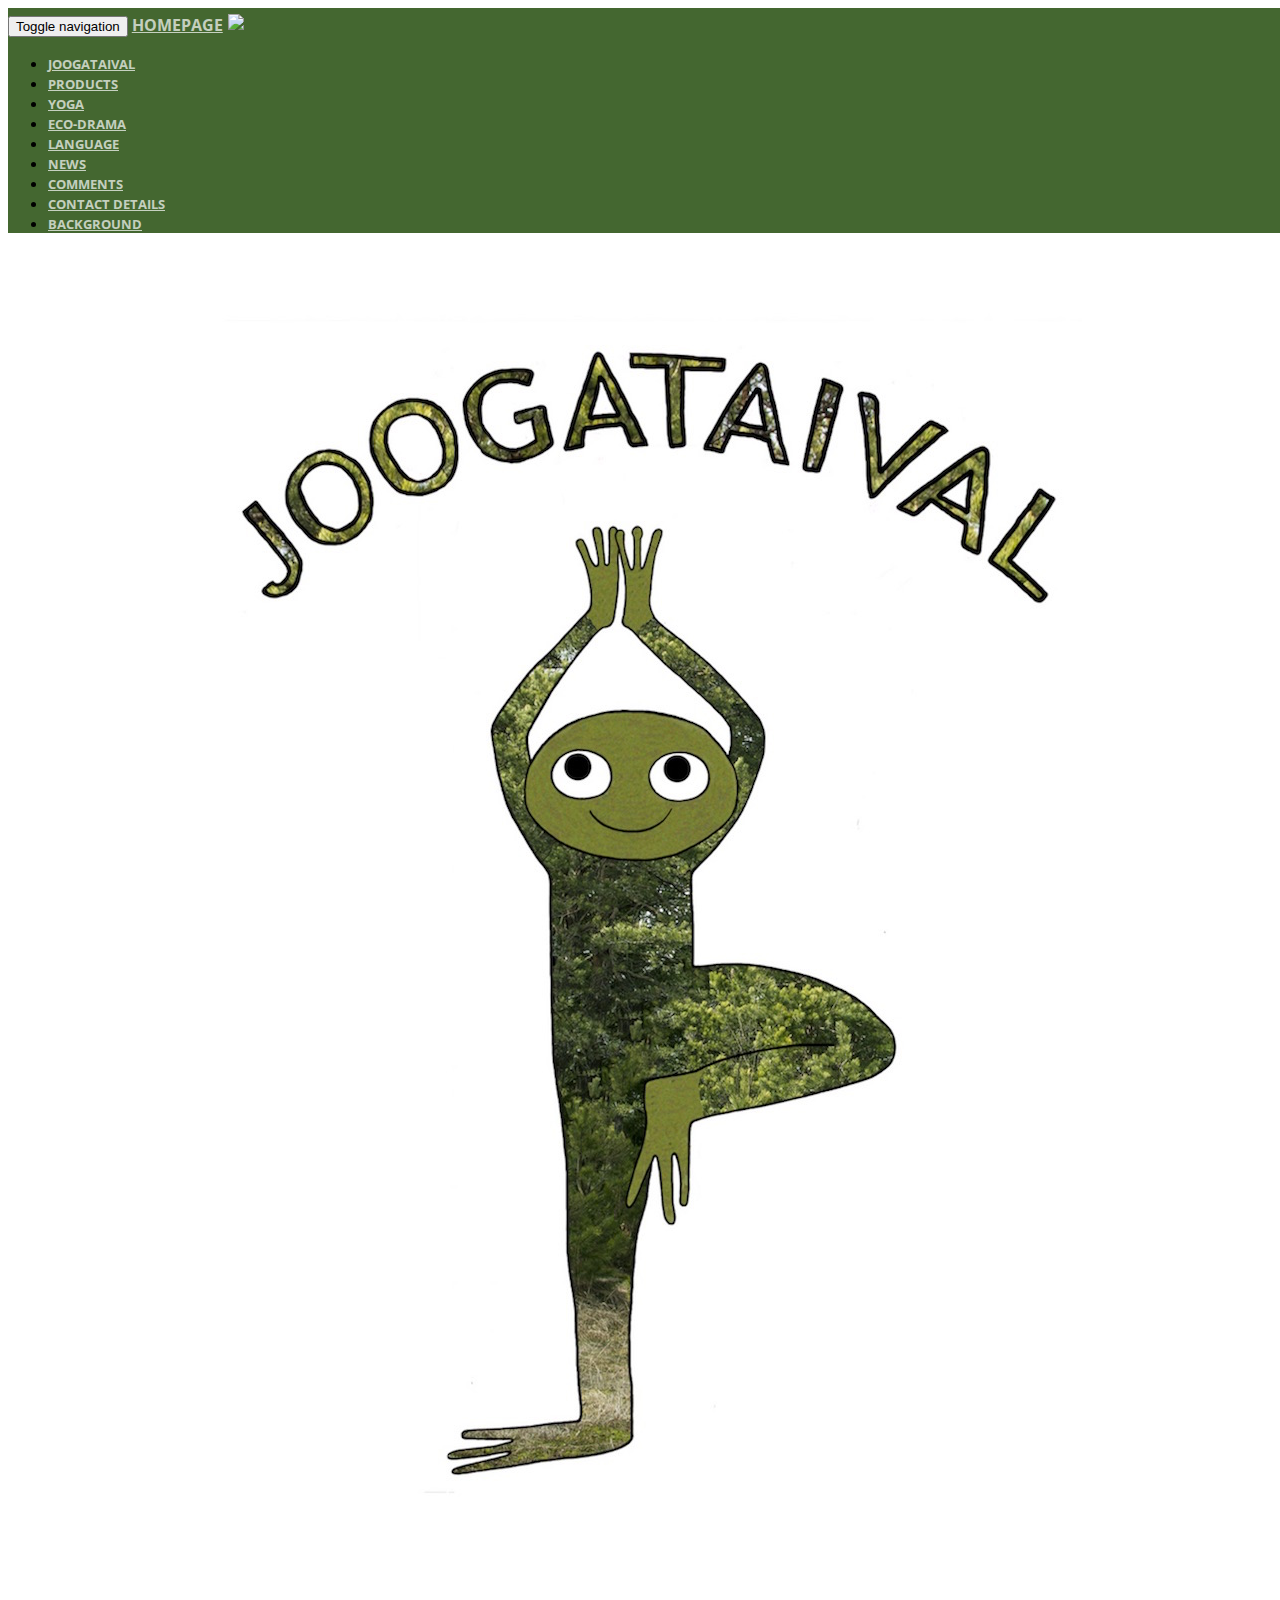
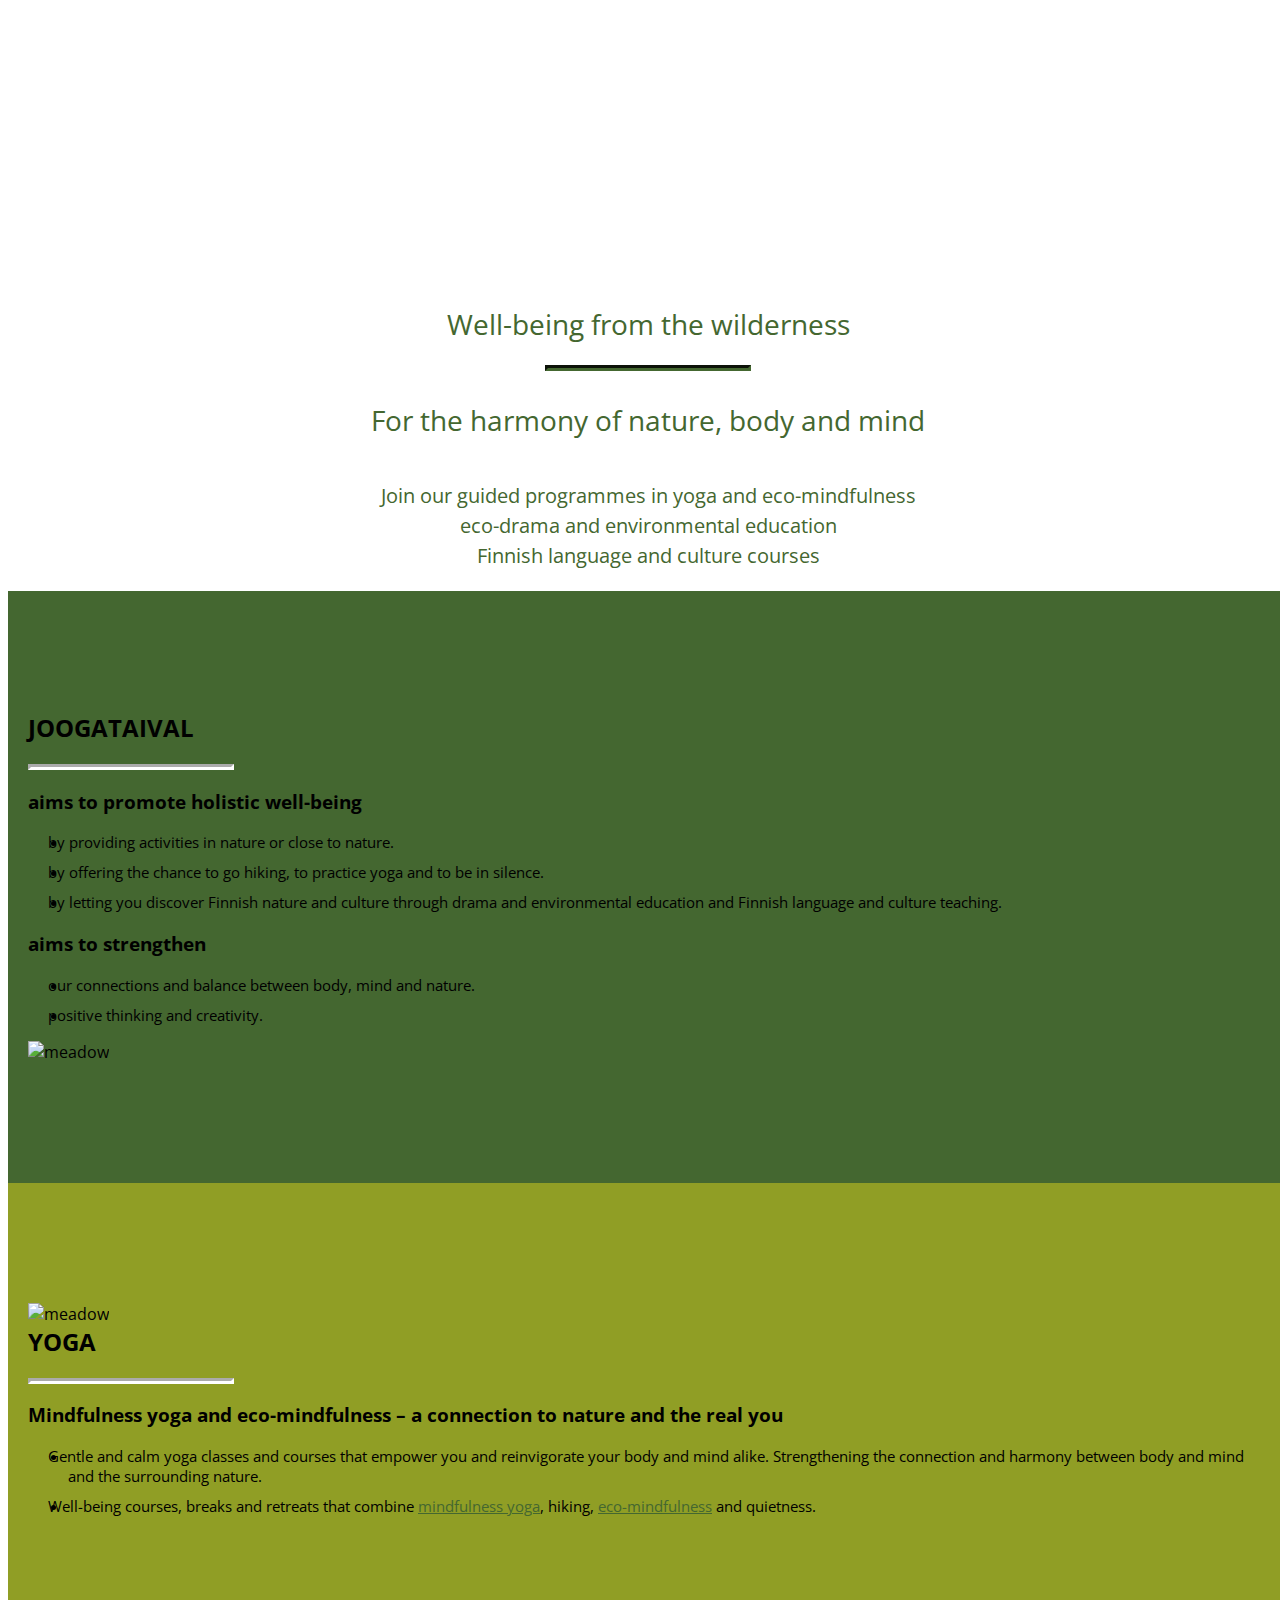
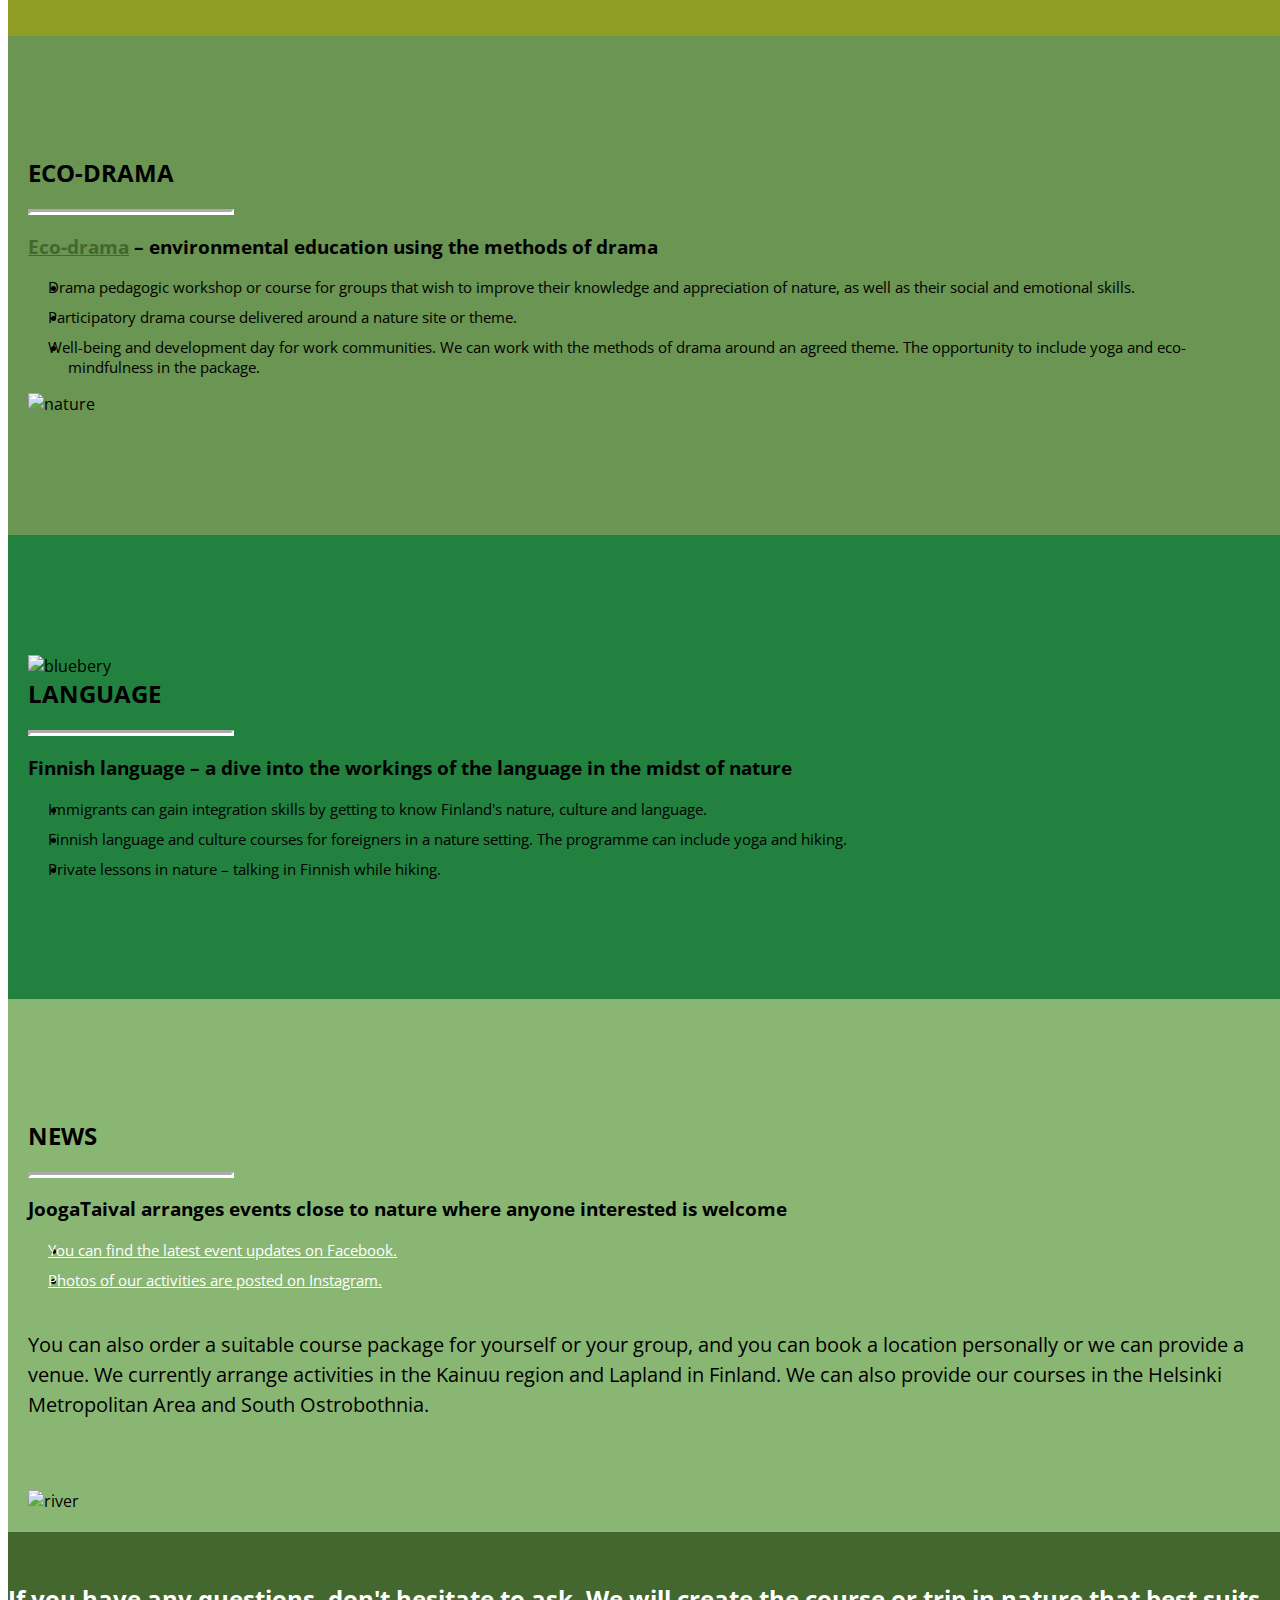
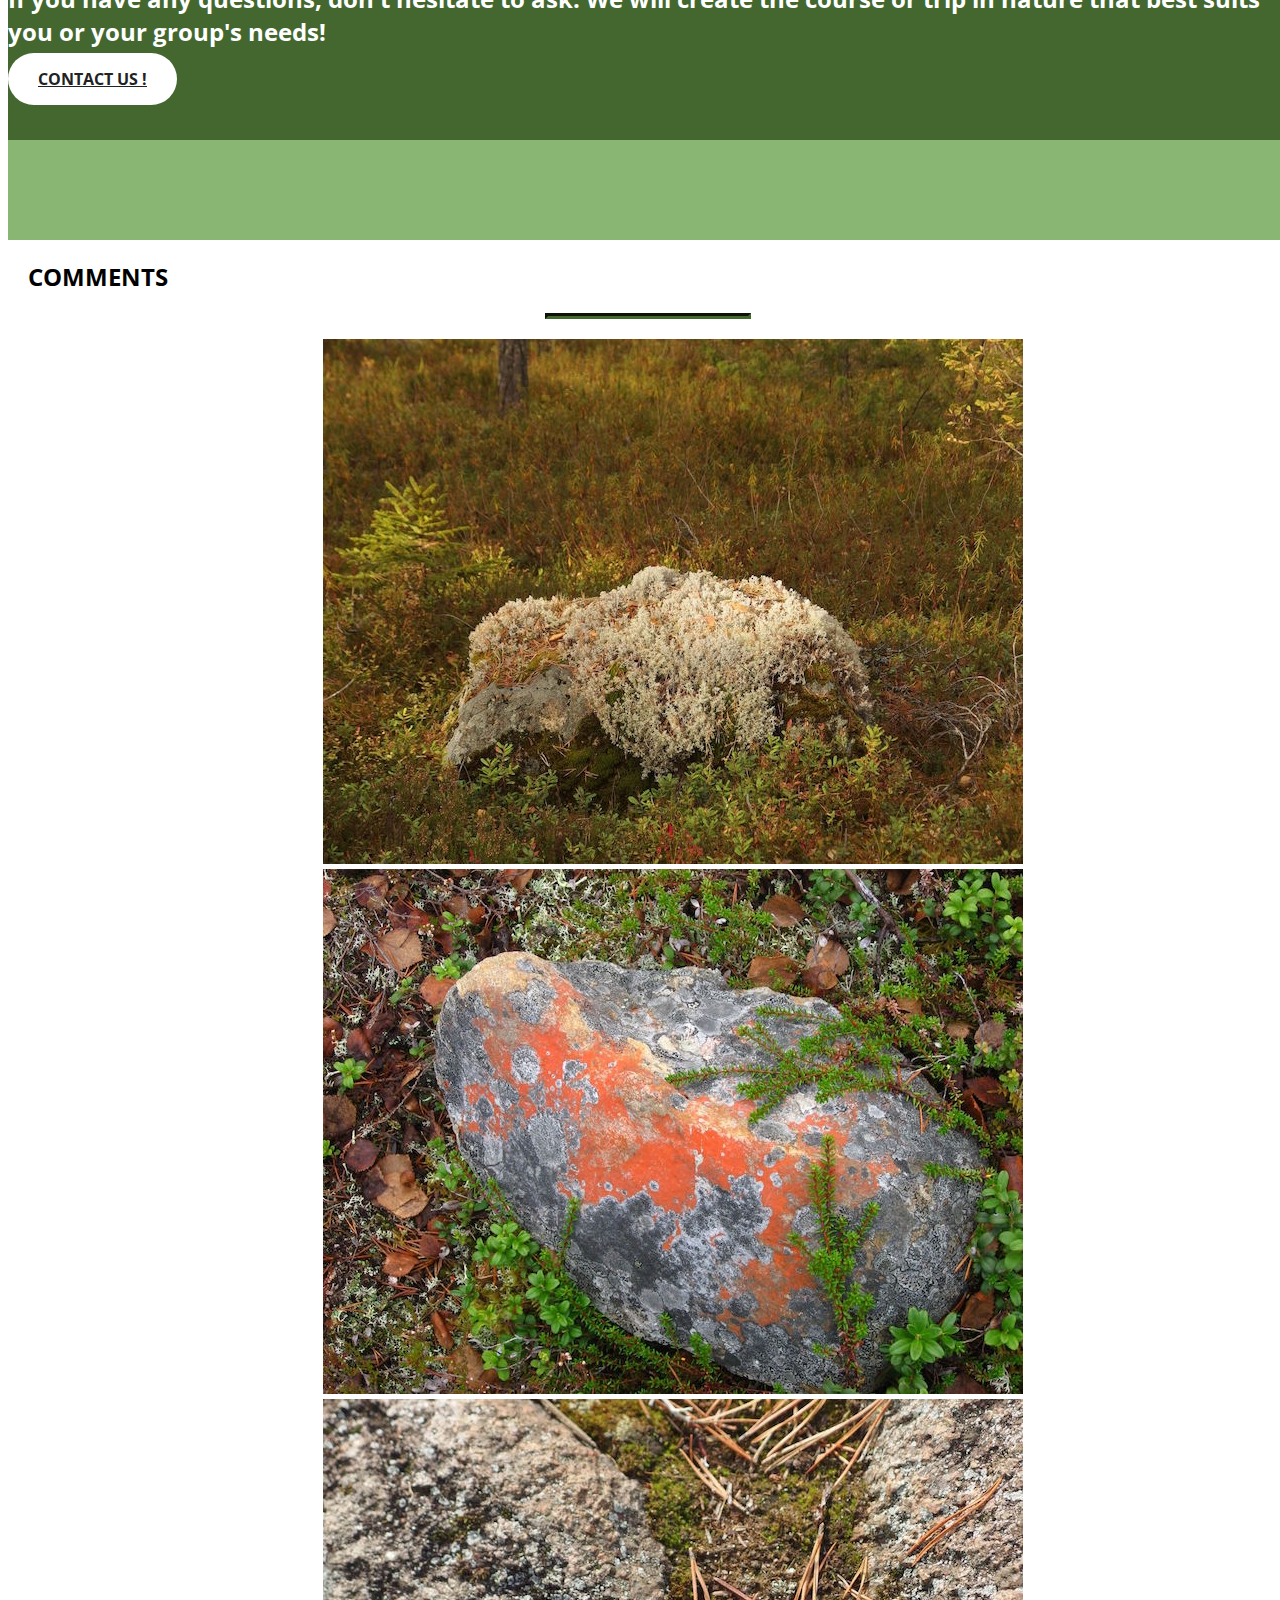
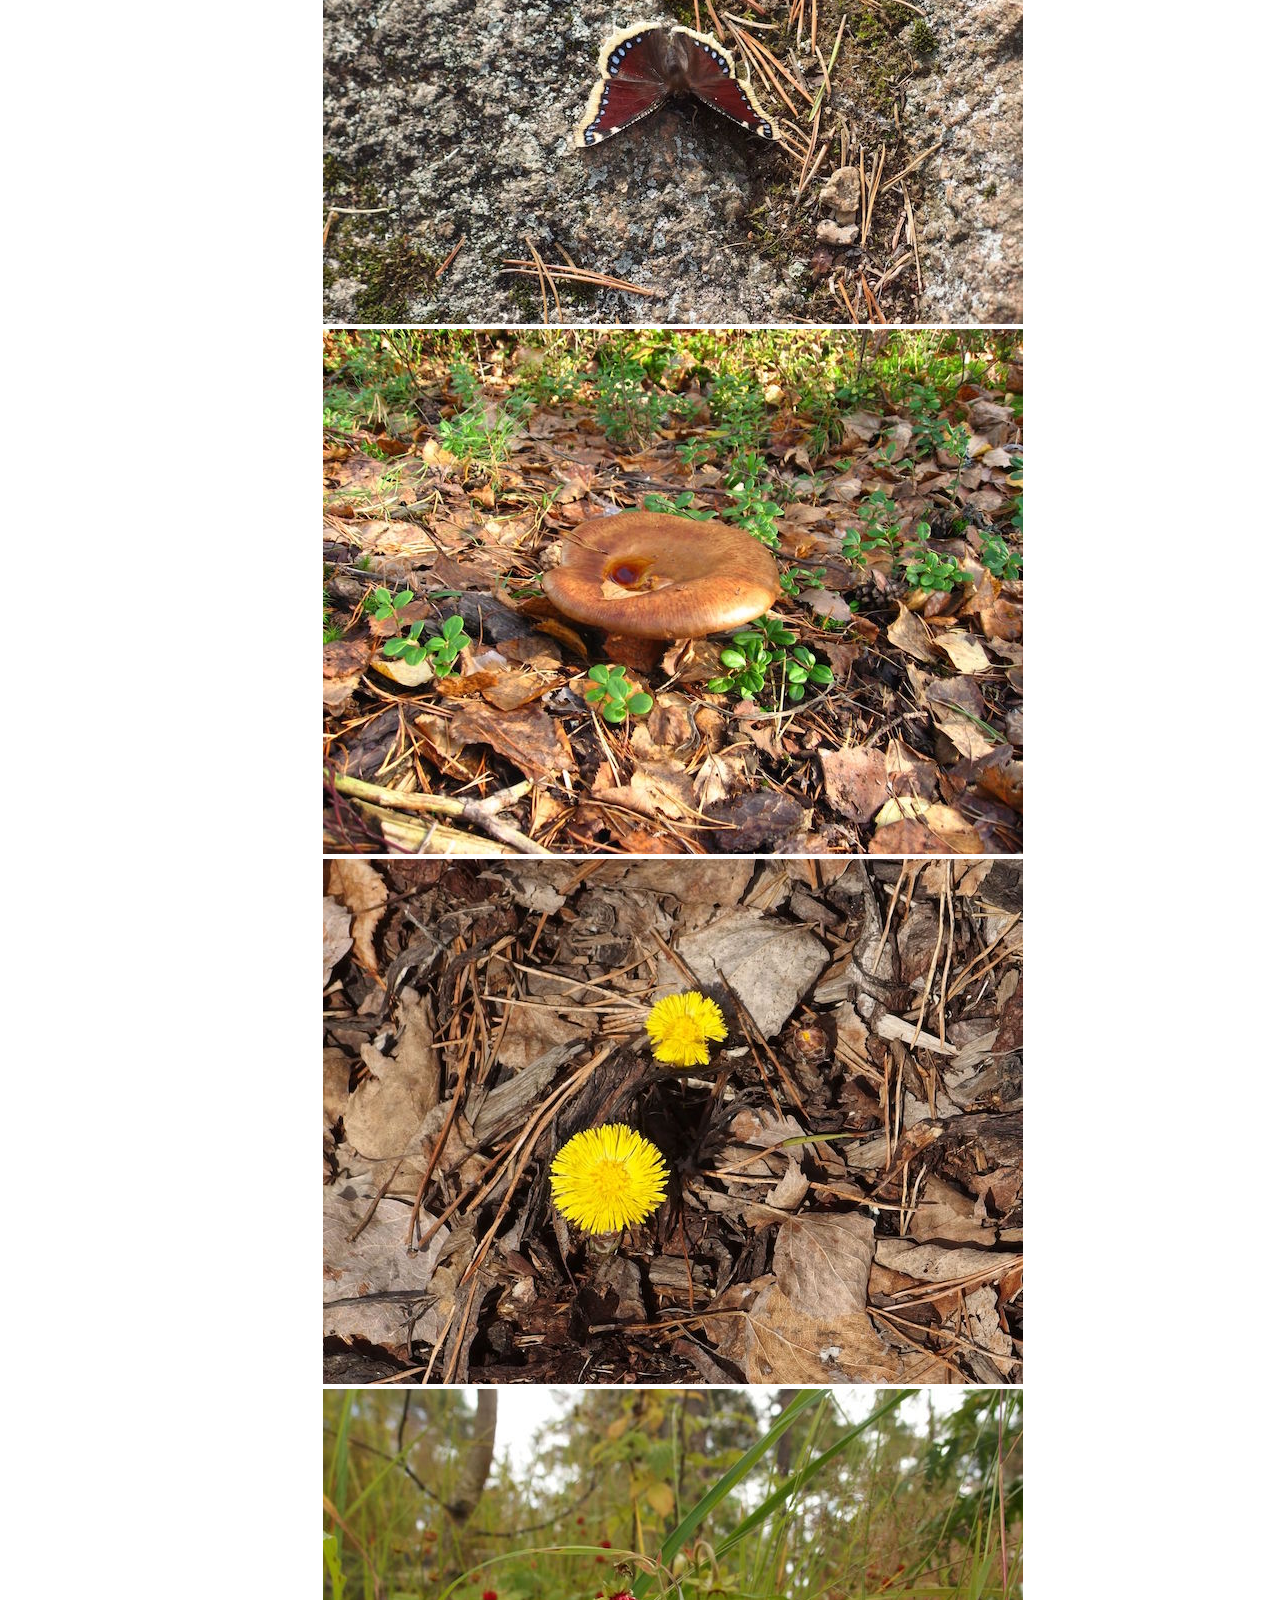
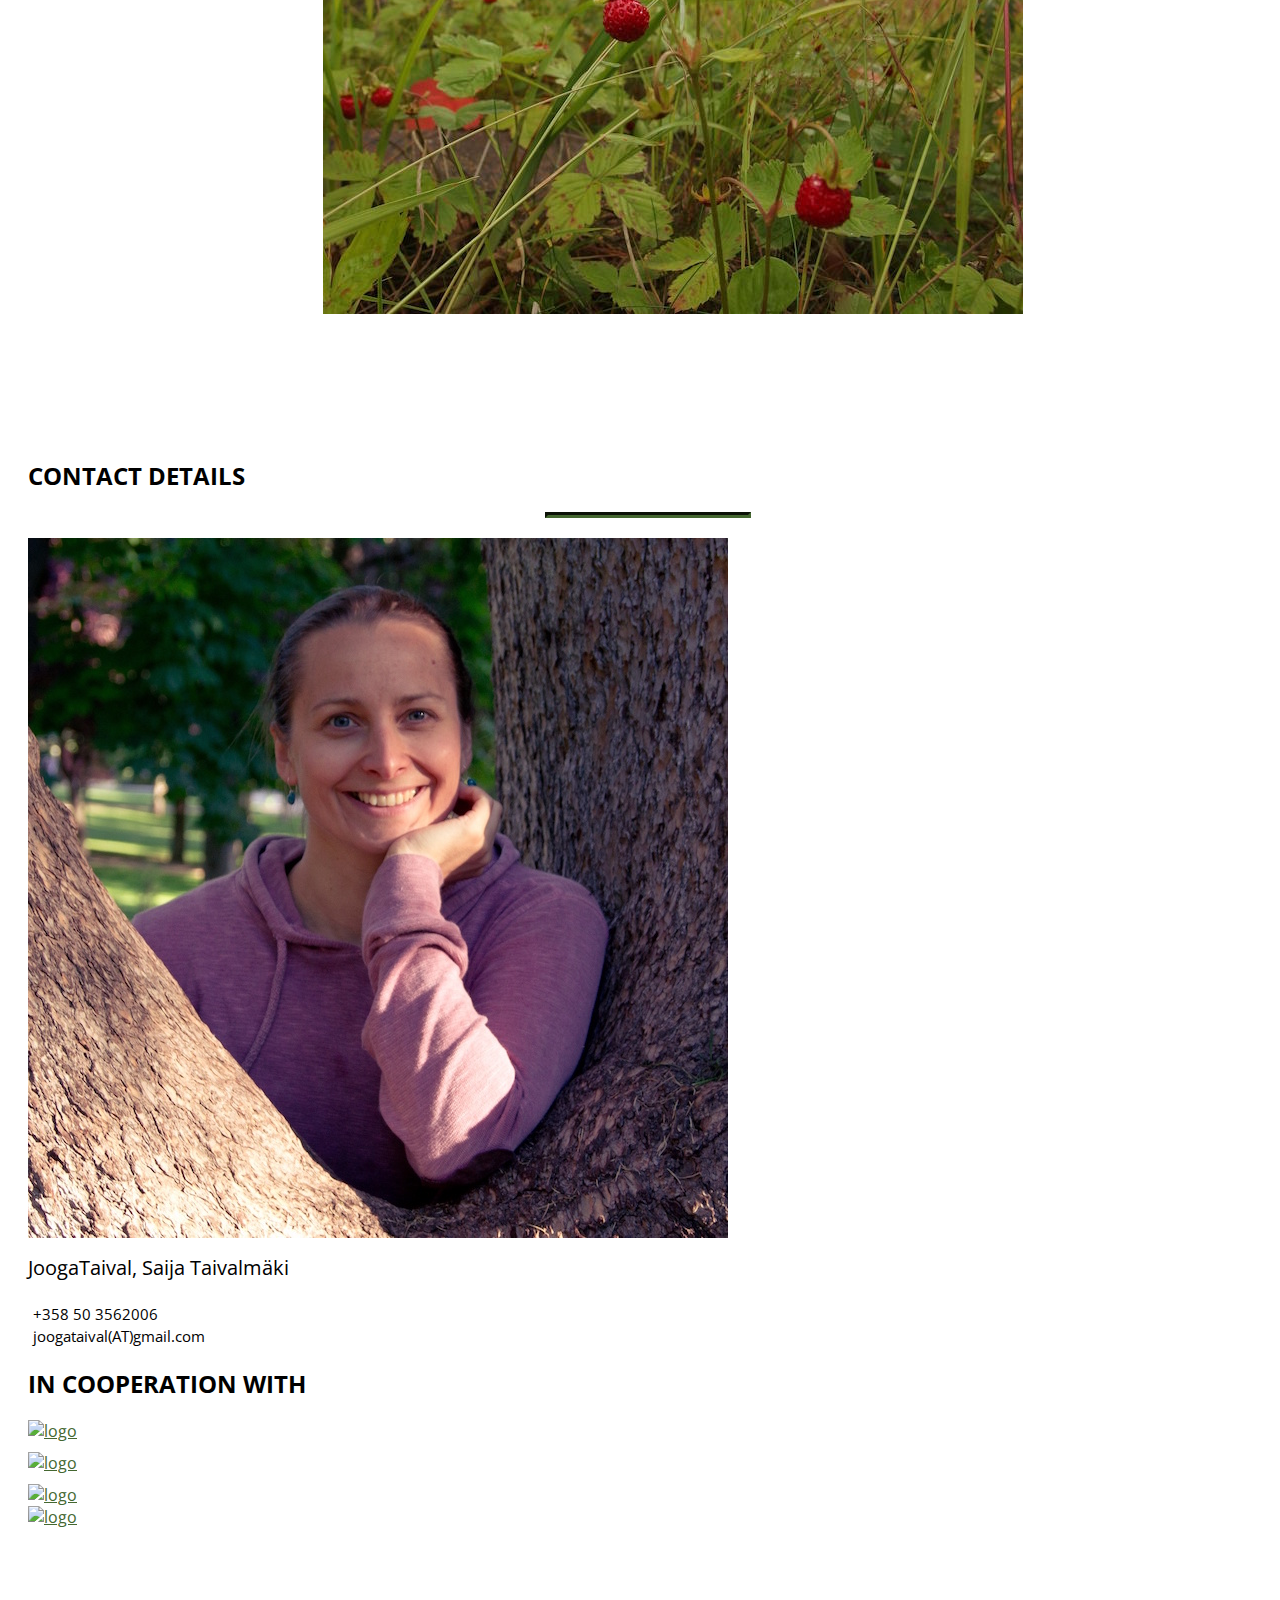
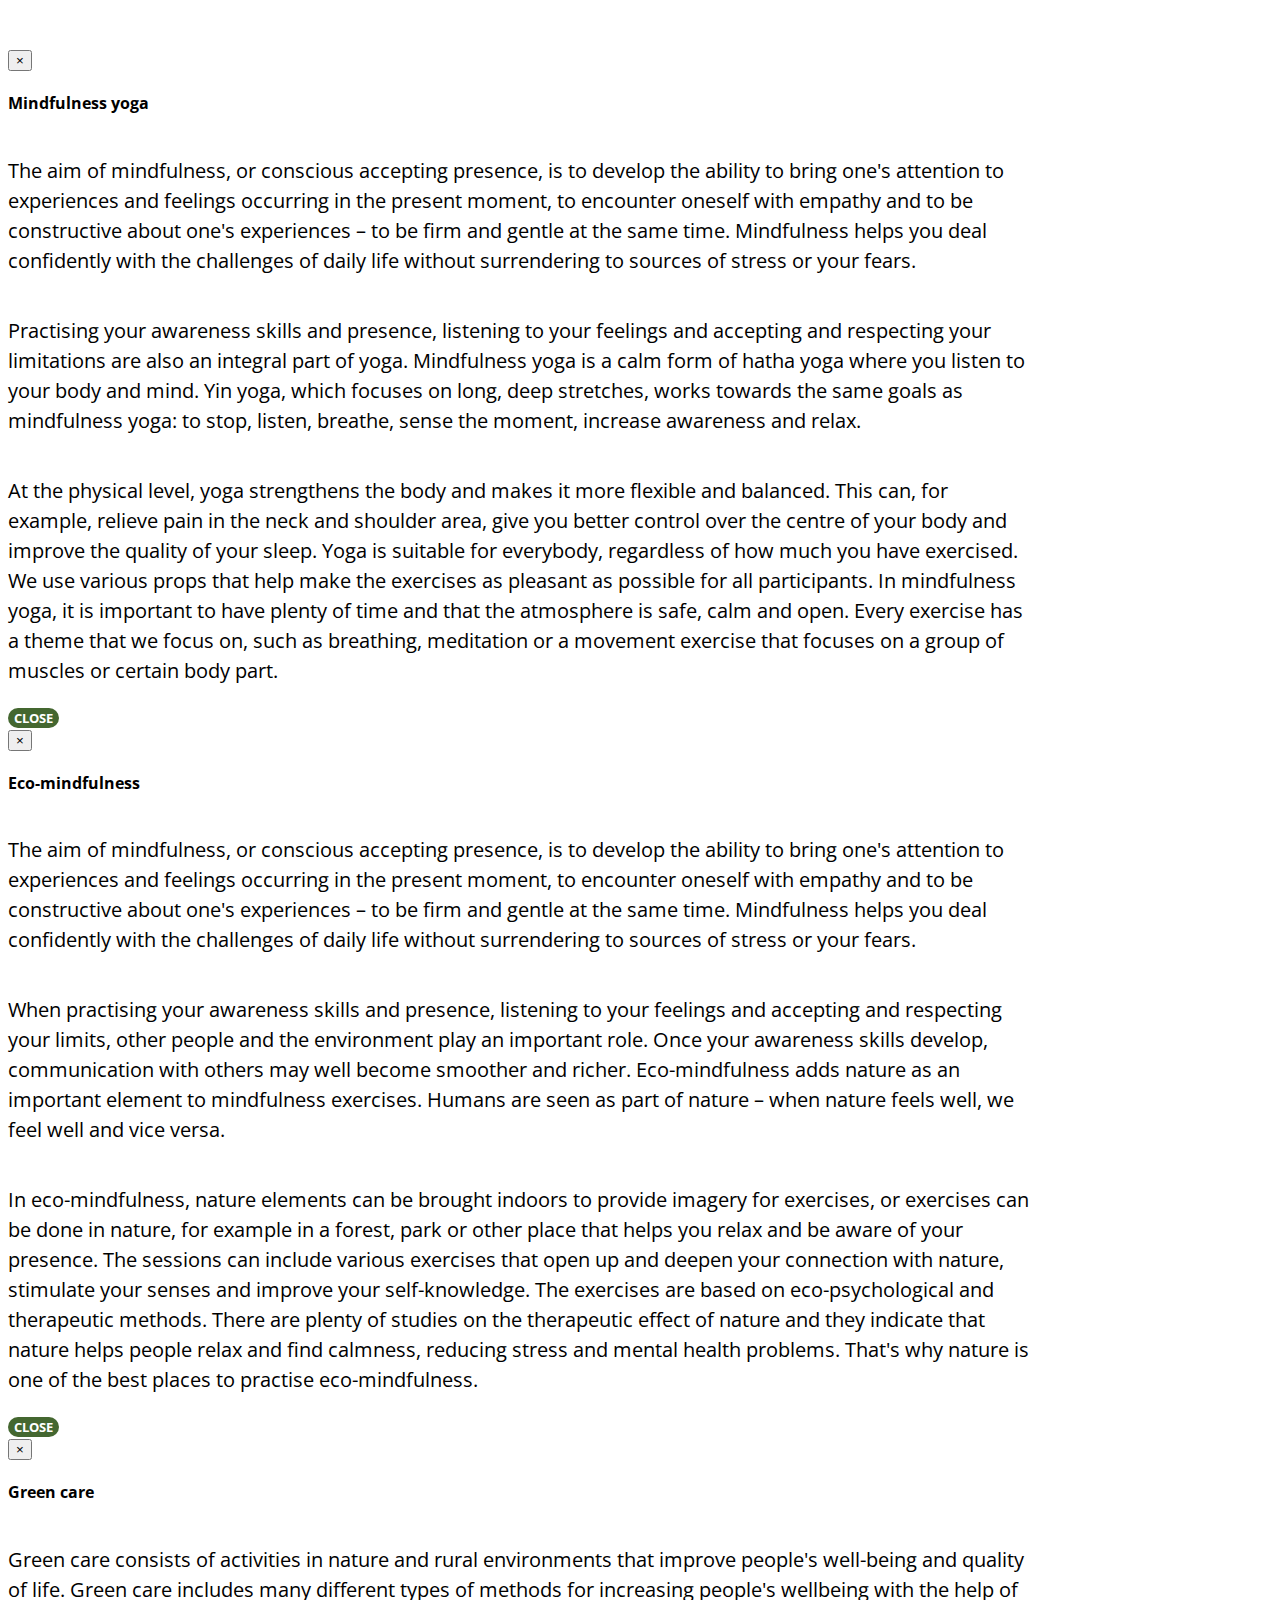
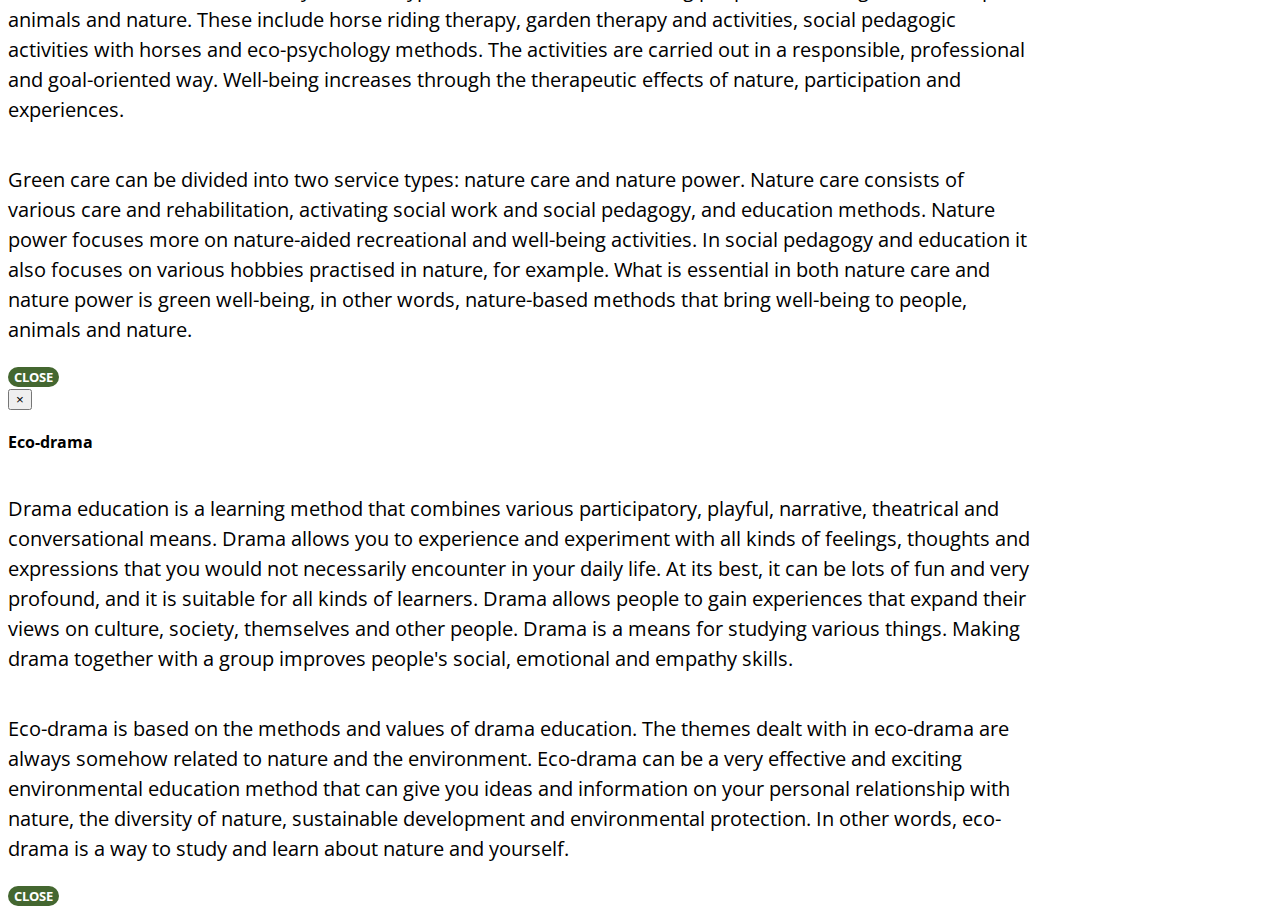
==== en/index.html @ 2c464698 "modify images add product tab" ====
<!DOCTYPE html>
<html lang="en">
<!-- omid -->
<head>

    <meta charset="utf-8">
    <meta http-equiv="X-UA-Compatible" content="IE=edge">
    <meta name="viewport" content="width=device-width, initial-scale=1">
    <meta name="description" content="">
    <meta name="author" content="">

    <title>Joogataival | ETUSIVU</title>

    <!-- Bootstrap Core CSS -->
    <link rel="stylesheet" href="css/bootstrap.min.css" type="text/css">

    <!-- Custom Fonts -->
    <link href='https://fonts.googleapis.com/css?family=Open+Sans:300italic,400italic,600italic,700italic,800italic,400,300,600,700,800' rel='stylesheet' type='text/css'>
    <link href='https://fonts.googleapis.com/css?family=Merriweather:400,300,300italic,400italic,700,700italic,900,900italic' rel='stylesheet' type='text/css'>
    <link rel="stylesheet" href="font-awesome/css/font-awesome.min.css" type="text/css">

    <!-- Plugin CSS -->
    <link rel="stylesheet" href="css/animate.min.css" type="text/css">

    <!-- Custom CSS -->
    <link rel="stylesheet" href="css/creative.css" type="text/css">

    <!-- HTML5 Shim and Respond.js IE8 support of HTML5 elements and media queries -->
    <!-- WARNING: Respond.js doesn't work if you view the page via file:// -->
    <!--[if lt IE 9]>
        <script src="https://oss.maxcdn.com/libs/html5shiv/3.7.0/html5shiv.js"></script>
        <script src="https://oss.maxcdn.com/libs/respond.js/1.4.2/respond.min.js"></script>
    <![endif]-->

</head>

<body id="page-top">

    <nav id="mainNav" class="navbar navbar-default navbar-fixed-top">
        <div class="container-fluid">
            <!-- Brand and toggle get grouped for better mobile display -->
            <div class="navbar-header">
                <button type="button" class="navbar-toggle collapsed" data-toggle="collapse" data-target="#bs-example-navbar-collapse-1">
                    <span class="sr-only">Toggle navigation</span>
                    <span class="icon-bar"></span>
                    <span class="icon-bar"></span>
                    <span class="icon-bar"></span>
                </button>
                <a class="navbar-brand page-scroll" href="#page-top"> HOMEPAGE</a>
                <a class="navbar-brand page-scroll" href="/"> <img src="img/finflag.svg" class=" flag"></a>
            </div>

            <!-- Collect the nav links, forms, and other content for toggling -->
            <div class="collapse navbar-collapse" id="bs-example-navbar-collapse-1">
                <ul class="nav navbar-nav navbar-right">
                    <li>
                        <a class="page-scroll" href="#joogataival">JOOGATAIVAL</a>
                    </li>
                    <li>
                        <a class="page-scroll" href="http://www.wildtaiga.fi/en/yritys/joogataival/" target="blank">PRODUCTS</a>
                    </li>
                    <li>
                        <a class="page-scroll" href="#jooga">YOGA</a>
                    </li>
                    <li>
                        <a class="page-scroll" href="#draama">ECO-DRAMA </a>
                    </li>
                    <li>
                        <a class="page-scroll" href="#kieli">LANGUAGE </a>
                    </li>
                    
                    <li>
                        <a class="page-scroll" href="#tapahtumat">NEWS</a>
                    </li>
                    <li>
                        <a class="page-scroll" href="#kommentit">COMMENTS</a>
                    </li>
                    <li>
                        <a class="page-scroll" href="#contact">CONTACT DETAILS</a>
                    </li>
                    <li>
                        <a class="page-scroll" href="info.html#service"> BACKGROUND</a>
                    </li>
                </ul>
            </div>
            <!-- /.navbar-collapse -->
        </div>
        <!-- /.container-fluid -->
    </nav>

    <header>
        <div class="header-content-inner row">
            <div class="col-lg-4 col-lg-offset-1 col-md-6 col-sm-12 text-left "><img src="img/logo.jpg" alt="logo" class="img-responsive  " id="logo"> </div>
           <div class="col-log-5 col-md-6 col-sm-12 text-center">
               <p id="intro" >Well-being from the wilderness</p>
                    <hr  align="center">
               <p id="intro-second" >For the harmony of nature, body and mind</p>
               <p id="second-part-poem"> Join our guided programmes in yoga and eco-mindfulness<br/>eco-drama and environmental education<br/>Finnish language and culture courses</p>
           </div>    
        </div>
    </header>
    <section class="bg-primary" id="joogataival" >
        <div class="container">
            <div class="row">
                <div class="col-lg-7  text-left">
                    <h2 class="section-heading text-left">JOOGATAIVAL</h2>
                    <hr class="light " align="left">
                    <h3 class="text-left">aims to promote holistic well-being</h3>
                    <ul class="section-list fa-ul">
                        <li id="row-space"><span class="glyphicon glyphicon-leaf  " aria-hidden="true" id="leaf" ></span>  by providing activities in nature or close to nature.</li>
                        <li id="row-space"> <span class="glyphicon glyphicon-leaf " aria-hidden="true" id="leaf"></span>  by offering the chance to go hiking, to practice yoga and to be in silence.</li>
                        <li id="row-space"> <span class="glyphicon glyphicon-leaf " aria-hidden="true" id="leaf"></span>  by letting you discover Finnish nature and culture through drama and environmental education and Finnish language and culture teaching.</li>
                     </ul>
                     <h3 class="text-left">aims to strengthen</h3>
                     <ul class="section-list fa-ul">   
                        <li id="row-space"> <span class="glyphicon glyphicon-leaf " aria-hidden="true" id="leaf"></span>  our connections and balance between body, mind and nature.</li>
                        <li id="row-space"> <span class="glyphicon glyphicon-leaf " aria-hidden="true" id="leaf"></span>  positive thinking and creativity.</li>
                     </ul> 
                </div>
                <div class="col-lg-5">
                    <img src="img/joogataival.jpg" alt="meadow" class="img-responsive  section-img "> 
                </div>
                      
                
            </div>                                                
        </div>                     
    </section> 
    <section class="bg-primary" id="jooga" >
        <div class="container">
            <div class="row">
                <div class="col-lg-5">
                    <img src="img/jooga.jpg" alt="meadow" class="img-responsive  section-img ">
                </div>             
                <div class="col-lg-7 text-left">
                    <h2 class="section-heading text-left">YOGA</h2>
                    <hr class="light" align="left">
                    <h3 class="text-left">Mindfulness yoga and eco-mindfulness – a connection to nature and the real you</h3>
                    <ul class="section-list fa-ul">
                        <li id="row-space"><span class="glyphicon glyphicon-leaf  " aria-hidden="true" id="leaf"></span>  Gentle and calm yoga classes and courses that empower you and reinvigorate your body and mind alike. Strengthening the connection and harmony between body and mind and the surrounding nature.</li id="row-space">
                        <li id="row-space"> <span class="glyphicon glyphicon-leaf " aria-hidden="true" id="leaf"></span>  Well-being courses, breaks and retreats that combine <a href="#mindfulness-jooga" data-toggle="modal" data-target="#mindfulness-jooga">mindfulness yoga</a>, hiking, <a href="#luonto" data-toggle="modal" data-target="#luonto">eco-mindfulness</a> and quietness.</li>
                     </ul>
                </div>                                           
            </div>                                                
        </div>                     
    </section>         
    <section class="bg-primary" id="draama">
        <div class="container" >
            <div class="row">
                <div class="col-lg-7  text-left">
                    <h2 class="section-heading text-left">ECO-DRAMA</h2>
                    <hr class="light" align="left">
                    <h3 class="text-left"><a href="#kasvatus" data-toggle="modal" data-target="#kasvatus">Eco-drama</a> – environmental education using the methods of drama</h3>
                    <ul class="section-list fa-ul">
                        <li id="row-space"><span class="glyphicon glyphicon-leaf " aria-hidden="true" id="leaf"></span>  Drama pedagogic workshop or course for groups that wish to improve their knowledge and appreciation of nature, as well as their social and emotional skills. </li>
                        <li id="row-space"><span class="glyphicon glyphicon-leaf " aria-hidden="true" id="leaf"></span>  Participatory drama course delivered around a nature site or theme.</li>
                        <li id="row-space"><span class="glyphicon glyphicon-leaf " aria-hidden="true" id="leaf"></span>  Well-being and development day for work communities. We can work with the methods of drama around an agreed theme. The opportunity to include yoga and eco-mindfulness in the package.</li>
                    </ul>
                </div>        
                <div class="col-lg-5">    
                    <img src="img/draama.jpg" alt="nature" class="img-responsive  section-img ">  
               </div>            
            </div>
        </div>
    </section>
    <section class="bg-primary" id="kieli">
        <div class="container" >
            <div class="row">
            <div class="col-lg-5 ">
                <img src="img/kieli.jpg" alt="bluebery" class="img-responsive section-img ">  
            </div>            
                <div class="col-lg-7  text-left">
                    <h2 class="section-heading text-left">LANGUAGE</h2>
                    <hr class="light" align="left">
                    <h3 class="text-left">Finnish language – a dive into the workings of the language in the midst of nature   </h3>
                    <ul class="section-list fa-ul">
                        <li id="row-space"><span class="glyphicon glyphicon-leaf " aria-hidden="true" id="leaf"></span>  Immigrants can gain integration skills by getting to know Finland's nature, culture and language.</li>
                        <li id="row-space"><span class="glyphicon glyphicon-leaf " aria-hidden="true" id="leaf"></span>  Finnish language and culture courses for foreigners in a nature setting. The programme can include yoga and hiking.</li>
                        <li id="row-space"><span class="glyphicon glyphicon-leaf " aria-hidden="true" id="leaf"></span>  Private lessons in nature – talking in Finnish while hiking.</li>
                    </ul>                   
                </div>
            </div>
        </div>
    </section>

    <section class="bg-primary" id="tapahtumat">
        <div class="container">         
             <div class="row">   
                <div class="col-lg-7 text-left">
                        <h2 class="section-heading text-left" >NEWS</h2>
                        <hr class="light" align="left">
                        <h3 class="text-left">JoogaTaival arranges events close to nature where anyone interested is welcome</h3>
                        <ul class="section-list fa-ul">
                            <li id="row-space"><span class="glyphicon glyphicon-leaf " aria-hidden="true" id="leaf"></span> <a id="facebook"  aria-hidden="true"  href="https://www.facebook.com/JoogaTaival-Mindfulness-jooga-727860080692699/?fref=ts" target="blank">You can find the latest event updates on Facebook. <i class="fa fa-facebook-official fa-2x"  aria-hidden="true"></i></a></li>
                            <li id="row-space"><span class="glyphicon glyphicon-leaf " aria-hidden="true" id="leaf"></span><a href="https://www.instagram.com/joogataival/?hl=en" id="insta" target="blank"> Photos of our activities are posted on Instagram. <i class="fa fa-instagram fa-2x"  aria-hidden="true" ></i></a></li>
                        </ul>
                        <p class="text-left">You can also order a suitable course package for yourself or your group, and you can book a location personally or we can provide a venue. We currently arrange activities in the Kainuu region and Lapland in Finland. We can also provide our courses in the Helsinki Metropolitan Area and South Ostrobothnia.</p>
                         
                </div> 
                <div class="col-lg-5">
                    <img src="img/ajankohtaista.jpg" alt="river" class="img-responsive  " id="ajankohtaista" > 
                </div>
                                        
            </div>
    <aside class="bg-dark">
        <div class="container text-center">
            <div class="call-to-action">
                <h2>If you have any questions, don't hesitate to ask. We will create the course or trip in nature that best suits you or your group's needs!</h2>
                <a href="#contact" class="btn btn-default btn-xl wow tada">CONTACT US !</a>
            </div>
        </div>
    </aside>
        </div>
    </section>

    <section class="no-padding" id="portfolio">
        <div class="row" id="kommentit">
                <div class="col-lg-12 text-center">
                    <h2 class="section-heading">COMMENTS</h2>
                    <hr class="primary">
                </div>
            </div>
        <div class="container-fluid">
            <div class="row no-gutter">
                <div class="col-lg-4 col-sm-6">
                    <a href="#" class="portfolio-box">
                        <img src="img/portfolio/marianne.jpg" class="img-responsive" alt="">
                        <div class="portfolio-box-caption">
                            <div class="portfolio-box-caption-content">
                                <div class="project-category text-faded">
                                  MARIANNE :  
                                    
                                </div>
                                <div class="project-name">
                                    <i class="fa fa-quote-left fa-lg "></i> 
                                    Hiking and yoga go well hand in hand. Your mind relaxes and your body gets the versatile exercise it needs. A wonderful break!
                                    <i class="fa fa-quote-right fa-lg "></i>
                                </div>
                            </div>
                        </div>
                    </a>
                </div>
                <div class="col-lg-4 col-sm-6">
                    <a href="#" class="portfolio-box">
                        <img src="img/portfolio/joni.jpg" class="img-responsive" alt="">
                        <div class="portfolio-box-caption">
                            <div class="portfolio-box-caption-content">
                                <div class="project-category text-faded">
                                    JONI :  
                                </div>
                                <div class="project-name">
                                <i class="fa fa-quote-left fa-lg "></i> 
                                    Saija's presence and sunny personality combined with the good feeling brought by yoga will definitely make me come to class again.
                                <i class="fa fa-quote-right fa-lg "></i>
                                </div>
                            </div>
                        </div>
                    </a>
                </div>
                <div class="col-lg-4 col-sm-6">
                    <a href="#" class="portfolio-box">
                        <img src="img/portfolio/tuija.jpg" class="img-responsive" alt="">
                        <div class="portfolio-box-caption">
                            <div class="portfolio-box-caption-content">
                                <div class="project-category text-faded">
                                    TUIJA :
                                </div>
                                <div class="project-name">
                                <i class="fa fa-quote-left fa-lg "></i>
                                    I can full-heartedly say that the course was absolutely great – I learned a lot and relaxed. This was my first experience with yoga and I'm sold!
                                <i class="fa fa-quote-right fa-lg "></i>
                                </div>
                            </div>
                        </div>
                    </a>
                </div>
                
                <div class="col-lg-4 col-sm-6">
                    <a href="#" class="portfolio-box">
                        <img src="img/portfolio/omid.jpg" class="img-responsive" alt="">
                        <div class="portfolio-box-caption">
                            <div class="portfolio-box-caption-content">
                                <div class="project-category text-faded">
                                    OMID :
                                </div>
                                <div class="project-name">
                                <i class="fa fa-quote-left fa-lg "></i>
                                    Yoga and hiking holiday in Hossa was a great experience. Helped me a lot in controlling my work life stress, showed me beauty of Finland. Highly recommended.
                                <i class="fa fa-quote-right fa-lg "></i>
                                </div>
                            </div>
                        </div>
                    </a>
                </div>
                <div class="col-lg-4 col-sm-6">
                    <a href="#" class="portfolio-box">
                        <img src="img/portfolio/maija.jpg" class="img-responsive" alt="">
                        <div class="portfolio-box-caption">
                            <div class="portfolio-box-caption-content">
                                <div class="project-category text-faded">
                                    MAIJA :
                                </div>
                                <div class="project-name">
                                <i class="fa fa-quote-left fa-lg "></i>
                                    I had a diverse yoga and hiking holiday that was meticulously planned. All the small details, like yoga equipment, tea selections and masks were taken care of. Warmly recommend it.
                                <i class="fa fa-quote-right fa-lg "></i>
                                </div>
                            </div>
                        </div>
                    </a>
                </div>
                <div class="col-lg-4 col-sm-6">
                    <a href="#" class="portfolio-box">
                        <img src="img/portfolio/ilona.jpg" class="img-responsive" alt="">
                        <div class="portfolio-box-caption">
                            <div class="portfolio-box-caption-content">
                                <div class="project-category text-faded">
                                   ILONA :
                                </div>
                                <div class="project-name">
                                   <i class="fa fa-quote-left fa-lg "></i>                                    
                                        After the yoga exercises, I had a relaxed body and mind – and an especially nice nap as an added bonus!
                                <i class="fa fa-quote-right fa-lg "></i>
                                </div>
                            </div>
                        </div>
                    </a>
                </div>
                
        </div>
    </section>

    

    <section id="contact">
        <div class="container">
        <div class="row">
            <div class="col-lg-12   text-center">
                    <h2 class="section-heading">CONTACT DETAILS</h2>
                    <hr class="primary">
                </div>
        </div>
            <div class="row">
            <div class="col-lg-3  col-sm-4 col-lg-offset-1      "> 
                    <img src="img/saija.jpg" alt="river" class="img-responsive  img-circle " id="profile">   
                </div >
               
                <div class="col-lg-7 col-sm-6   col-lg-offset-    text-left" id="saija">
                    <p id="miksi-taival">JoogaTaival, Saija Taivalmäki</p>
                </div>
                
                <div class="col-lg-3 col-sm-4 text-left">
                    <i class="fa fa-phone fa-3x wow bounceIn" aria-hidden="true" data-wow-delay=".1s"></i>
                    <span class="call">+358 50 3562006</span>
                </div>
                <div class="col-lg-3 col-sm-4 text-left">
                    <i class="fa fa-envelope-o fa-3x wow bounceIn" aria-hidden="true" data-wow-delay=".1s"></i>
                    <span class="call">joogataival(AT)gmail.com</span>

                </div>
                <div class="col-lg-3 col-sm-4  text-left">
                     <a   aria-hidden="true"  href="https://www.facebook.com/JoogaTaival-Mindfulness-jooga-727860080692699/?fref=ts" target="blank"><i class="fa fa-facebook-official fa-3x wow bounceIn" id="facebook-icon" aria-hidden="true" data-wow-delay=".1s"></i></a>
                </div>
                <div class="col-lg-3 col-sm-4     text-left">
                    <a href="https://www.instagram.com/joogataival/?hl=en" target="blank" ><i class="fa fa-instagram fa-3x wow bounceIn" id="insta-icon" aria-hidden="true" data-wow-delay=".1s"></i></a>
                </div>
               
            </div>
             
                
            
        </div>
        <div class="row">
            <div class="col-lg-6 col-lg-offset-5 ">
                <h2>IN COOPERATION WITH</h2>
            </div>
        </div>
        <div class="row" > 
            <div class="col-lg-1 col-lg-offset-1 col-sm-6 " id="wild"><a href="http://www.independentyoganetwork.org/" target="blank"><img src="img/indi.jpg" alt="logo" ></a>
            </div>
            <div class="col-lg-2 col-lg-offset-1 col-sm-6 " id="wild">
                <a href="http://www.gcfinland.fi/" target="blank"><img src="img/greencare-logo.png" alt="logo"></a>
            </div>   
            <div class="col-lg-2 col-lg-offset-1  col-sm-6 " id="wild">
                <a href="http://www.wildtaiga.fi/" target="blank"><img src="img/logo-WT.png" alt="logo"></a>
            </div>
            <div class="col-lg-2 col-lg-offset-1 col-sm-6 "> <a href="http://www.bodhiyoga.es/" target="blank"><img src="img/logoBodhi.png" alt="logo" ></a>
            </div>
        </div>
    </section>


    <!-- Modal -->
<div class="modal fade" id="mindfulness-jooga" tabindex="-1" role="dialog" aria-labelledby="myModalLabel">
  <div class="modal-dialog" role="document">
    <div class="modal-content">
      <div class="modal-header">
        <button type="button" class="close" data-dismiss="modal" aria-label="Close"><span aria-hidden="true">&times;</span></button>
        <h4 class="modal-title" id="myModalLabel">Mindfulness yoga</h4>
      </div>
      <div class="modal-body">
        <p>The aim of mindfulness, or conscious accepting presence, is to develop the ability to bring one's attention to experiences and feelings occurring in the present moment, to encounter oneself with empathy and to be constructive about one's experiences – to be firm and gentle at the same time. Mindfulness helps you deal confidently with the challenges of daily life without surrendering to sources of stress or your fears.</p>  <p>Practising your awareness skills and presence, listening to your feelings and accepting and respecting your limitations are also an integral part of yoga. Mindfulness yoga is a calm form of hatha yoga where you listen to your body and mind. Yin yoga, which focuses on long, deep stretches, works towards the same goals as mindfulness yoga: to stop, listen, breathe, sense the moment, increase awareness and relax. </p> 
        <p>At the physical level, yoga strengthens the body and makes it more flexible and balanced. This can, for example, relieve pain in the neck and shoulder area, give you better control over the centre of your body and improve the quality of your sleep. Yoga is suitable for everybody, regardless of how much you have exercised. We use various props that help make the exercises as pleasant as possible for all participants. In mindfulness yoga, it is important to have plenty of time and that the atmosphere is safe, calm and open. Every exercise has a theme that we focus on, such as breathing, meditation or a movement exercise that focuses on a group of muscles or certain body part.</p>

      </div>
      <div class="modal-footer">
        <button type="button" class="btn btn-primary" data-dismiss="modal">Close</button>
        
      </div>
    </div>
  </div>
</div>

<div class="modal fade" id="luonto" tabindex="-1" role="dialog" aria-labelledby="myModalLabel">
  <div class="modal-dialog" role="document">
    <div class="modal-content">
      <div class="modal-header">
        <button type="button" class="close" data-dismiss="modal" aria-label="Close"><span aria-hidden="true">&times;</span></button>
        <h4 class="modal-title" id="myModalLabel">Eco-mindfulness</h4>
      </div>
      <div class="modal-body">
        <p>The aim of mindfulness, or conscious accepting presence, is to develop the ability to bring one's attention to experiences and feelings occurring in the present moment, to encounter oneself with empathy and to be constructive about one's experiences – to be firm and gentle at the same time. Mindfulness helps you deal confidently with the challenges of daily life without surrendering to sources of stress or your fears. </p> <p>When practising your awareness skills and presence, listening to your feelings and accepting and respecting your limits, other people and the environment play an important role. Once your awareness skills develop, communication with others may well become smoother and richer. Eco-mindfulness adds nature as an important element to mindfulness exercises. Humans are seen as part of nature – when nature feels well, we feel well and vice versa.</p><p>In eco-mindfulness, nature elements can be brought indoors to provide imagery for exercises, or exercises can be done in nature, for example in a forest, park or other place that helps you relax and be aware of your presence. The sessions can include various exercises that open up and deepen your connection with nature, stimulate your senses and improve your self-knowledge. The exercises are based on eco-psychological and therapeutic methods. There are plenty of studies on the therapeutic effect of nature and they indicate that nature helps people relax and find calmness, reducing stress and mental health problems. That's why nature is one of the best places to practise eco-mindfulness.</p>

      </div>
      <div class="modal-footer">
        <button type="button" class="btn btn-primary" data-dismiss="modal">Close</button>
        
      </div>
    </div>
  </div>
</div>


<div class="modal fade" id="green-care" tabindex="-1" role="dialog" aria-labelledby="myModalLabel">
  <div class="modal-dialog" role="document">
    <div class="modal-content">
      <div class="modal-header">
        <button type="button" class="close" data-dismiss="modal" aria-label="Close"><span aria-hidden="true">&times;</span></button>
        <h4 class="modal-title" id="myModalLabel">Green care</h4>
      </div>
      <div class="modal-body">
        <p>Green care consists of activities in nature and rural environments that improve people's well-being and quality of life. Green care includes many different types of methods for increasing people's wellbeing with the help of animals and nature. These include horse riding therapy, garden therapy and activities, social pedagogic activities with horses and eco-psychology methods. The activities are carried out in a responsible, professional and goal-oriented way. Well-being increases through the therapeutic effects of nature, participation and experiences.</p><p>Green care can be divided into two service types: nature care and nature power. Nature care consists of various care and rehabilitation, activating social work and social pedagogy, and education methods. Nature power focuses more on nature-aided recreational and well-being activities. In social pedagogy and education it also focuses on various hobbies practised in nature, for example. What is essential in both nature care and nature power is green well-being, in other words, nature-based methods that bring well-being to people, animals and nature.</p>


      </div>
      <div class="modal-footer">
        <button type="button" class="btn btn-primary" data-dismiss="modal">Close</button>
        
      </div>
    </div>
  </div>
</div>


<div class="modal fade" id="kasvatus" tabindex="-1" role="dialog" aria-labelledby="myModalLabel">
  <div class="modal-dialog" role="document">
    <div class="modal-content">
      <div class="modal-header">
        <button type="button" class="close" data-dismiss="modal" aria-label="Close"><span aria-hidden="true">&times;</span></button>
        <h4 class="modal-title" id="myModalLabel">Eco-drama</h4>
      </div>
      <div class="modal-body">
        <p>Drama education is a learning method that combines various participatory, playful, narrative, theatrical and conversational means. Drama allows you to experience and experiment with all kinds of feelings, thoughts and expressions that you would not necessarily encounter in your daily life. At its best, it can be lots of fun and very profound, and it is suitable for all kinds of learners. Drama allows people to gain experiences that expand their views on culture, society, themselves and other people. Drama is a means for studying various things. Making drama together with a group improves people's social, emotional and empathy skills.</p> <p>Eco-drama is based on the methods and values of drama education. The themes dealt with in eco-drama are always somehow related to nature and the environment. Eco-drama can be a very effective and exciting environmental education method that can give you ideas and information on your personal relationship with nature, the diversity of nature, sustainable development and environmental protection. In other words, eco-drama is a way to study and learn about nature and yourself.</p>

      </div>
      <div class="modal-footer">
        <button type="button" class="btn btn-primary" data-dismiss="modal">Close</button>
        
      </div>
    </div>
  </div>
</div>

    
<!-- Modal -->

    <!-- jQuery -->
    <script src="js/jquery.js"></script>

    <!-- Bootstrap Core JavaScript -->
    <script src="js/bootstrap.min.js"></script>

    <!-- Plugin JavaScript -->
    <script src="js/jquery.easing.min.js"></script>
    <script src="js/jquery.fittext.js"></script>
    <script src="js/wow.min.js"></script>

    <!-- Custom Theme JavaScript -->
    <script src="js/creative.js"></script>

</body>

</html>
---- en/css/creative.css ----
/*!
 * Creative v1.0.3 (http://startbootstrap.com/template-overviews/creative)
 * Copyright 2013-2016 Start Bootstrap
 * Licensed under MIT (https://github.com/BlackrockDigital/startbootstrap/blob/gh-pages/LICENSE)
 */
/* main color #446730*/
html,
body {
  height: 100%;
  width: 100%;
}
body {
  font-family: 'Open Sans', 'Helvetica Neue', Arial, sans-serif;
}
hr {
  border-color: #446730;
  border-width: 3px;
  max-width: 200px;
}
hr.light {
  border-color: white;
}
a {
  -webkit-transition: all 0.35s;
  -moz-transition: all 0.35s;
  transition: all 0.35s;
  color: #446730;
}
a:hover,
a:focus {
  color: #446730;
}
h1,
h2,
h3,
h4,
h5,
h6 {
  font-family: 'Open Sans', 'Helvetica Neue', Arial, sans-serif;
}
p {
  font-size: 20px;
  line-height: 1.5;
  margin-bottom: 20px;
  padding-top: 20px;
  
}
.section-list{
  text-align: left;
}
#intro{
  color:#446730;
  font-size: 28px;
  margin-top: 30%;
}
@media (max-width: 600px) {
  #intro {
    margin-top: 0;
    font-size: 25px;
  }
  }
.bg-primary {
  background-color: #446730;
}
.bg-dark {
  background-color: #446730;
  color: white;

}
.text-faded {
  color: rgba(255, 255, 255, 0.7);
}
section {
  padding: 100px 0;
}
aside {
  padding: 50px 0;
}
.no-padding {
  padding: 0;
}
.navbar-default {
  background-color: white;
  border-color: rgba(34, 34, 34, 0.05);
  font-family: 'Open Sans', 'Helvetica Neue', Arial, sans-serif;
  -webkit-transition: all 0.35s;
  -moz-transition: all 0.35s;
  transition: all 0.35s;
}
.navbar-default .navbar-header .navbar-brand {
  color: #446730;
  font-family: 'Open Sans', 'Helvetica Neue', Arial, sans-serif;
  font-weight: 700;
  text-transform: uppercase;
}
.navbar-default .navbar-header .navbar-brand:hover,
.navbar-default .navbar-header .navbar-brand:focus {
  color: #446730;
}
.navbar-default .nav > li > a,
.navbar-default .nav > li > a:focus {
  text-transform: uppercase;
  font-weight: 700;
  font-size: 13px;
  color: #222222;
}
.navbar-default .nav > li > a:hover,
.navbar-default .nav > li > a:focus:hover {
  color: #446730;
}
.navbar-default .nav > li.active > a,
.navbar-default .nav > li.active > a:focus {
  color: #446730 !important;
  background-color: transparent;
}
.navbar-default .nav > li.active > a:hover,
.navbar-default .nav > li.active > a:focus:hover {
  background-color: transparent;
}
@media (min-width: 768px) {
  .navbar-default {
    background-color: #446730;
    border-color: rgba(255, 255, 255, 0.3);
  }
  .navbar-default .navbar-header .navbar-brand {
    color: rgba(255, 255, 255, 0.7);
  }
  .navbar-default .navbar-header .navbar-brand:hover,
  .navbar-default .navbar-header .navbar-brand:focus {
    color: white;
  }
  .navbar-default .nav > li > a,
  .navbar-default .nav > li > a:focus {
    color: rgba(255, 255, 255, 0.7);
  }
  .navbar-default .nav > li > a:hover,
  .navbar-default .nav > li > a:focus:hover {
    color: white;
  }
  .navbar-default.affix {
    background-color: white;
    border-color: rgba(34, 34, 34, 0.05);
  }
  .navbar-default.affix .navbar-header .navbar-brand {
    color: #446730;
    font-size: 14px;
  }
  .navbar-default.affix .navbar-header .navbar-brand:hover,
  .navbar-default.affix .navbar-header .navbar-brand:focus {
    color: #446730;
  }
  .navbar-default.affix .nav > li > a,
  .navbar-default.affix .nav > li > a:focus {
    color: #222222;
  }
  .navbar-default.affix .nav > li > a:hover,
  .navbar-default.affix .nav > li > a:focus:hover {
    color: #446730;
  }
}
header {
  position: relative;
  width: 100%;
  min-height: auto;
  -webkit-background-size: cover;
  -moz-background-size: cover;
  background-size: cover;
  -o-background-size: cover;
  background-position: center;
  background-color:transparent;
  text-align: center;
  color: white;
}
header .header-content {
  position: relative;
  text-align: center;
  padding: 100px 15px 100px;
  width: 100%;
}
header .header-content .header-content-inner h1 {
  font-weight: 700;
  text-transform: uppercase;
  margin-top: 0;
  margin-bottom: 0;
}
header .header-content .header-content-inner hr {
  margin: 30px auto;
}
header .header-content .header-content-inner p {
  font-weight: 300;
  color: rgba(255, 255, 255, 0.7);
  font-size: 16px;
  margin-bottom: 50px;
}
@media (min-width: 768px) {
  header {
    min-height: 100%;
  }
  header .header-content {
    position: absolute;
    top: 50%;
    -webkit-transform: translateY(-50%);
    -ms-transform: translateY(-50%);
    transform: translateY(-50%);
    padding: 0 50px;
  }
  header .header-content .header-content-inner {
    max-width: 1000px;
    margin-left: auto;
    margin-right: auto;
  }
  header .header-content .header-content-inner p {
    font-size: 18px;
    max-width: 80%;
    margin-left: auto;
    margin-right: auto;
  }
}
.section-heading {
  margin-top: 0;
}
.service-box {
  max-width: 400px;
  margin: 50px auto 0;
}
@media (min-width: 992px) {
  .service-box {
    margin: 20px auto 0;
  }
}
.service-box p {
  margin-bottom: 0;
}
.portfolio-box {
  position: relative;
  display: block;
  max-width: 650px;
  margin: 0 auto;
}
.portfolio-box .portfolio-box-caption {
  color: white;
  opacity: 0;
  display: block;
  background: rgba(68, 103, 48, 0.9);
  position: absolute;
  bottom: 0;
  text-align: center;
  width: 100%;
  height: 100%;
  -webkit-transition: all 0.35s;
  -moz-transition: all 0.35s;
  transition: all 0.35s;
}
.portfolio-box .portfolio-box-caption .portfolio-box-caption-content {
  width: 100%;
  text-align: center;
  position: absolute;
  top: 50%;
  transform: translateY(-50%);
}
.portfolio-box .portfolio-box-caption .portfolio-box-caption-content .project-category,
.portfolio-box .portfolio-box-caption .portfolio-box-caption-content .project-name {
  font-family: 'Open Sans', 'Helvetica Neue', Arial, sans-serif;
  padding: 0 15px;

}
.portfolio-box .portfolio-box-caption .portfolio-box-caption-content .project-category {
  text-transform: uppercase;
  font-weight: 600;
  font-size: 14px;
}
.portfolio-box .portfolio-box-caption .portfolio-box-caption-content .project-name {
  font-size: 1em;
}
.portfolio-box:hover .portfolio-box-caption {
  opacity: 1;
}
@media (min-width: 768px) {
  .portfolio-box .portfolio-box-caption .portfolio-box-caption-content .project-category {
    font-size: 16px;
  }
  .portfolio-box .portfolio-box-caption .portfolio-box-caption-content .project-name {
    font-size: 1.2em;
  }
}
.call-to-action h2 {
  margin: 0 auto 20px;
}
.text-primary {
  color: #446730;
}
.no-gutter > [class*='col-'] {
  padding-right: 0;
  padding-left: 0;
}
.btn-default {
  color: #222222;
  background-color: #ffffff;
  border-color: #ffffff;
  -webkit-transition: all 0.35s;
  -moz-transition: all 0.35s;
  transition: all 0.35s;
}
.btn-default:hover,
.btn-default:focus,
.btn-default.focus,
.btn-default:active,
.btn-default.active,
.open > .dropdown-toggle.btn-default {
  color: #222222;
  background-color: #f2f2f2;
  border-color: #ededed;
}
.btn-default:active,
.btn-default.active,
.open > .dropdown-toggle.btn-default {
  background-image: none;
}
.btn-default.disabled,
.btn-default[disabled],
fieldset[disabled] .btn-default,
.btn-default.disabled:hover,
.btn-default[disabled]:hover,
fieldset[disabled] .btn-default:hover,
.btn-default.disabled:focus,
.btn-default[disabled]:focus,
fieldset[disabled] .btn-default:focus,
.btn-default.disabled.focus,
.btn-default[disabled].focus,
fieldset[disabled] .btn-default.focus,
.btn-default.disabled:active,
.btn-default[disabled]:active,
fieldset[disabled] .btn-default:active,
.btn-default.disabled.active,
.btn-default[disabled].active,
fieldset[disabled] .btn-default.active {
  background-color: #ffffff;
  border-color: #ffffff;
}
.btn-default .badge {
  color: #ffffff;
  background-color: #222222;
}
.btn-primary {
  color: #ffffff;
  background-color: #446730;
  border-color: #446730;
  -webkit-transition: all 0.35s;
  -moz-transition: all 0.35s;
  transition: all 0.35s;
}
.btn-primary:hover,
.btn-primary:focus,
.btn-primary.focus,
.btn-primary:active,
.btn-primary.active,
.open > .dropdown-toggle.btn-primary {
  color: #ffffff;
  background-color: #ee4b28;
  border-color: #ed431f;
}
.btn-primary:active,
.btn-primary.active,
.open > .dropdown-toggle.btn-primary {
  background-image: none;
}
.btn-primary.disabled,
.btn-primary[disabled],
fieldset[disabled] .btn-primary,
.btn-primary.disabled:hover,
.btn-primary[disabled]:hover,
fieldset[disabled] .btn-primary:hover,
.btn-primary.disabled:focus,
.btn-primary[disabled]:focus,
fieldset[disabled] .btn-primary:focus,
.btn-primary.disabled.focus,
.btn-primary[disabled].focus,
fieldset[disabled] .btn-primary.focus,
.btn-primary.disabled:active,
.btn-primary[disabled]:active,
fieldset[disabled] .btn-primary:active,
.btn-primary.disabled.active,
.btn-primary[disabled].active,
fieldset[disabled] .btn-primary.active {
  background-color: #446730;
  border-color: #446730;
}
.btn-primary .badge {
  color: #446730;
  background-color: #ffffff;
}
.btn {
  font-family: 'Open Sans', 'Helvetica Neue', Arial, sans-serif;
  border: none;
  border-radius: 300px;
  font-weight: 700;
  text-transform: uppercase;
}
.btn-xl {
  padding: 15px 30px;
}
::-moz-selection {
  color: white;
  text-shadow: none;
  background: #222222;
}
::selection {
  color: white;
  text-shadow: none;
  background: #222222;
}
img::selection {
  color: white;
  background: transparent;
}
img::-moz-selection {
  color: white;
  background: transparent;
}
body {
  webkit-tap-highlight-color: #222222;
}
.section-img{
 

}
.container{
  padding: 0px;
}
.row{
  //margin: 0px;
}
#draama{
  background-color: #6A9552;
}
#kieli{
  background-color: #23813F;
}
#miksi-taival{
  margin-top: 90px;
}
#tapahtumat{
  background-color: #8AB674;
}

#facebook{
  color: white;
}
#leaf{
  padding-right: 10px;
  margin-left: -30px;
}
#joogataival{
  background-color: #446730;
}
#jooga{
  background-color: #909E25;
}
li{
  font-size: 15px;
}
#facebook-icon{
  background-color: white;
  color: black;
  padding-top: 10px;
}
#insta{
  color: white;
}
#insta-icon{
  color: black;
  background-color: white;
  padding-top: 10px;
}
#bodhi{
  margin-top: ;

}
#saija{
  margin-top: -100px; 
  margin-left:0px;
}
.call{
  font-size: 15px;
  padding-left: 5px;
}
#profile{
  

}
#row-space{
  margin-bottom: 10px;
}
.header-content-inner{
  margin-top: 15vh;
}

#taustaa2{
  margin-top: 50px;
}


#leaf-taustaa{
  padding-right: 10px;
  margin-left: -30px;
  color: #446730;
}
#first-question{
  background-color: #446730;
}
#second-question{
  background-color: #909E25;
}
#third-question{
  background-color: #6A9552;
}
#fourth-question{
  background-color: #23813F;
}
.question{
  color: white;
  padding: 10%;
  font-size: 30px;
}
@media (max-width: 768px) {
.question{
  color: white;
  padding: 10%;
  font-size: 20px;
}
}

.mouse{
  cursor: pointer;
}
.modal .modal-dialog { 
  width: 80%; 
}

#logo{
  margin-top:60px;
}
@media(max-width:700px){
  #logo{
  margin-top:20px;
}
}
#ajankohtaista{
  margin-top: 50px;
}
#wild{
  margin-top: 10px;

}
.flag{
  width: 20px;
  margin-top: 5px;  
  border:1px solid #446730;
}
.row{
  margin: 20px;
}
.questionbox{
  margin: 40px;
}
#second-part-poem{
  font-size: 20px;
  color:#446730;
  margin-top: 0px;
}
#intro-second{
  font-size: 28px;
  color:#446730;
  padding-top: 0px;

}
@media (max-width: 600px) {
  #intro-second {
    font-size: 25px;
  }
  }
}
}

}
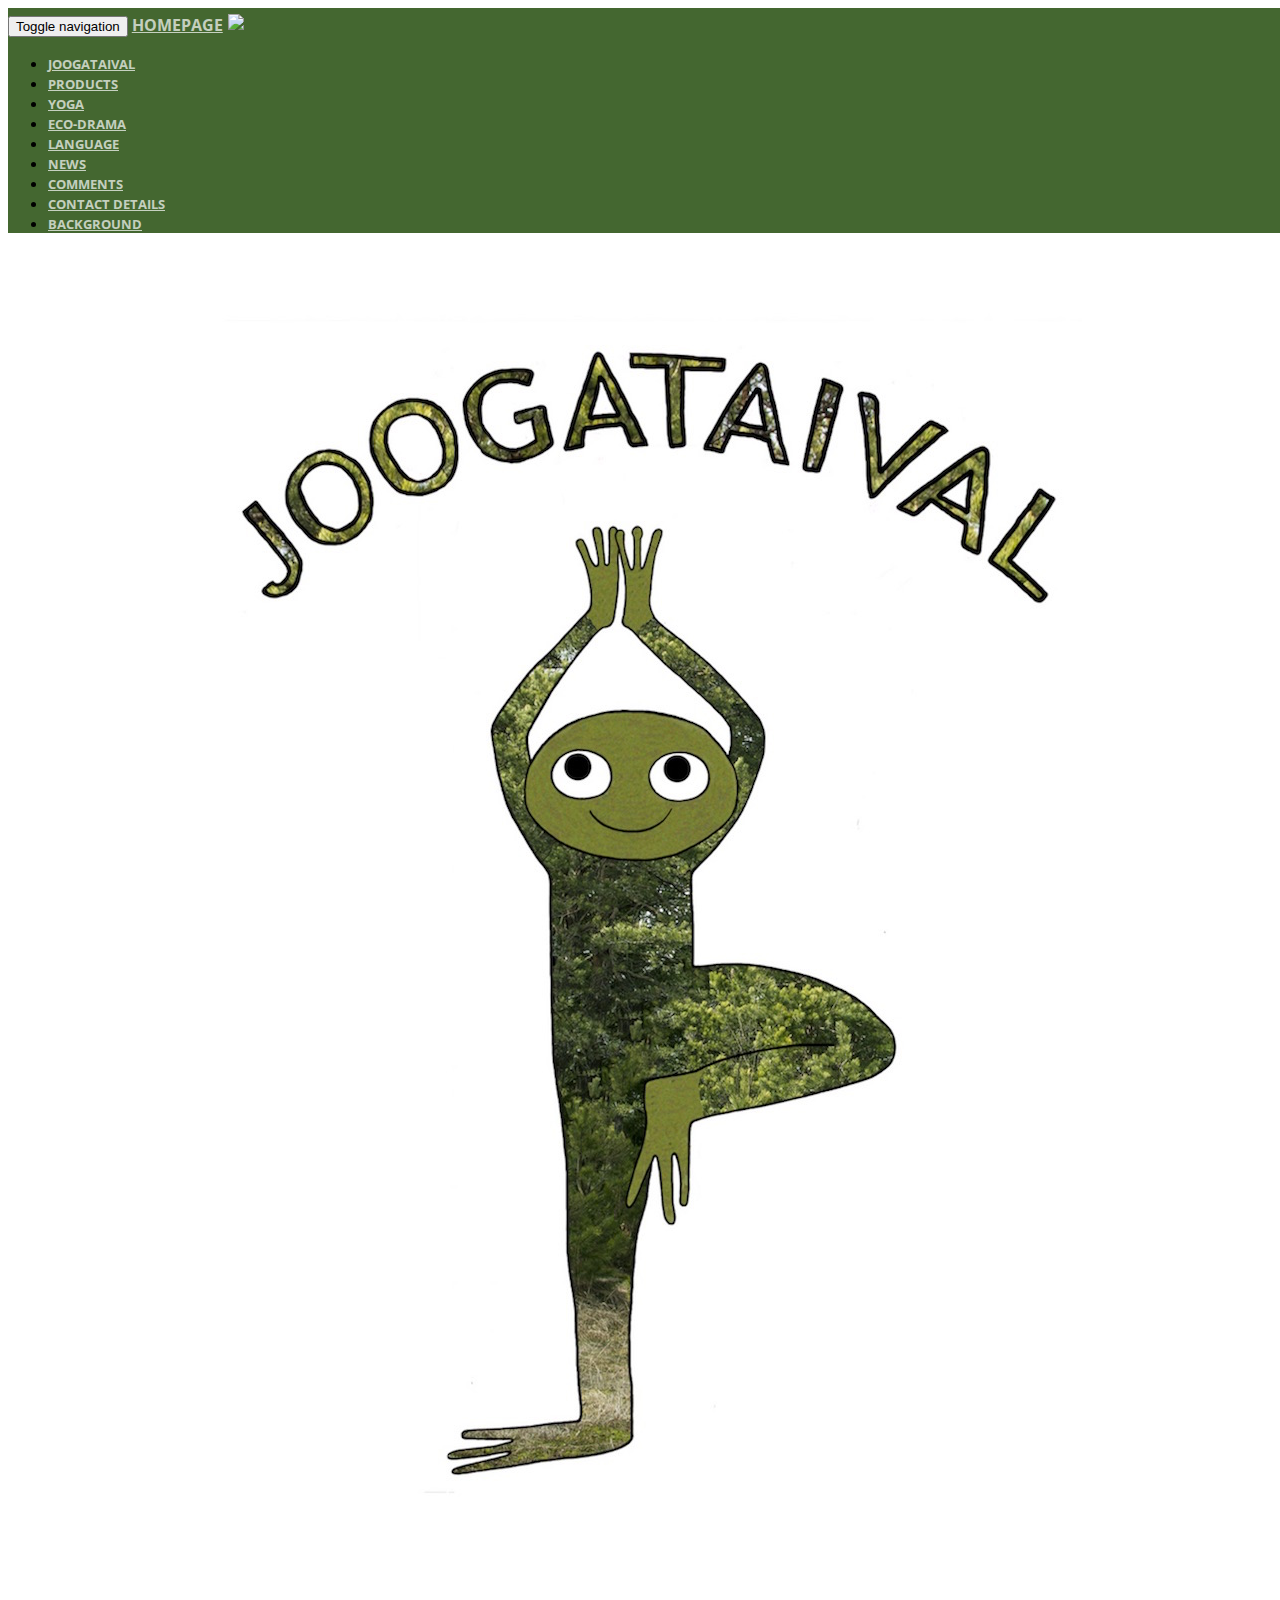
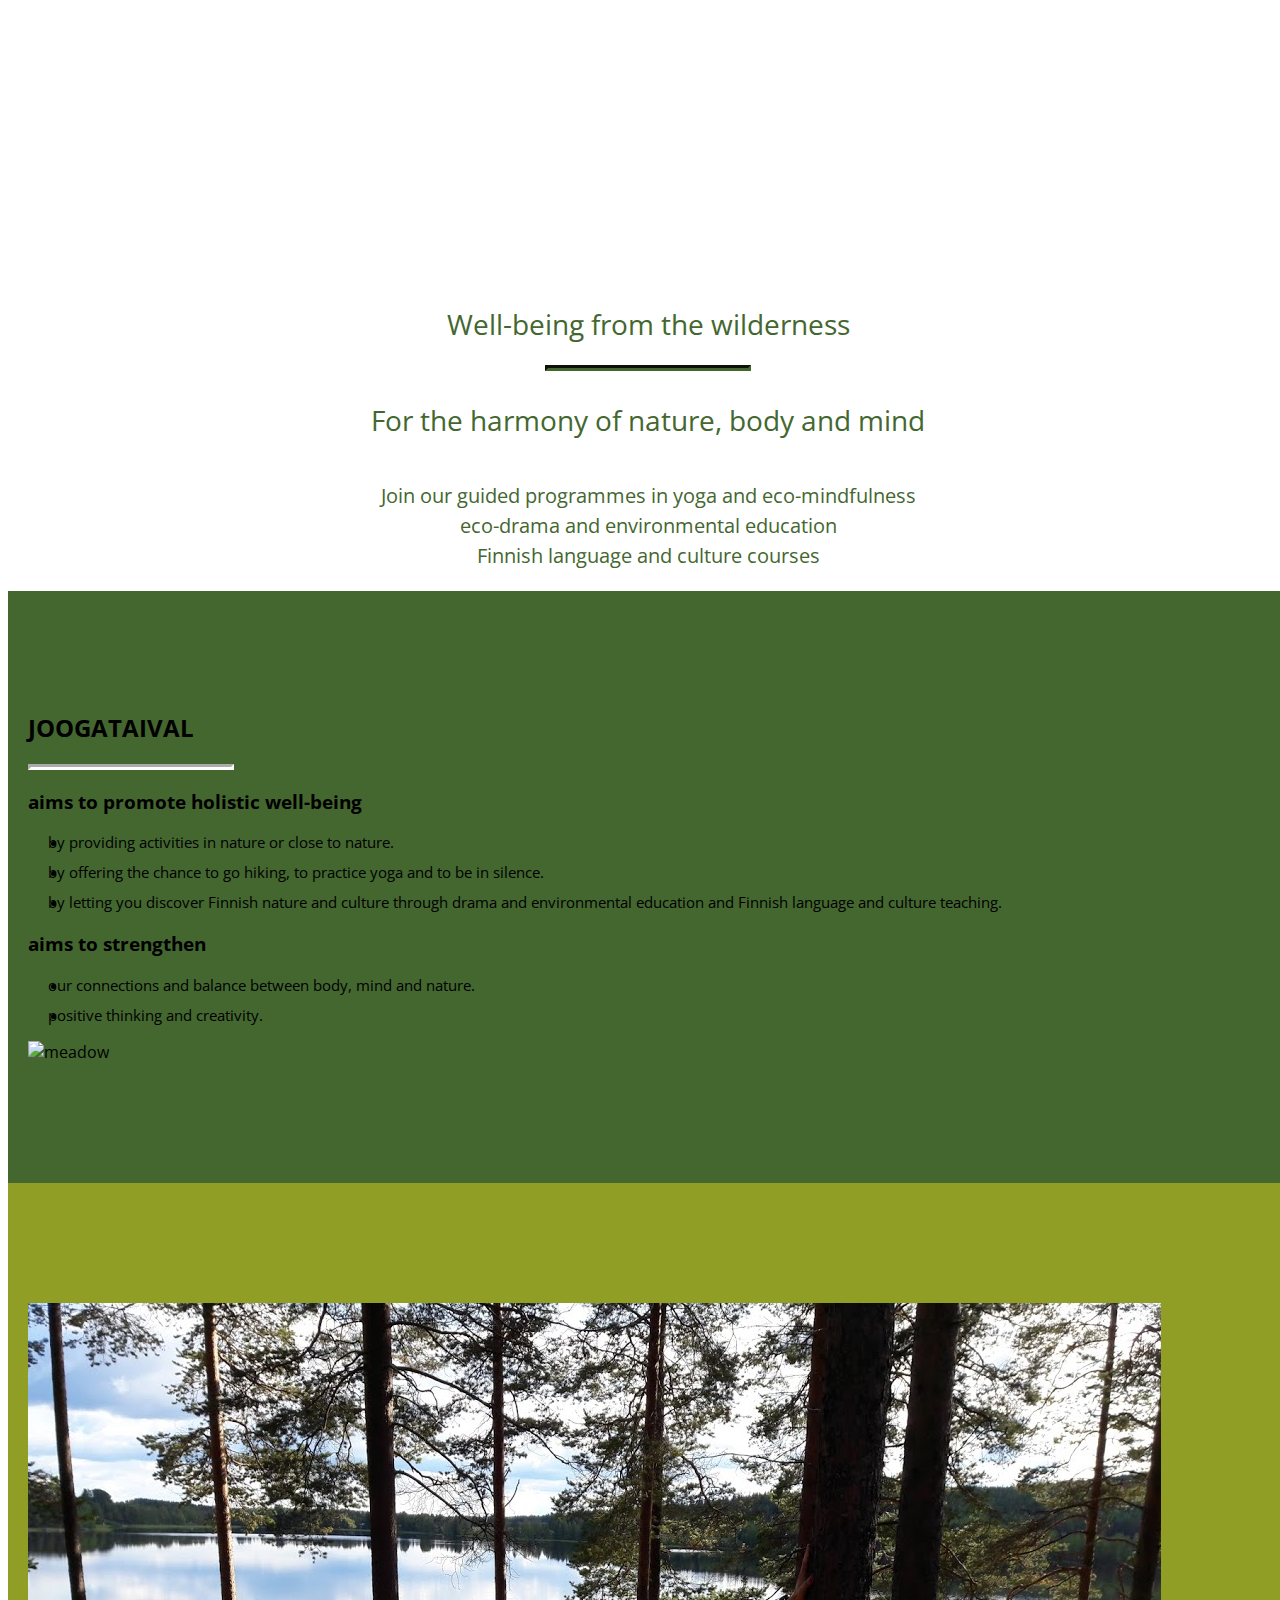
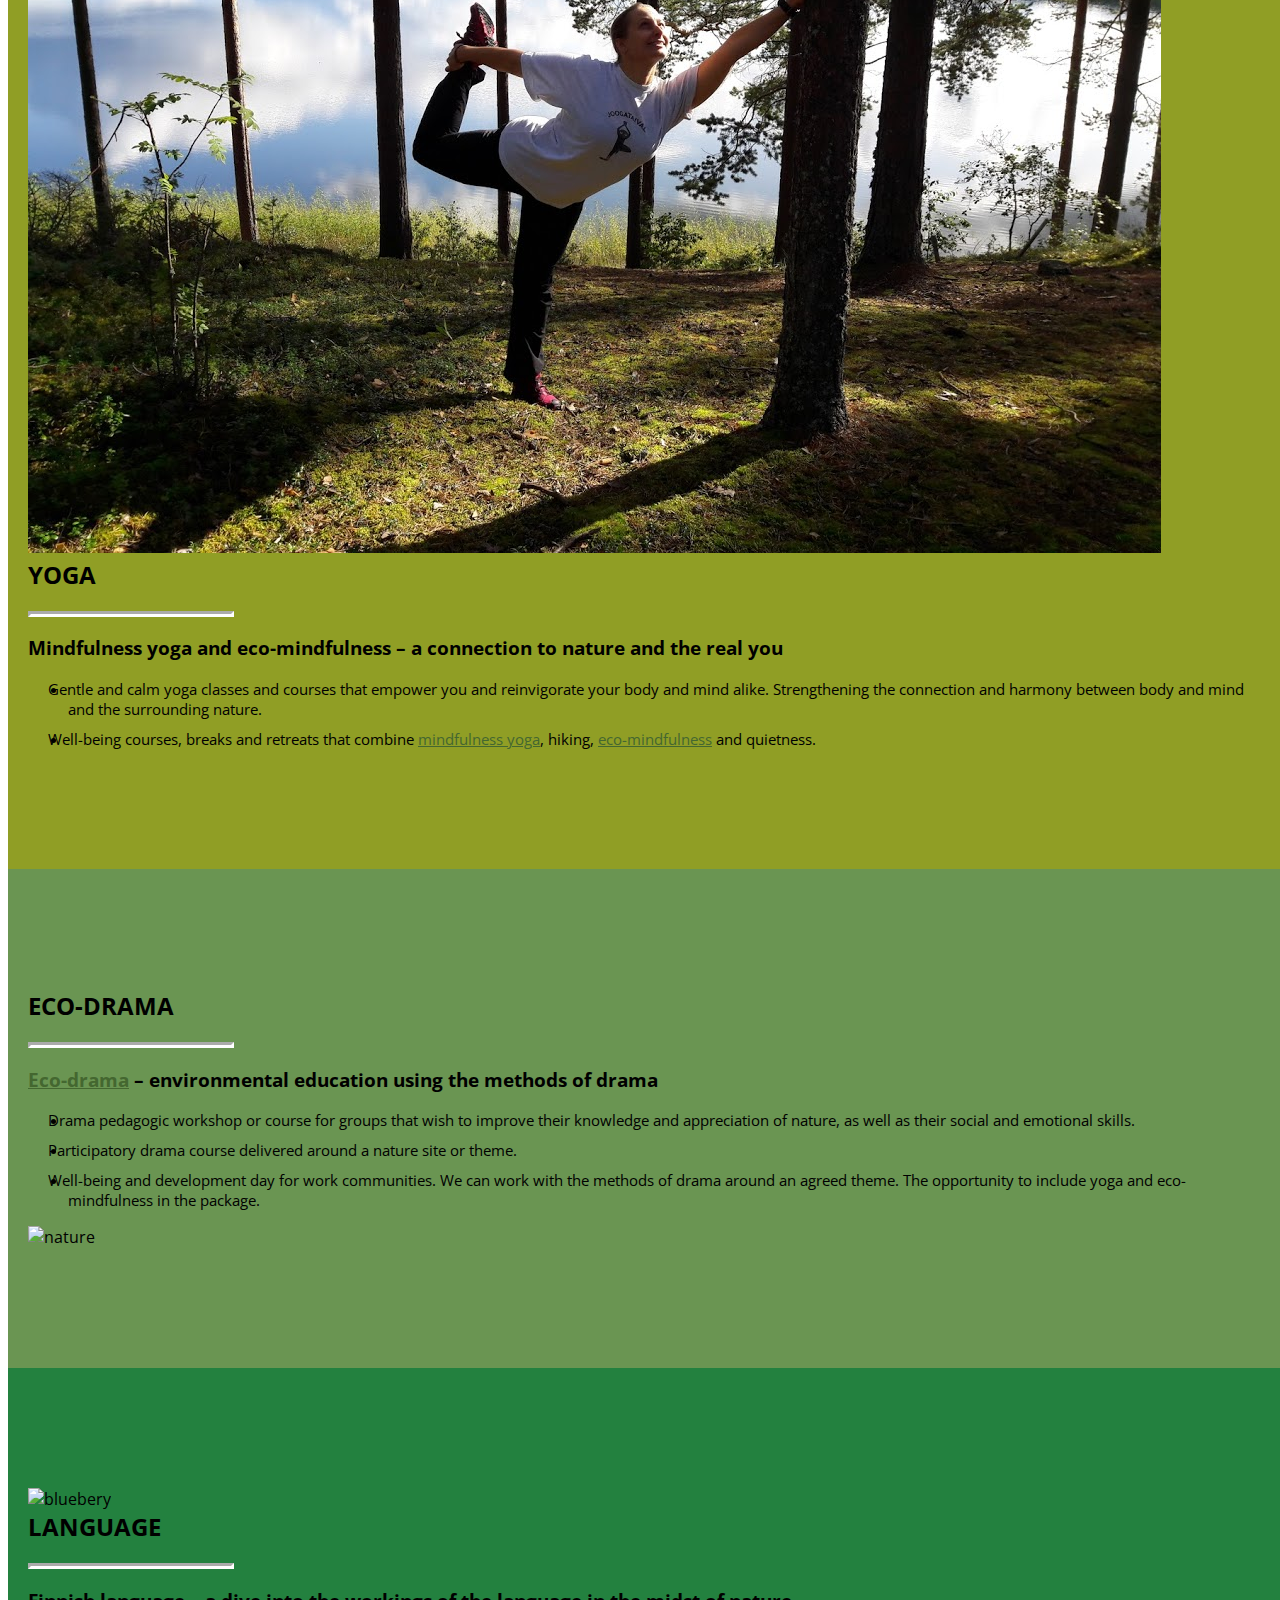
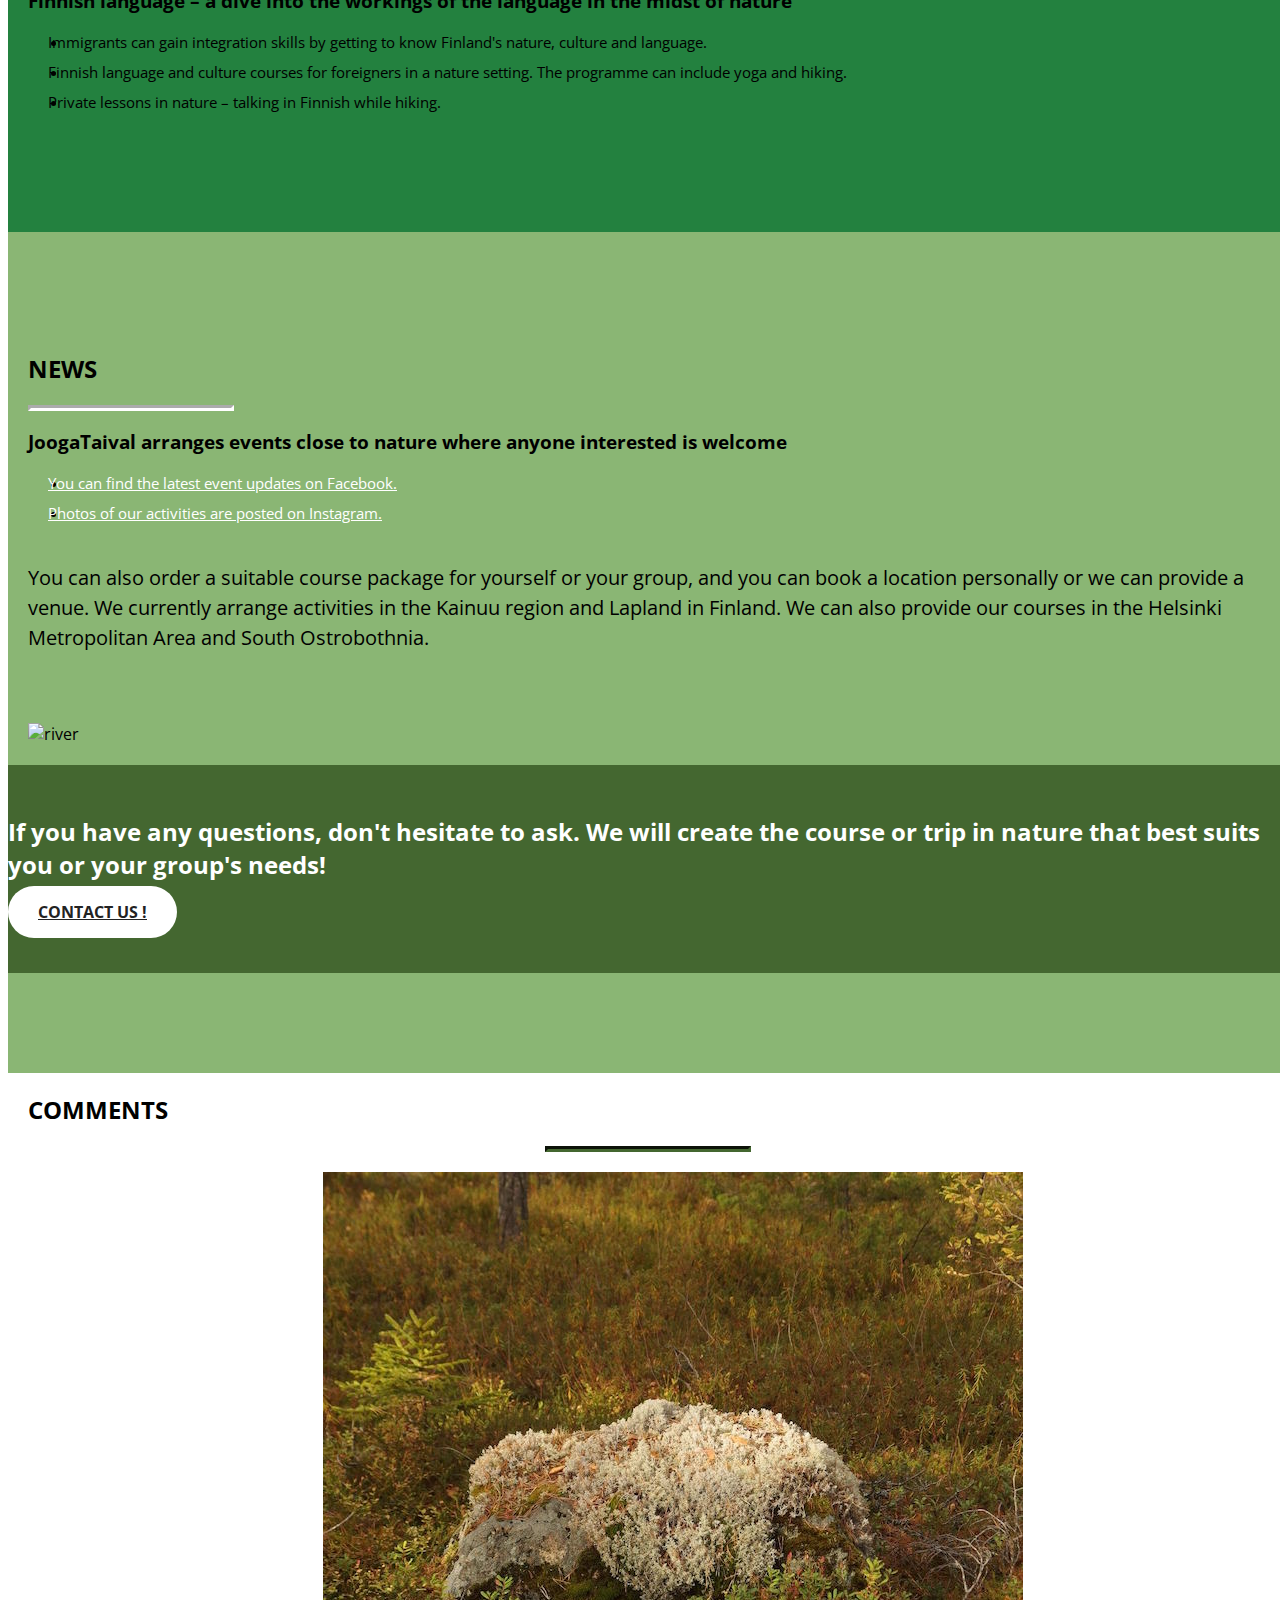
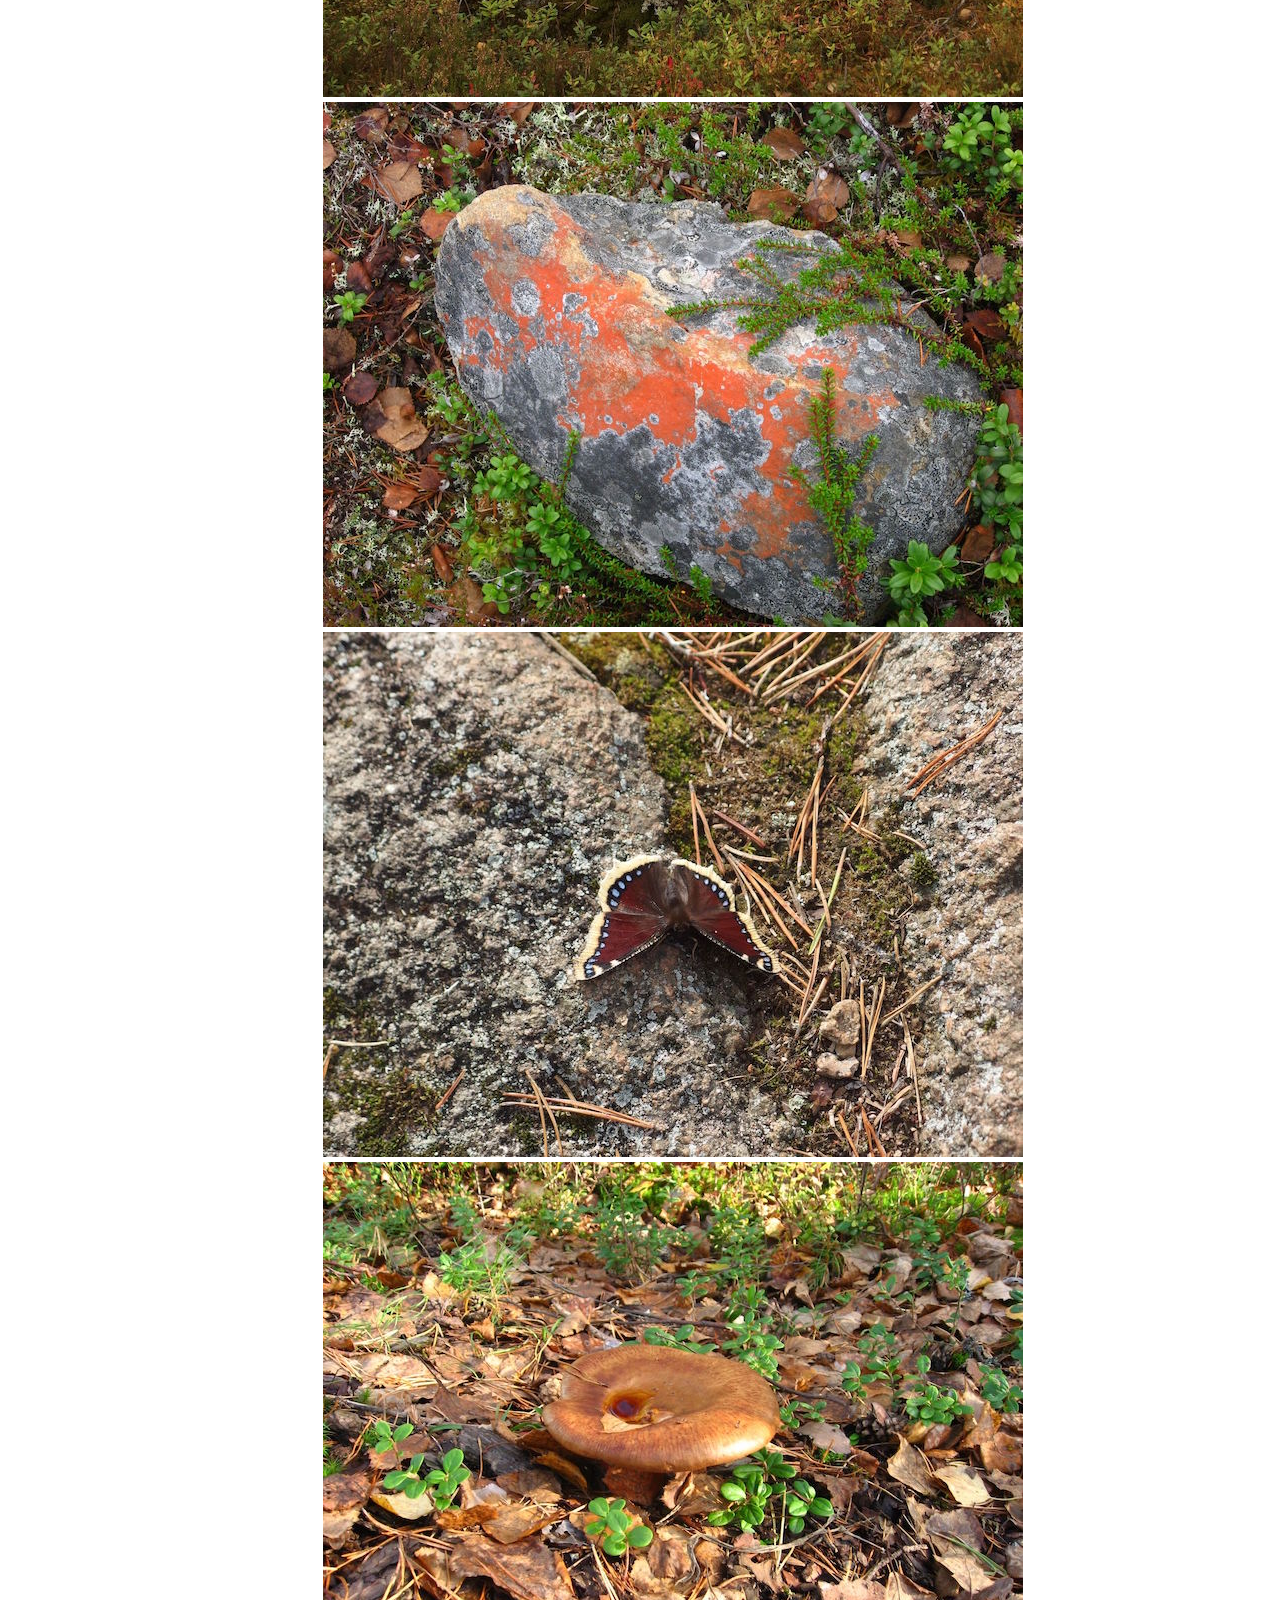
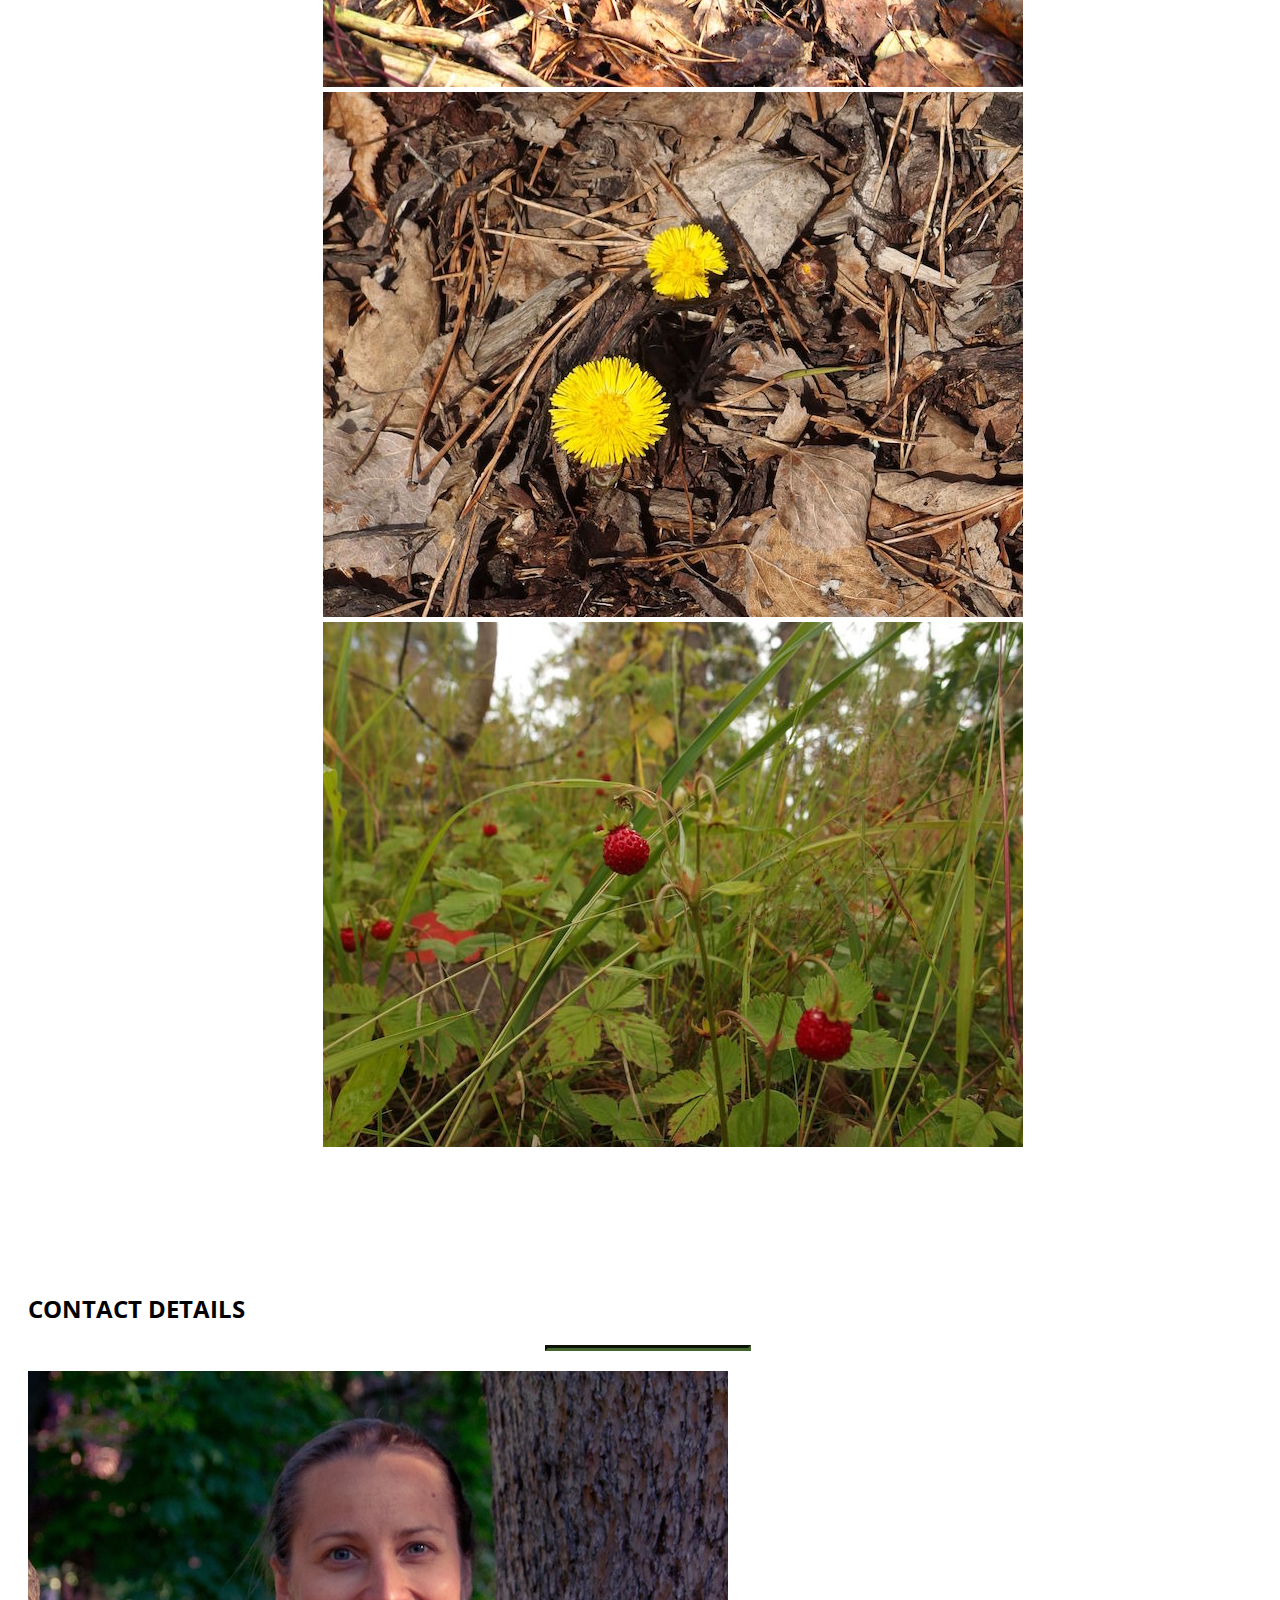
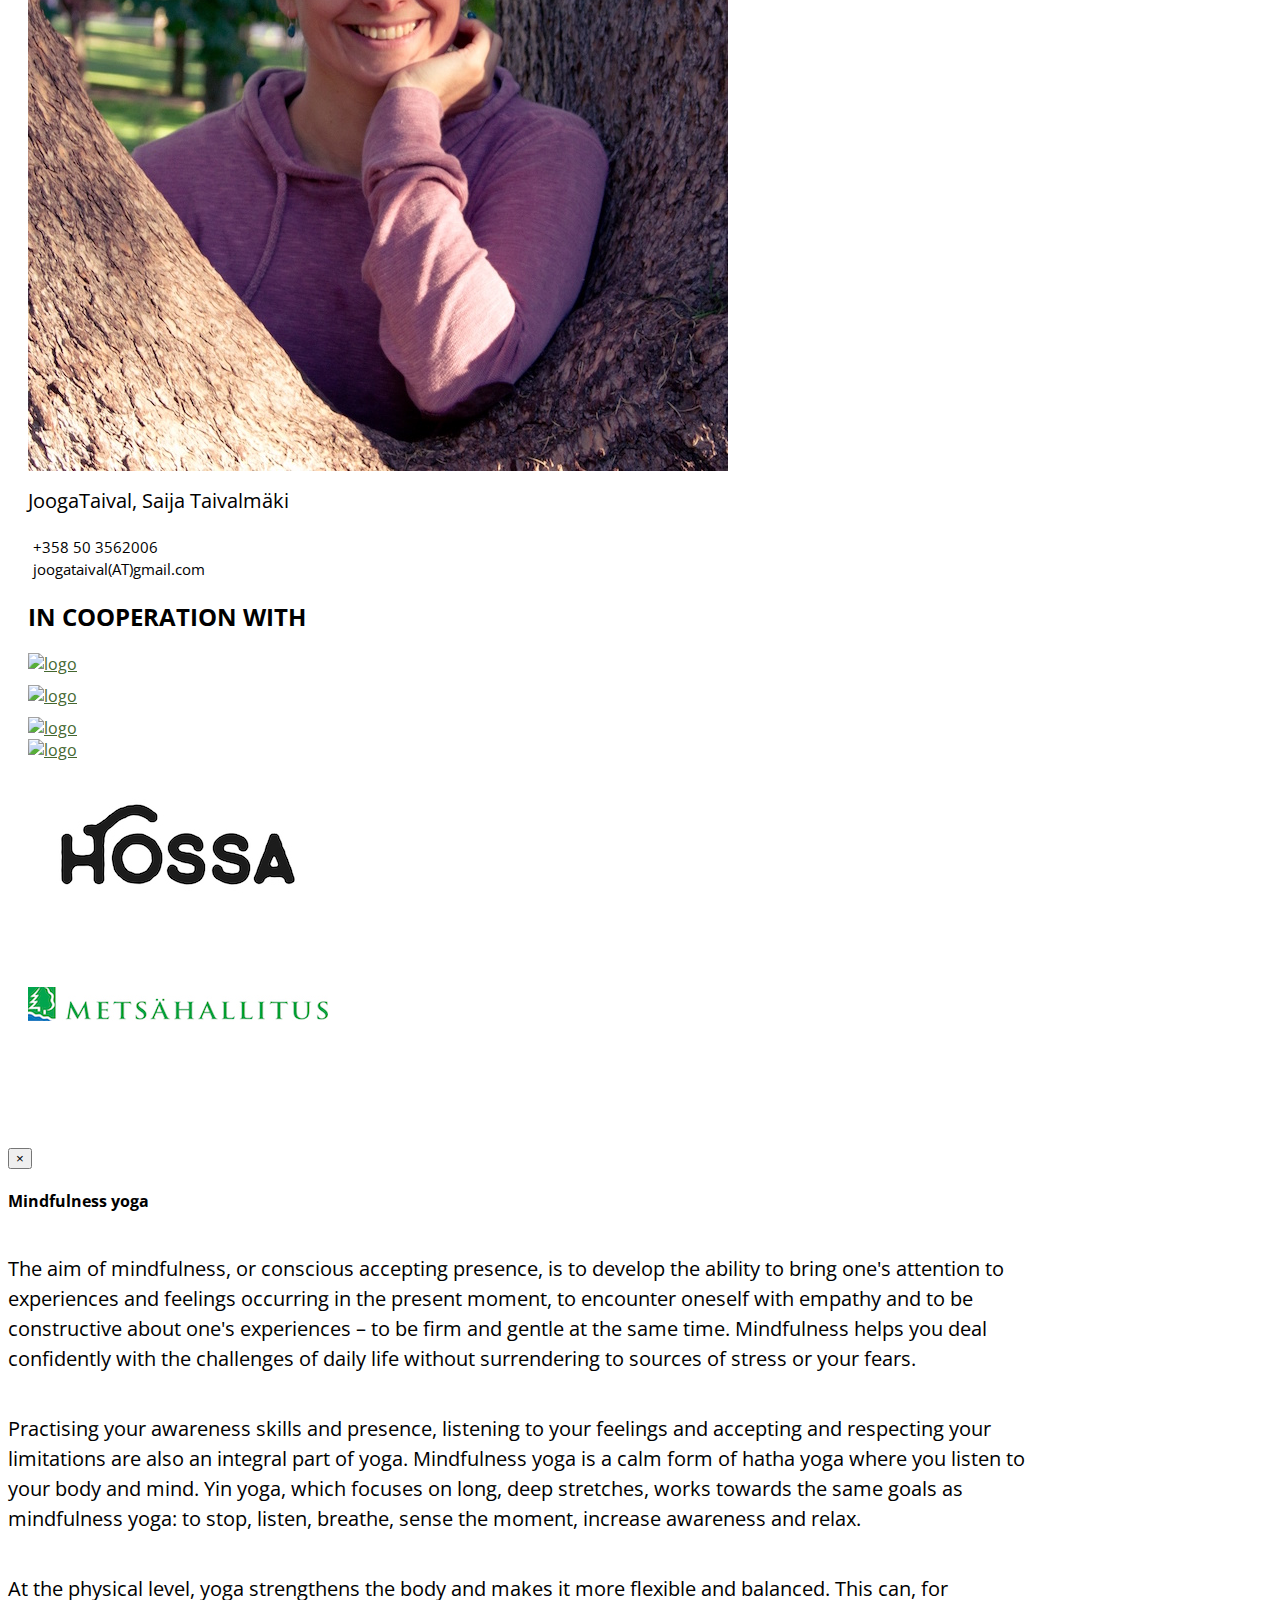
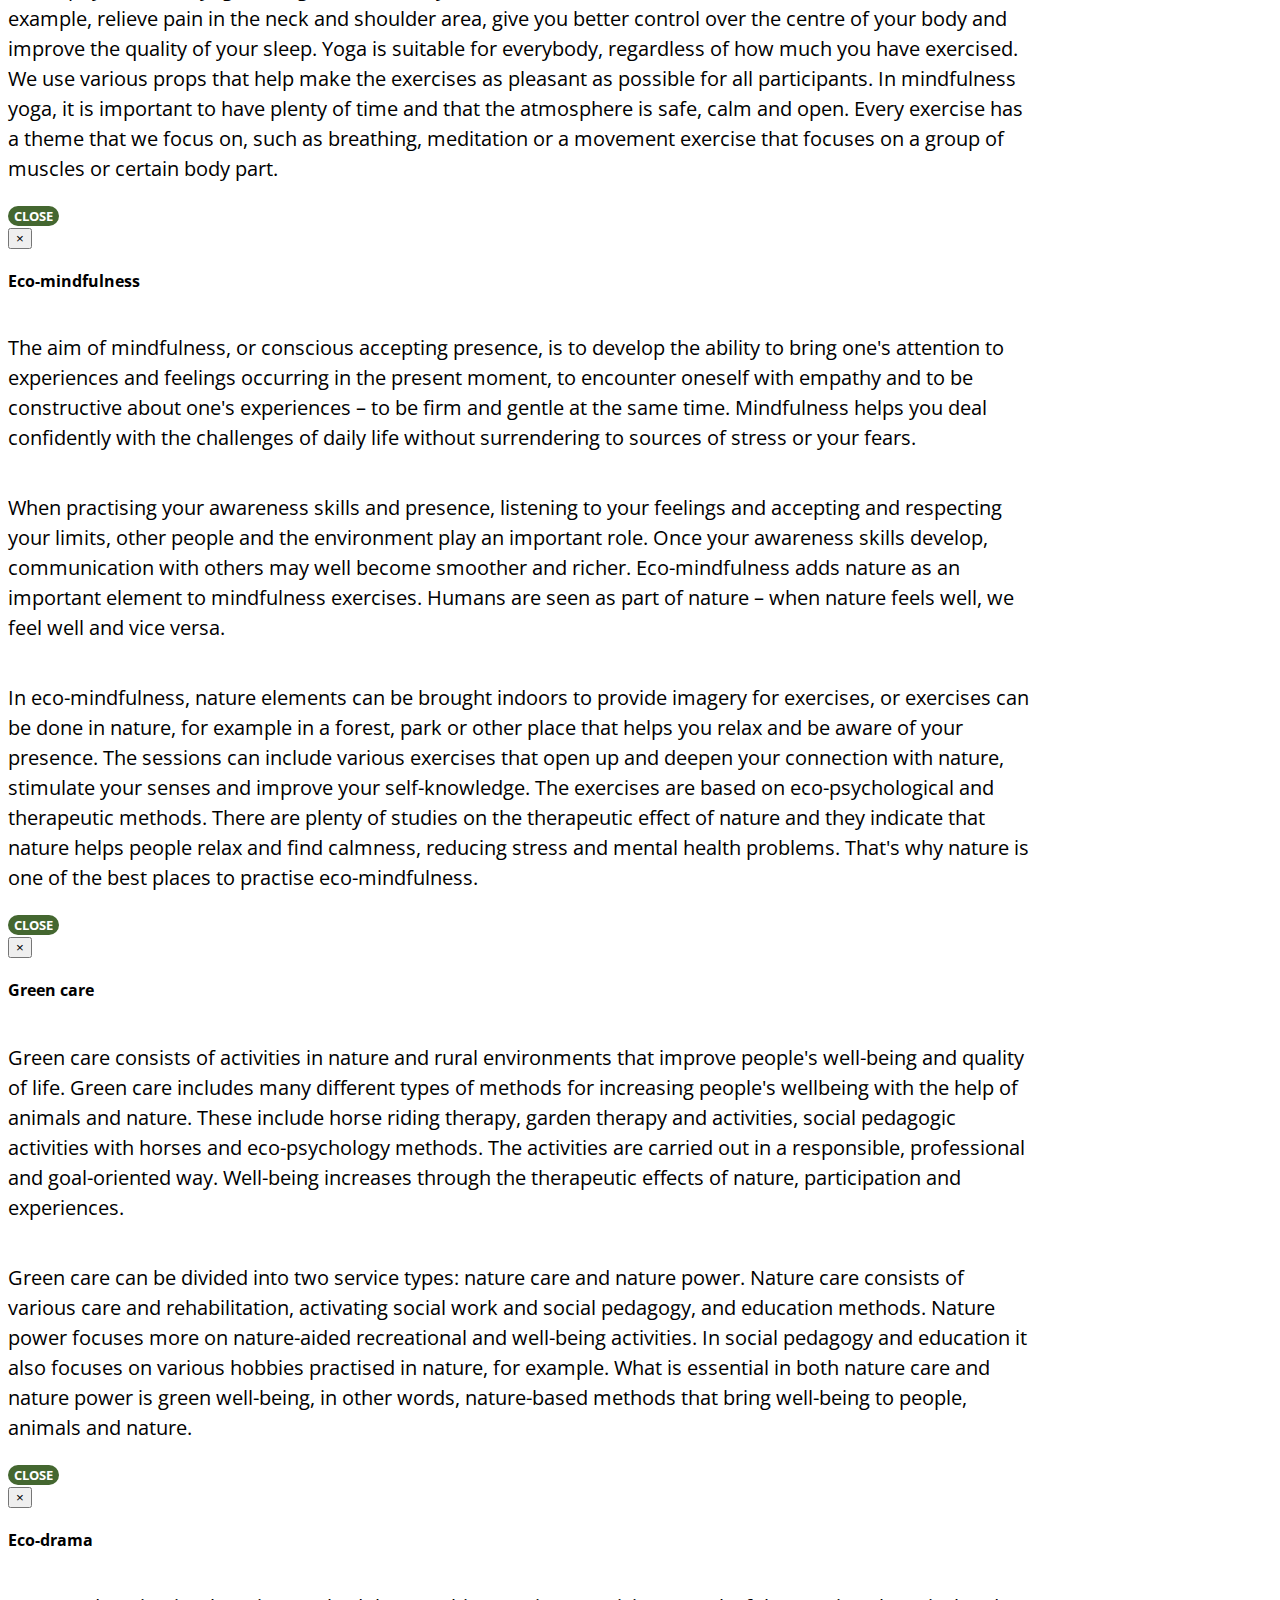
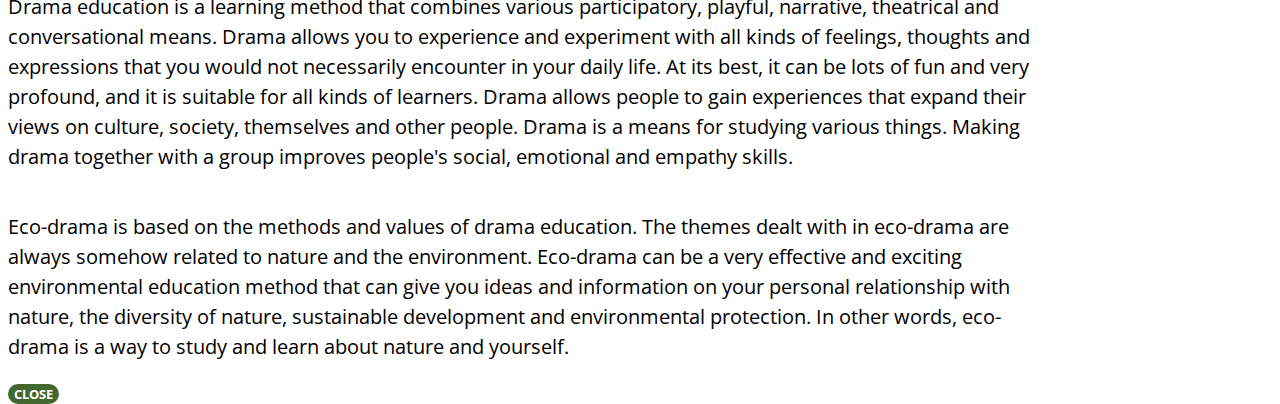
==== commit 061bb88e: "update information" ====
--- a/en/index.html
+++ b/en/index.html
@@ -129,7 +129,7 @@
         <div class="container">
             <div class="row">
                 <div class="col-lg-5">
-                    <img src="img/jooga.jpg" alt="meadow" class="img-responsive  section-img ">
+                    <img src="img/metsajooga.jpg" alt="meadow" class="img-responsive  section-img ">
                 </div>             
                 <div class="col-lg-7 text-left">
                     <h2 class="section-heading text-left">YOGA</h2>
@@ -386,6 +386,18 @@
             <div class="col-lg-2 col-lg-offset-1 col-sm-6 "> <a href="http://www.bodhiyoga.es/" target="blank"><img src="img/logoBodhi.png" alt="logo" ></a>
             </div>
         </div>
+        <div class="row">
+            <div class="col-lg-4 col-lg-offset-1 col-sm-6 " >
+                <a href="http://www.hossa.fi" target="blank">
+                    <img src="img/hossa-logo.jpg" alt="logo">
+                </a>
+            </div>
+            <div class="col-lg-3 col-lg-offset-1 col-sm-6 " id="metsahallitus">
+                <a href="http://www.luontoon.fi/hossa/" target="blank">
+                    <img src="img/metsahallitus.jpg" alt="logo">
+                </a>
+            </div>
+        </div>
     </section>
 
 
--- a/en/css/creative.css
+++ b/en/css/creative.css
@@ -579,7 +579,6 @@
     font-size: 25px;
   }
   }
-}
-}
-
-}
+  #metsahallitus{
+    margin-top: 63px;
+  }
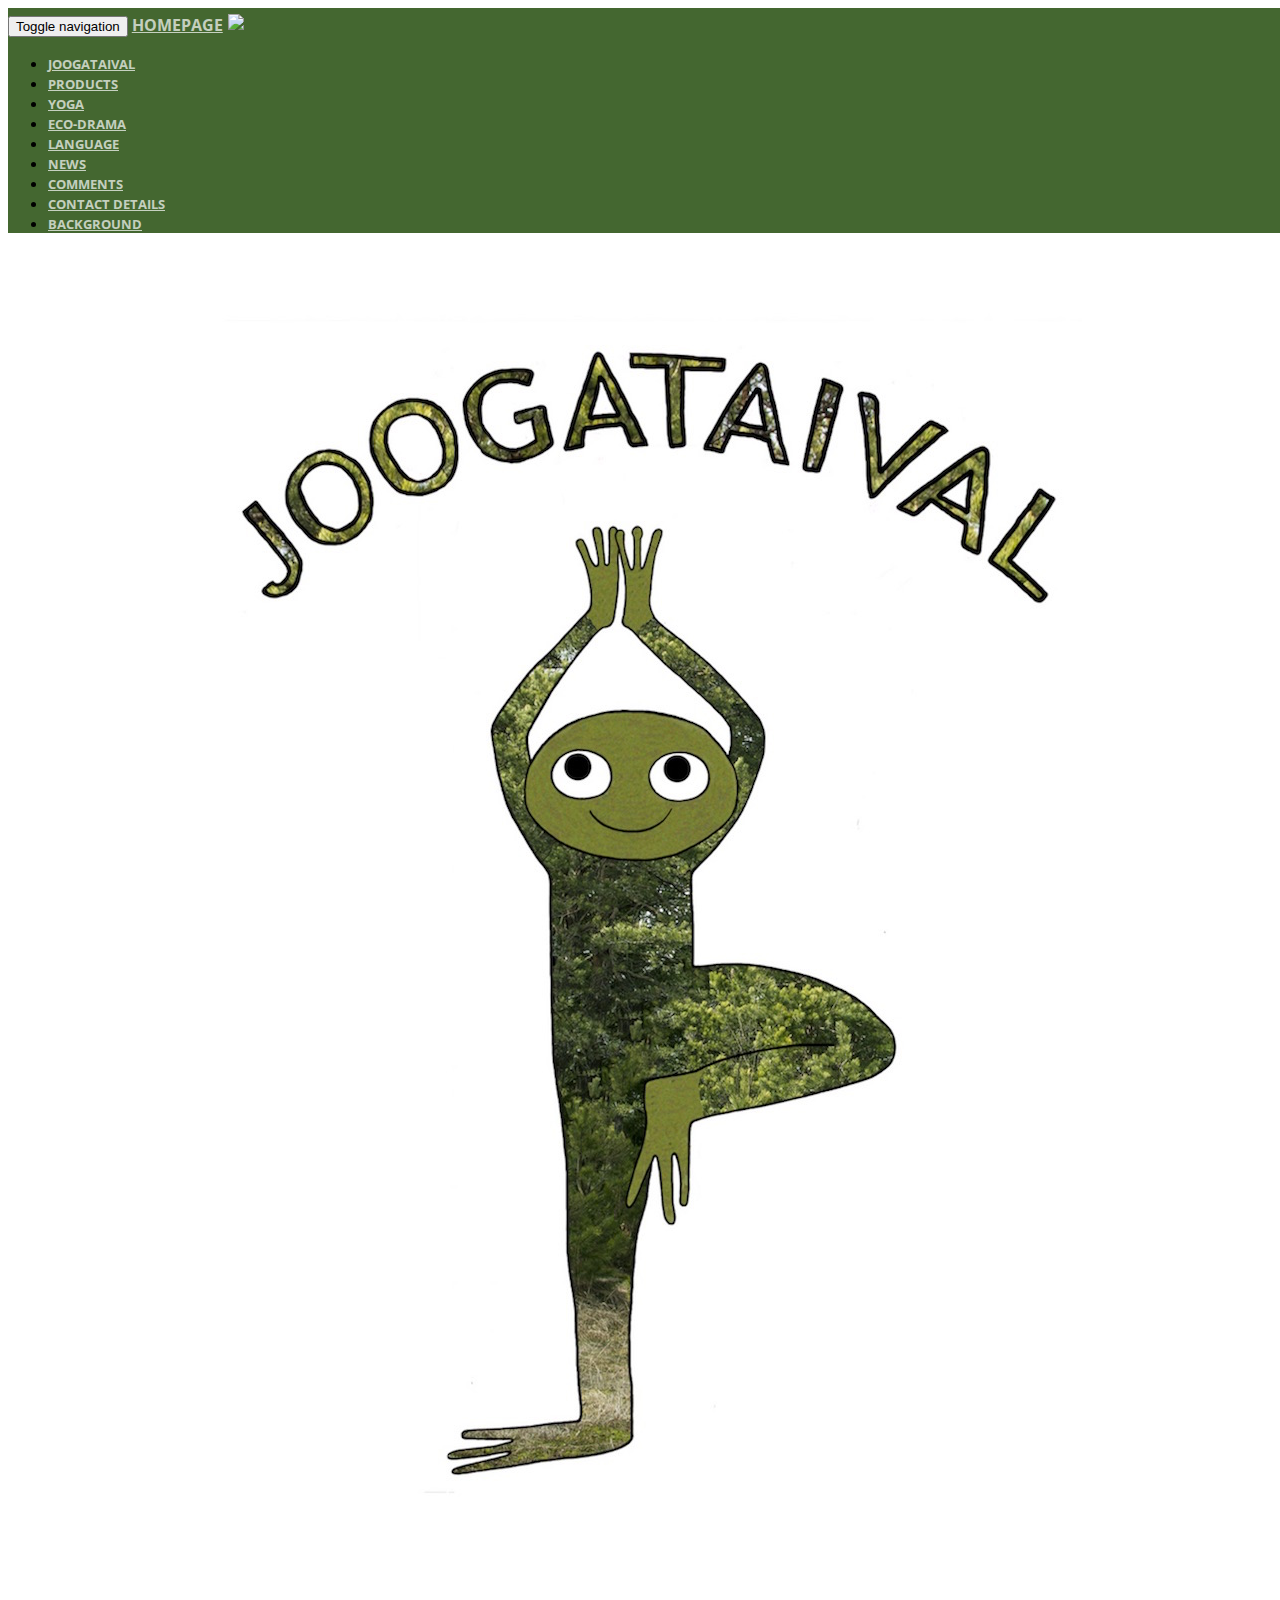
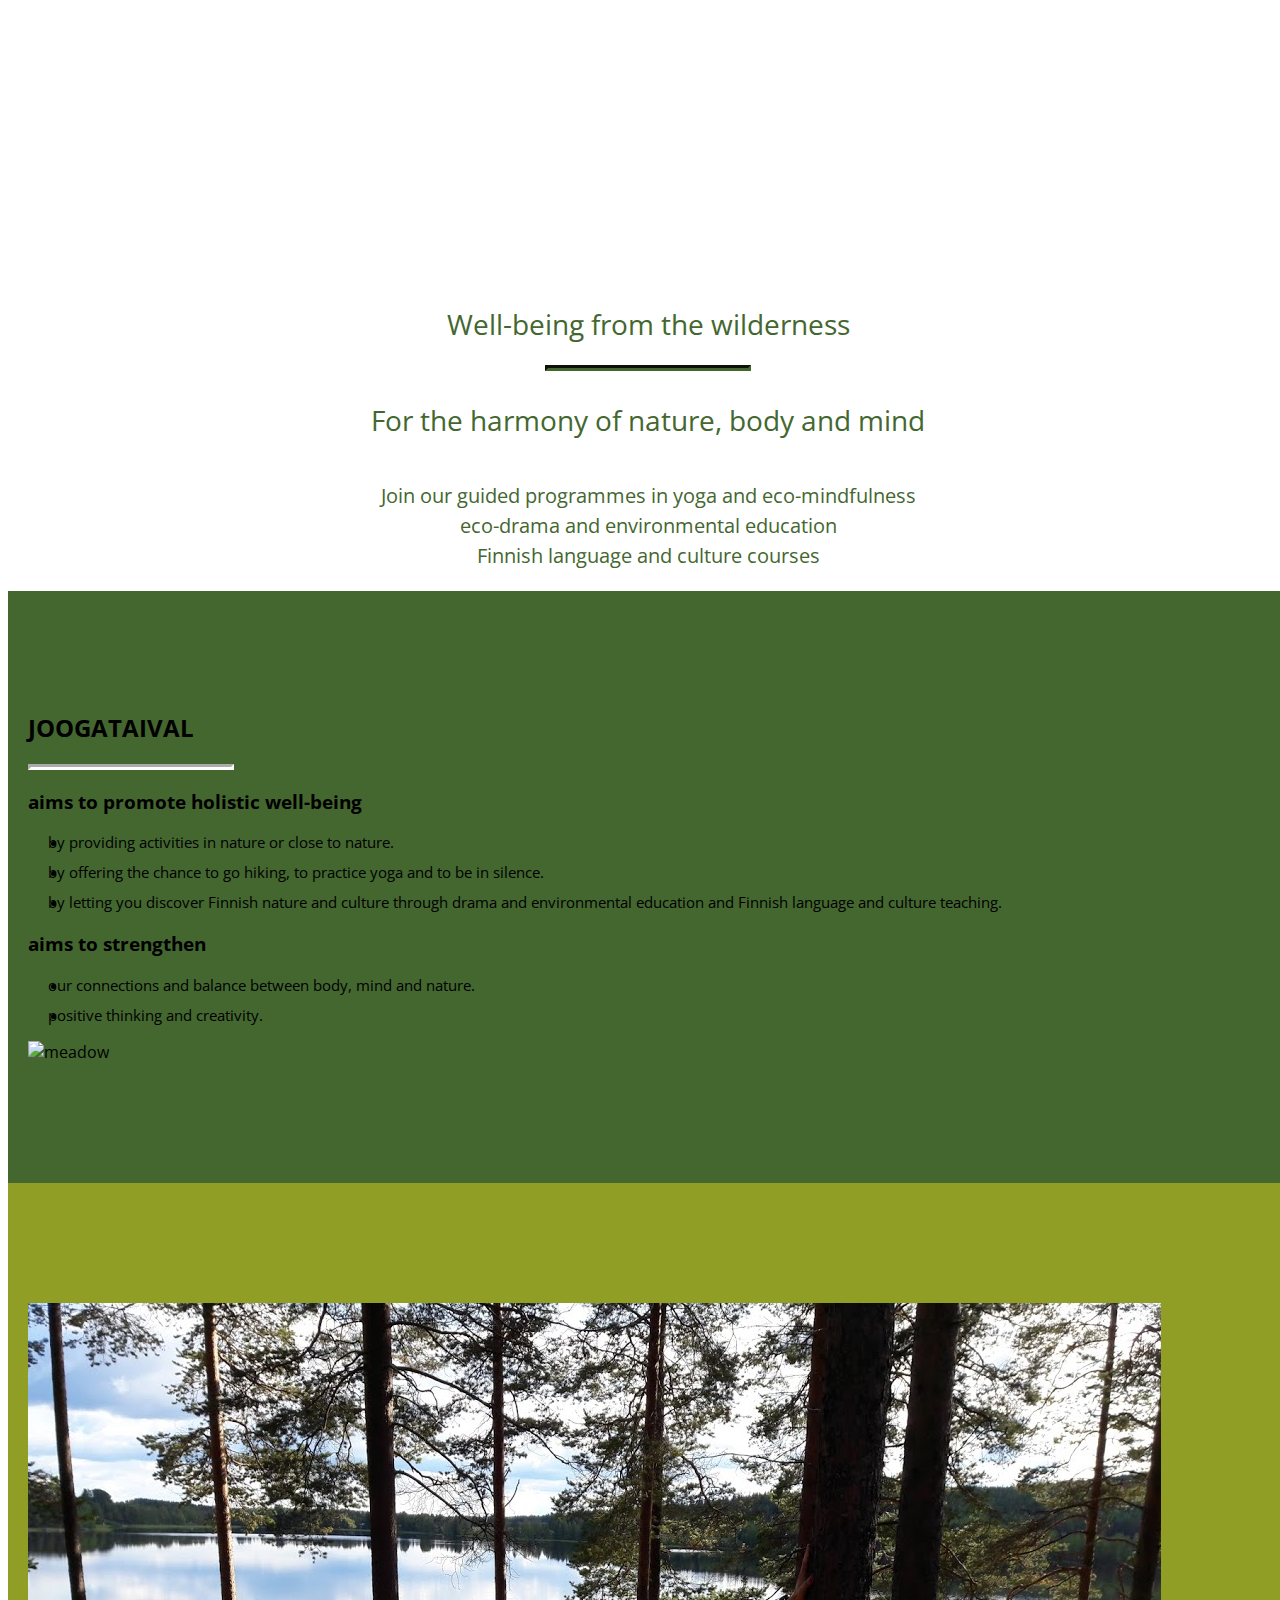
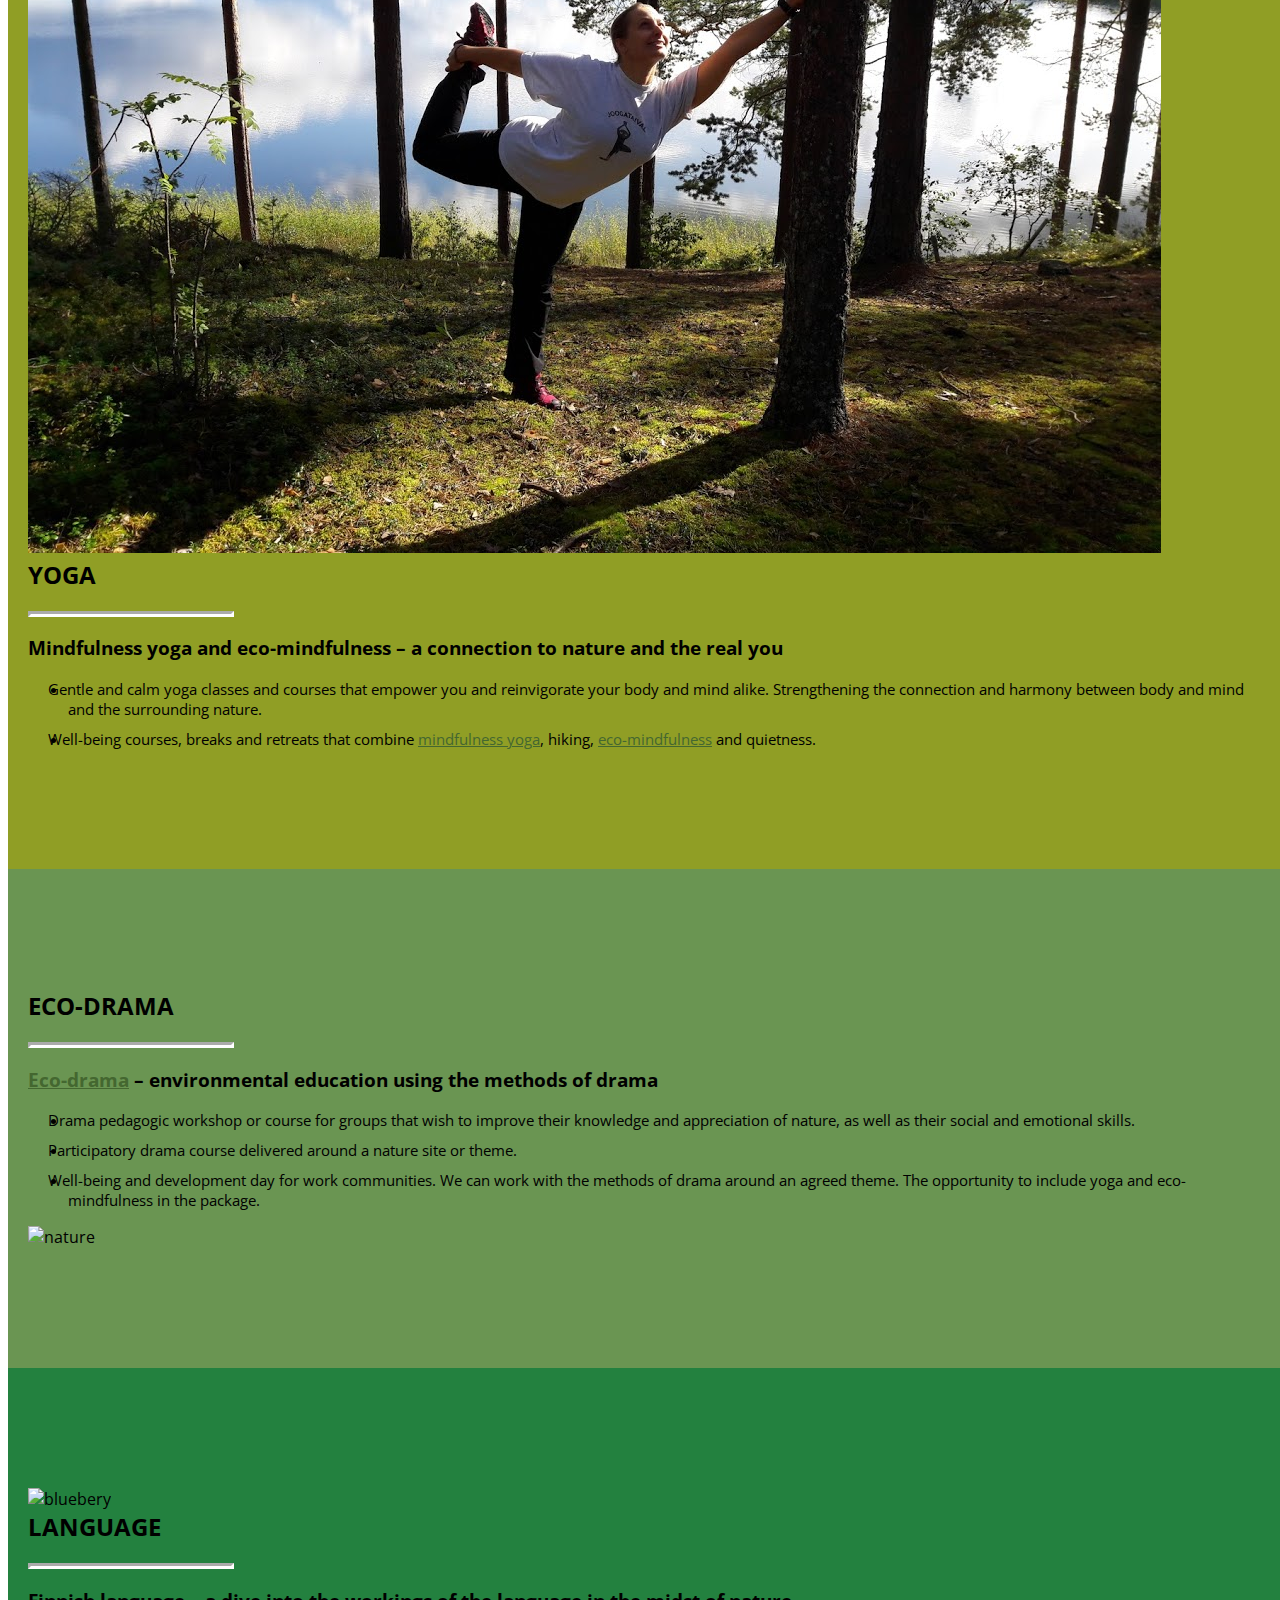
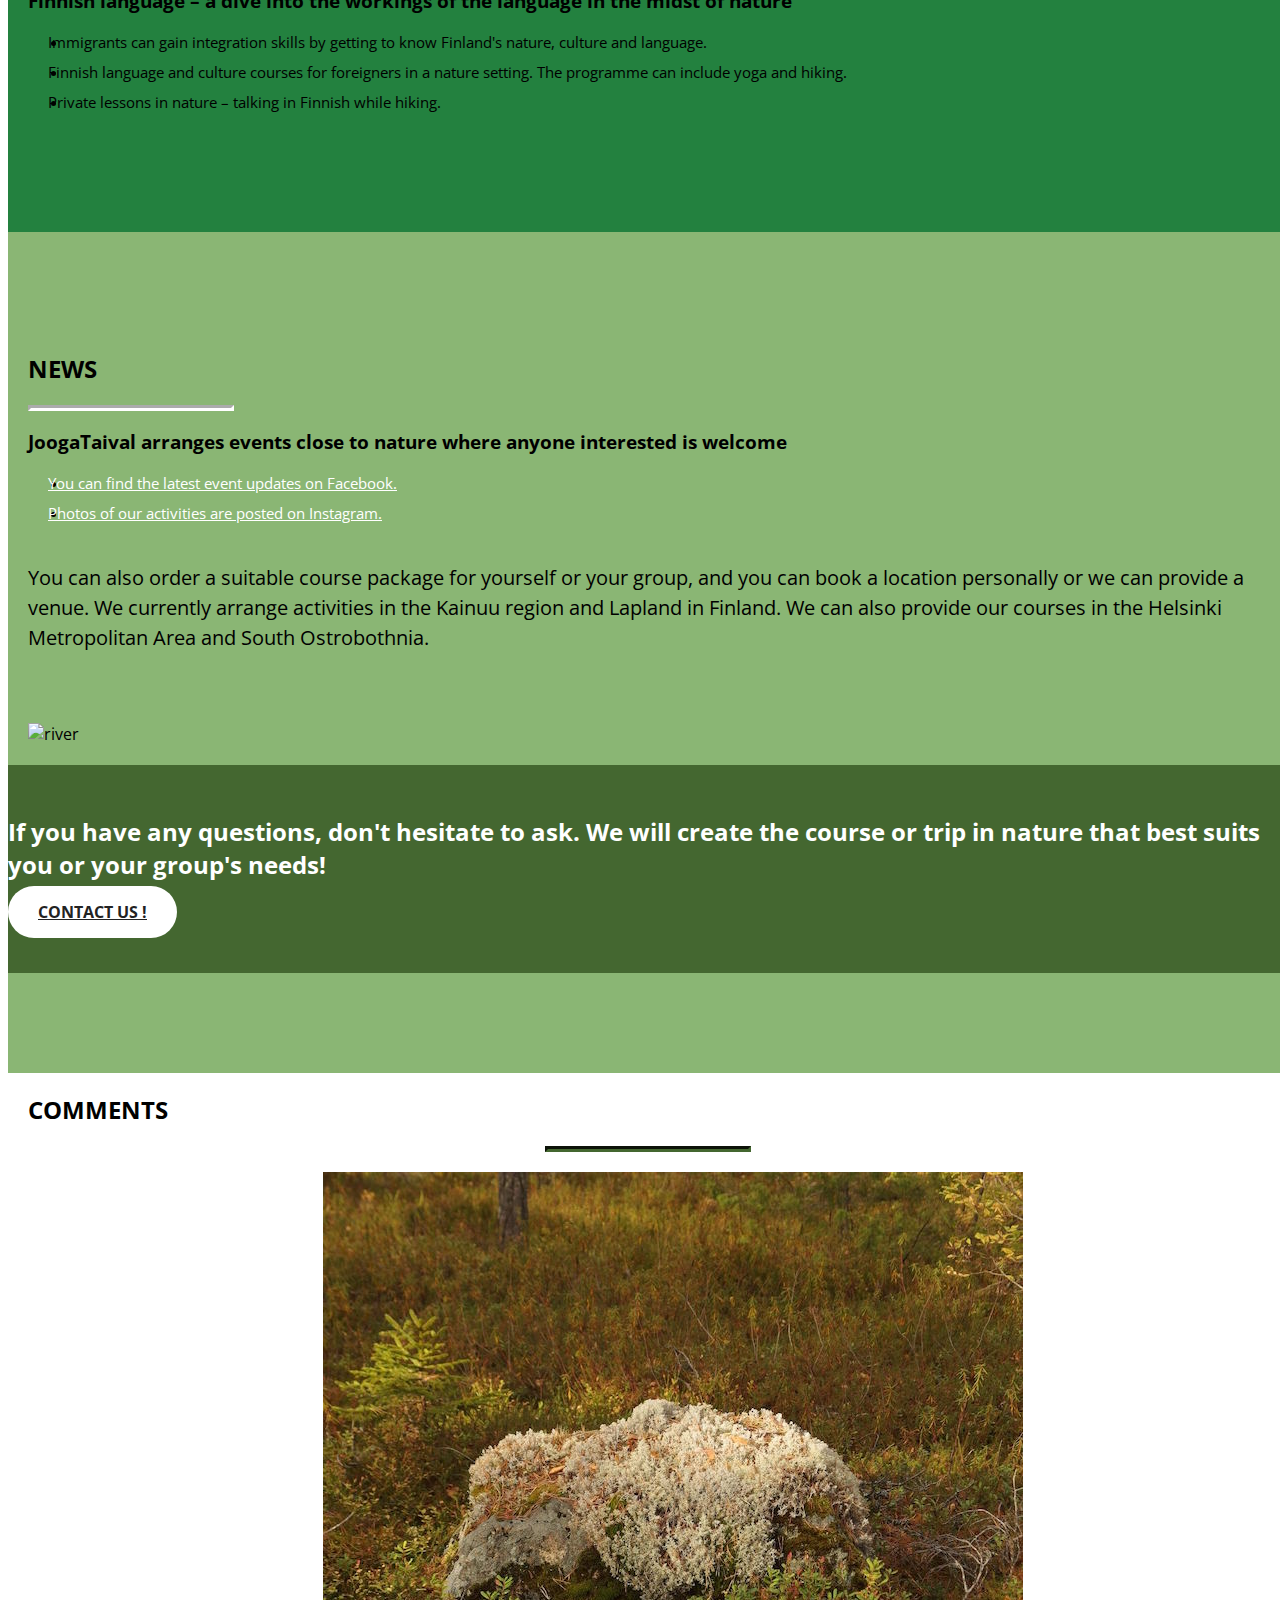
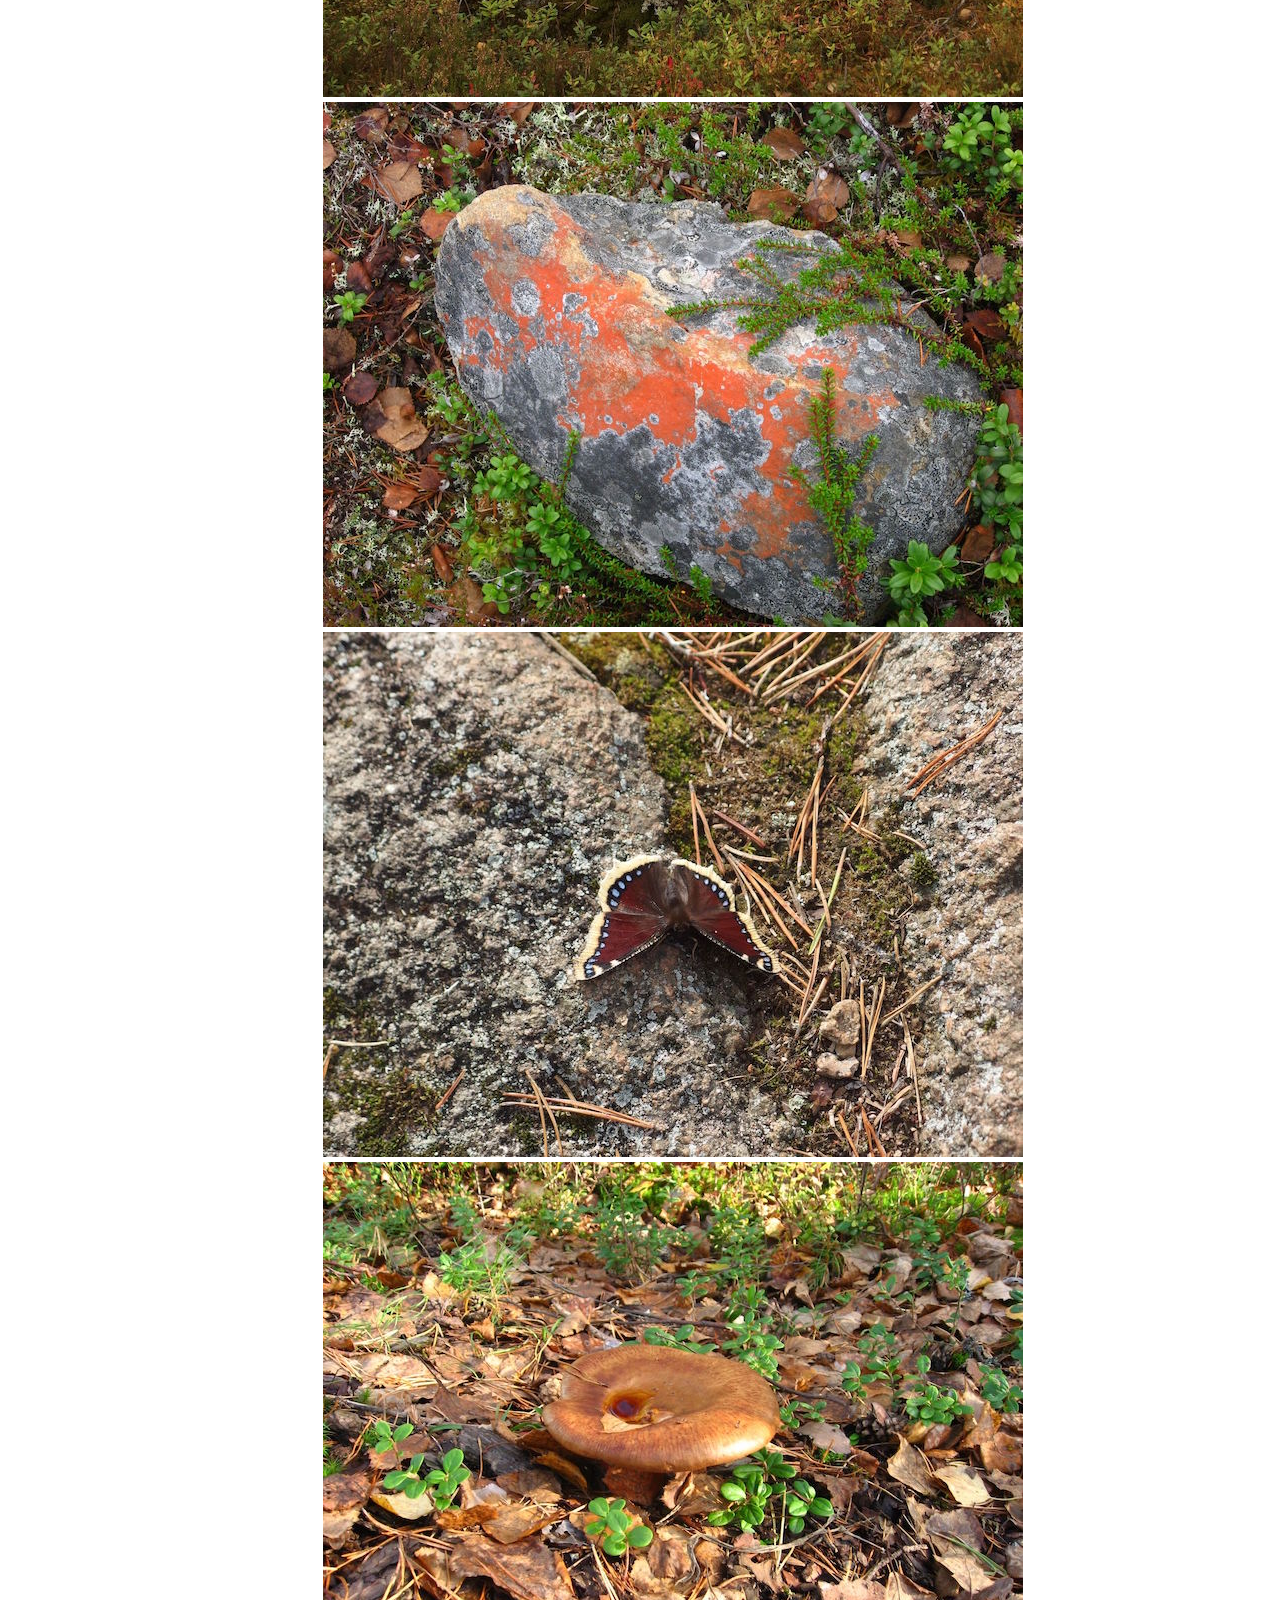
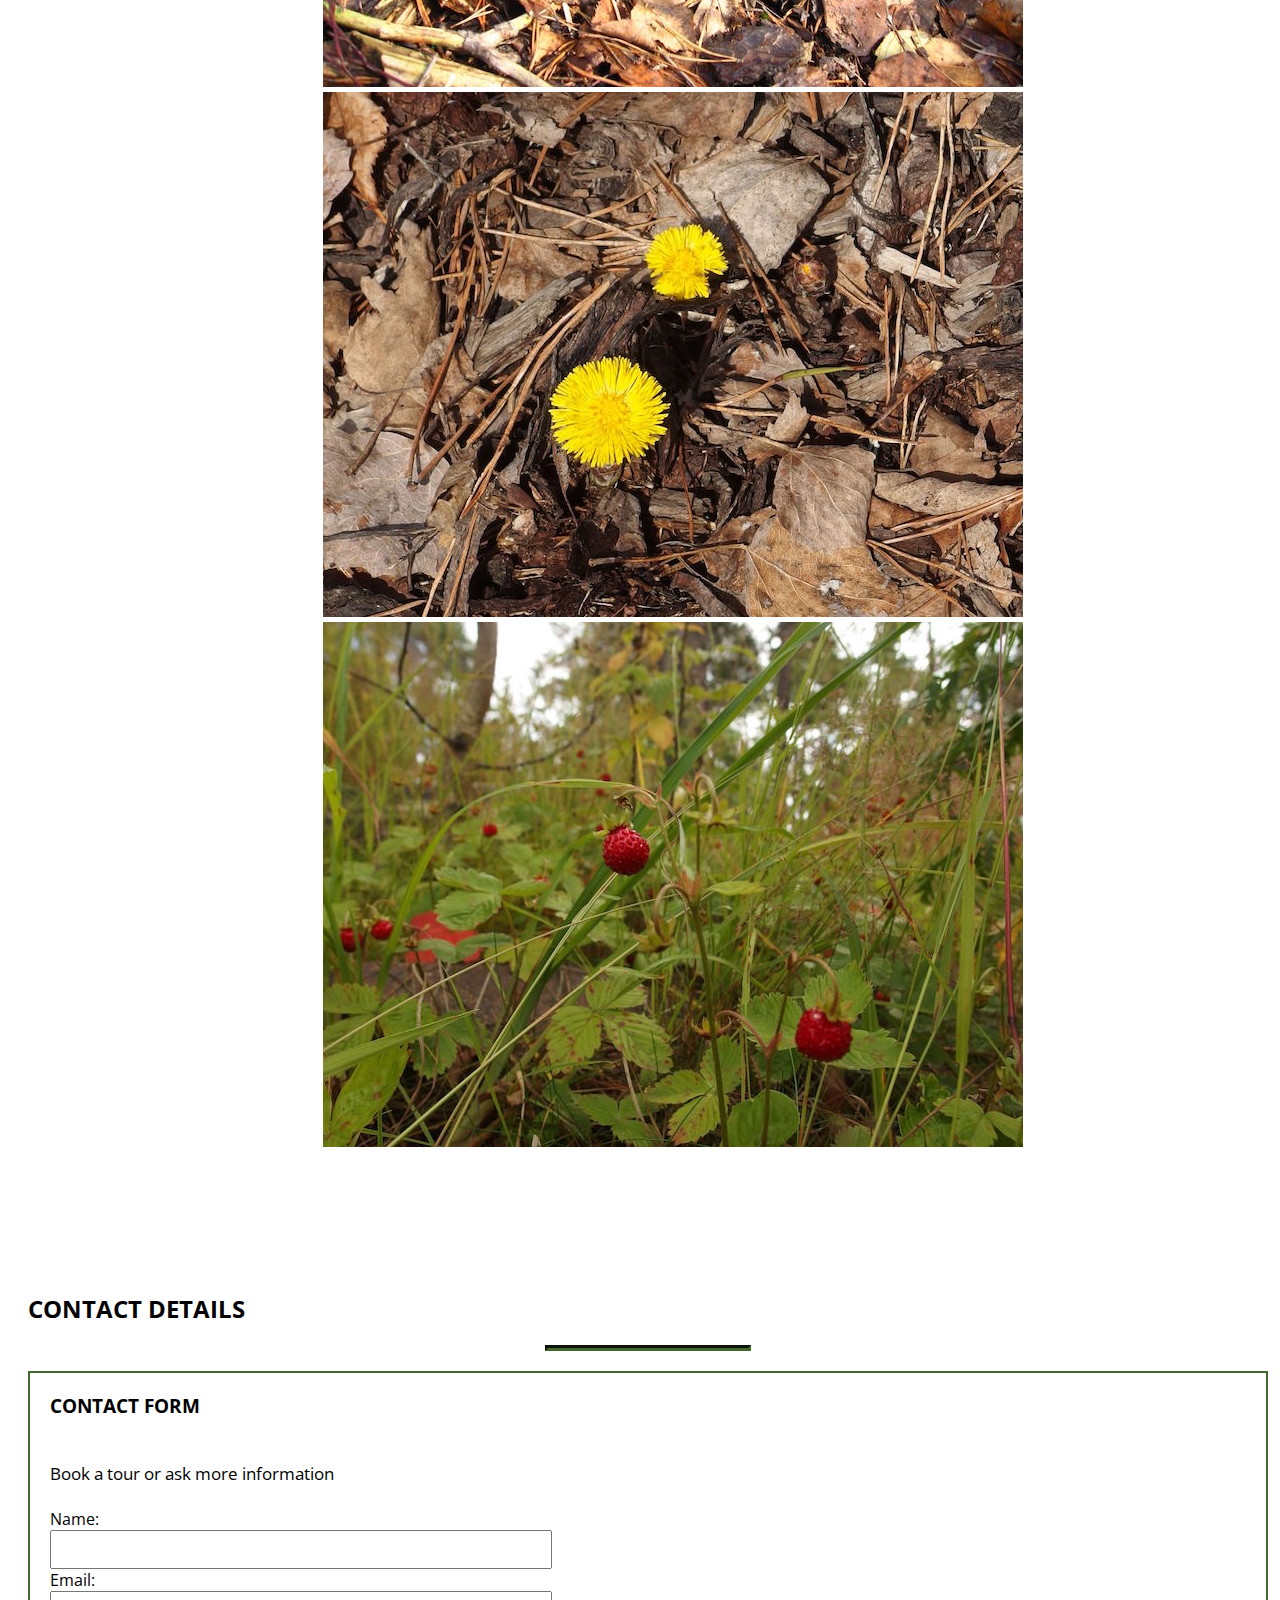
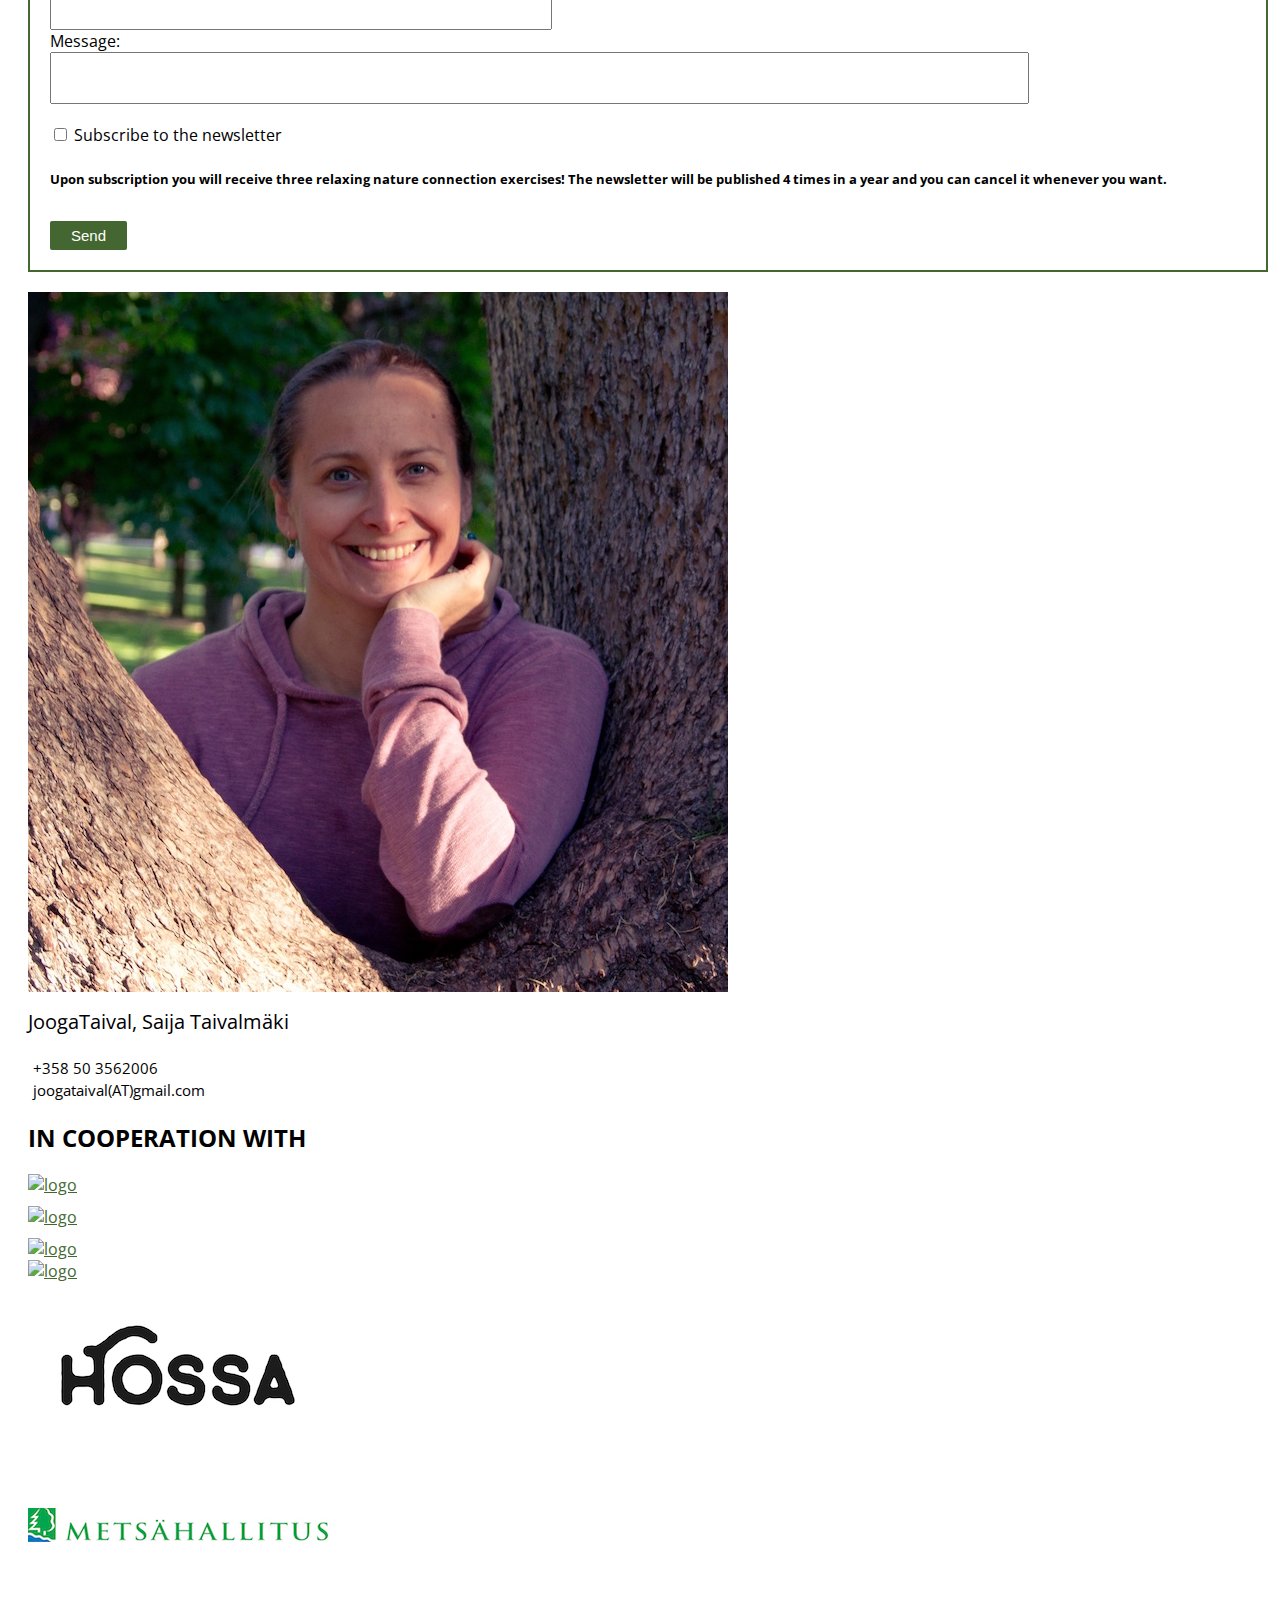
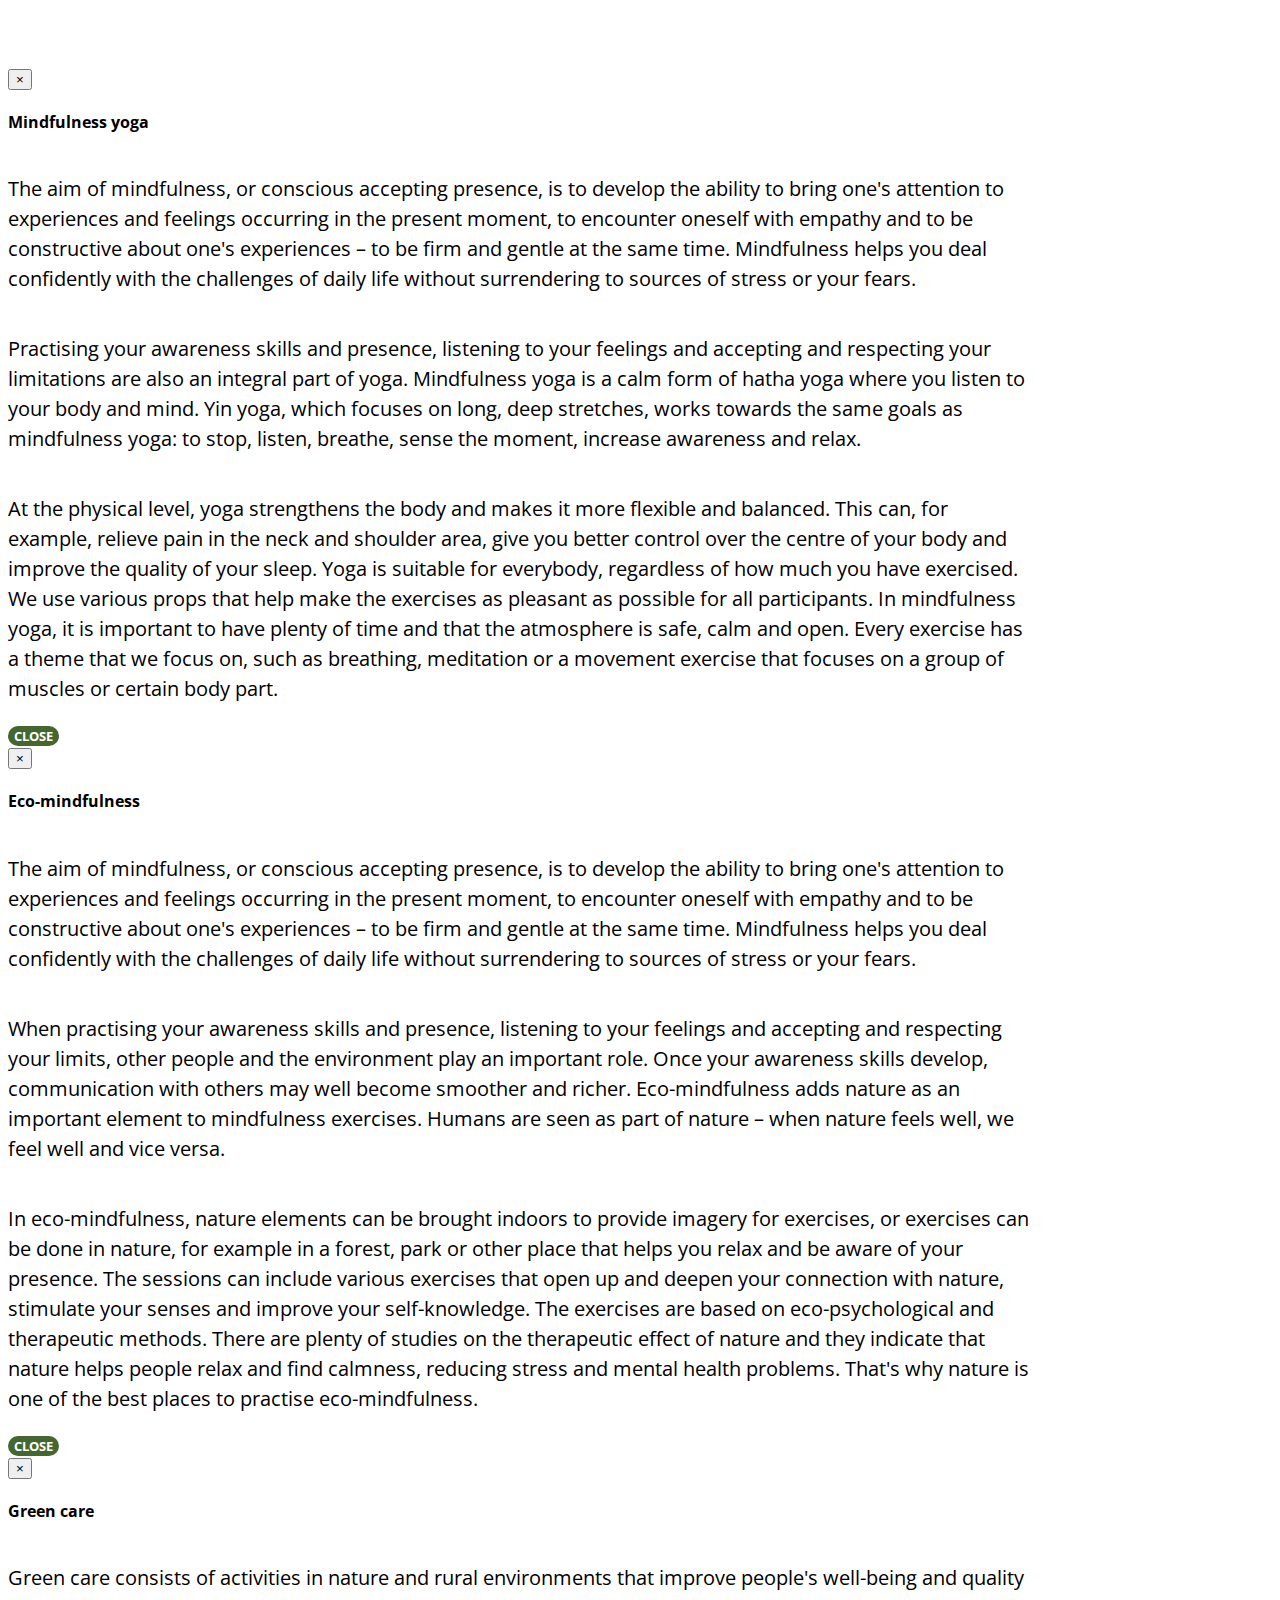
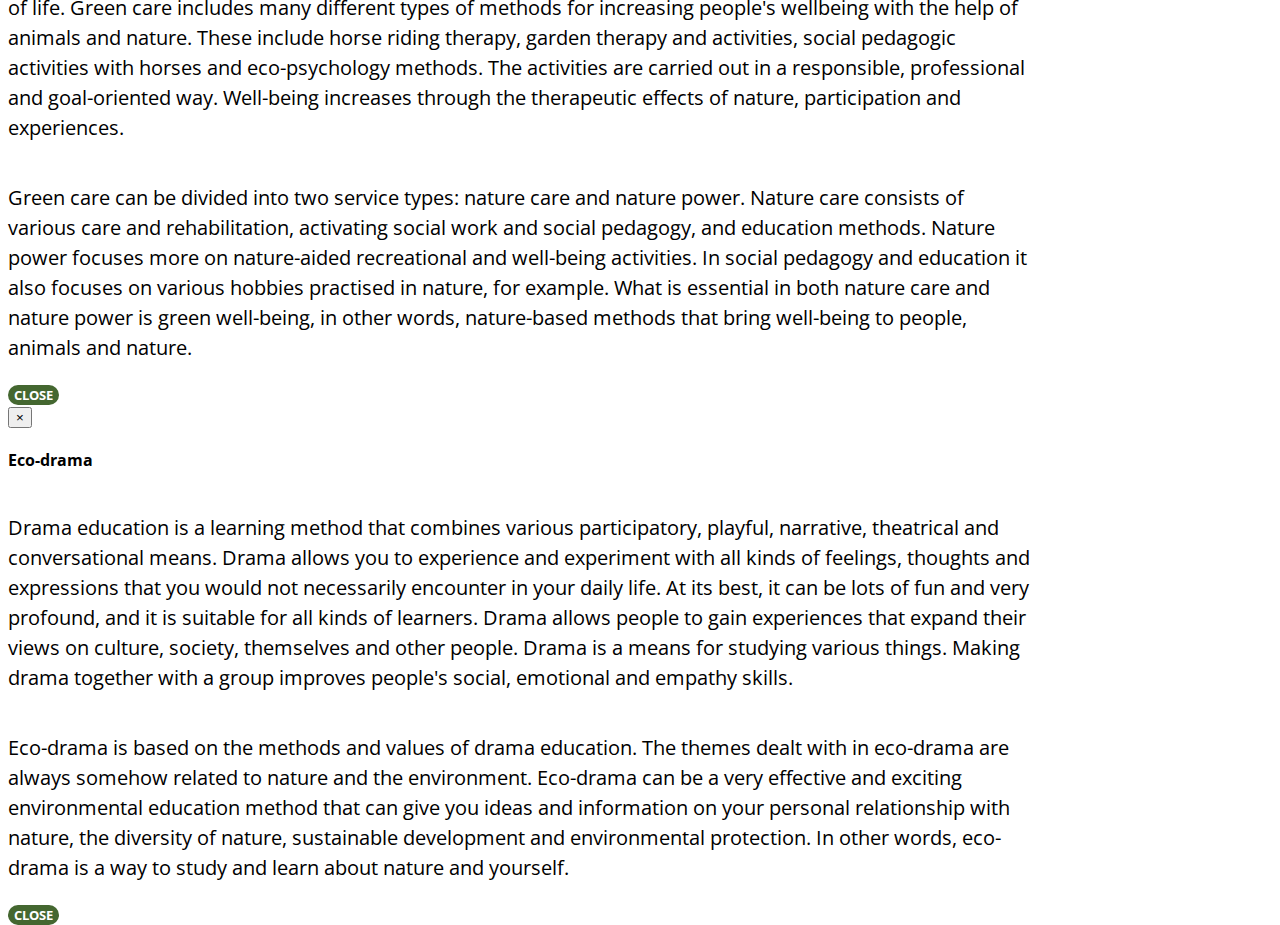
==== commit fabd1f27: "update email for subscribing the form" ====
--- a/en/index.html
+++ b/en/index.html
@@ -1,7 +1,16 @@
 <!DOCTYPE html>
 <html lang="en">
-<!-- omid -->
+
 <head>
+    <!-- Global site tag (gtag.js) - Google Analytics -->
+    <script async src="https://www.googletagmanager.com/gtag/js?id=UA-113160651-1"></script>
+    <script>
+        window.dataLayer = window.dataLayer || [];
+        function gtag() { dataLayer.push(arguments); }
+        gtag('js', new Date());
+
+        gtag('config', 'UA-113160651-1');
+    </script>
 
     <meta charset="utf-8">
     <meta http-equiv="X-UA-Compatible" content="IE=edge">
@@ -15,8 +24,10 @@
     <link rel="stylesheet" href="css/bootstrap.min.css" type="text/css">
 
     <!-- Custom Fonts -->
-    <link href='https://fonts.googleapis.com/css?family=Open+Sans:300italic,400italic,600italic,700italic,800italic,400,300,600,700,800' rel='stylesheet' type='text/css'>
-    <link href='https://fonts.googleapis.com/css?family=Merriweather:400,300,300italic,400italic,700,700italic,900,900italic' rel='stylesheet' type='text/css'>
+    <link href='https://fonts.googleapis.com/css?family=Open+Sans:300italic,400italic,600italic,700italic,800italic,400,300,600,700,800'
+        rel='stylesheet' type='text/css'>
+    <link href='https://fonts.googleapis.com/css?family=Merriweather:400,300,300italic,400italic,700,700italic,900,900italic'
+        rel='stylesheet' type='text/css'>
     <link rel="stylesheet" href="font-awesome/css/font-awesome.min.css" type="text/css">
 
     <!-- Plugin CSS -->
@@ -47,7 +58,9 @@
                     <span class="icon-bar"></span>
                 </button>
                 <a class="navbar-brand page-scroll" href="#page-top"> HOMEPAGE</a>
-                <a class="navbar-brand page-scroll" href="/"> <img src="img/finflag.svg" class=" flag"></a>
+                <a class="navbar-brand page-scroll" href="/">
+                    <img src="img/finflag.svg" class=" flag">
+                </a>
             </div>
 
             <!-- Collect the nav links, forms, and other content for toggling -->
@@ -68,7 +81,7 @@
                     <li>
                         <a class="page-scroll" href="#kieli">LANGUAGE </a>
                     </li>
-                    
+
                     <li>
                         <a class="page-scroll" href="#tapahtumat">NEWS</a>
                     </li>
@@ -90,16 +103,19 @@
 
     <header>
         <div class="header-content-inner row">
-            <div class="col-lg-4 col-lg-offset-1 col-md-6 col-sm-12 text-left "><img src="img/logo.jpg" alt="logo" class="img-responsive  " id="logo"> </div>
-           <div class="col-log-5 col-md-6 col-sm-12 text-center">
-               <p id="intro" >Well-being from the wilderness</p>
-                    <hr  align="center">
-               <p id="intro-second" >For the harmony of nature, body and mind</p>
-               <p id="second-part-poem"> Join our guided programmes in yoga and eco-mindfulness<br/>eco-drama and environmental education<br/>Finnish language and culture courses</p>
-           </div>    
+            <div class="col-lg-4 col-lg-offset-1 col-md-6 col-sm-12 text-left ">
+                <img src="img/logo.jpg" alt="logo" class="img-responsive  " id="logo"> </div>
+            <div class="col-log-5 col-md-6 col-sm-12 text-center">
+                <p id="intro">Well-being from the wilderness</p>
+                <hr align="center">
+                <p id="intro-second">For the harmony of nature, body and mind</p>
+                <p id="second-part-poem"> Join our guided programmes in yoga and eco-mindfulness
+                    <br/>eco-drama and environmental education
+                    <br/>Finnish language and culture courses</p>
+            </div>
         </div>
     </header>
-    <section class="bg-primary" id="joogataival" >
+    <section class="bg-primary" id="joogataival">
         <div class="container">
             <div class="row">
                 <div class="col-lg-7  text-left">
@@ -107,118 +123,156 @@
                     <hr class="light " align="left">
                     <h3 class="text-left">aims to promote holistic well-being</h3>
                     <ul class="section-list fa-ul">
-                        <li id="row-space"><span class="glyphicon glyphicon-leaf  " aria-hidden="true" id="leaf" ></span>  by providing activities in nature or close to nature.</li>
-                        <li id="row-space"> <span class="glyphicon glyphicon-leaf " aria-hidden="true" id="leaf"></span>  by offering the chance to go hiking, to practice yoga and to be in silence.</li>
-                        <li id="row-space"> <span class="glyphicon glyphicon-leaf " aria-hidden="true" id="leaf"></span>  by letting you discover Finnish nature and culture through drama and environmental education and Finnish language and culture teaching.</li>
-                     </ul>
-                     <h3 class="text-left">aims to strengthen</h3>
-                     <ul class="section-list fa-ul">   
-                        <li id="row-space"> <span class="glyphicon glyphicon-leaf " aria-hidden="true" id="leaf"></span>  our connections and balance between body, mind and nature.</li>
-                        <li id="row-space"> <span class="glyphicon glyphicon-leaf " aria-hidden="true" id="leaf"></span>  positive thinking and creativity.</li>
-                     </ul> 
+                        <li id="row-space">
+                            <span class="glyphicon glyphicon-leaf  " aria-hidden="true" id="leaf"></span> by providing activities in nature or close to nature.</li>
+                        <li id="row-space">
+                            <span class="glyphicon glyphicon-leaf " aria-hidden="true" id="leaf"></span> by offering the chance to go hiking, to practice yoga and to be in silence.</li>
+                        <li id="row-space">
+                            <span class="glyphicon glyphicon-leaf " aria-hidden="true" id="leaf"></span> by letting you discover Finnish nature and culture through drama and environmental education
+                            and Finnish language and culture teaching.</li>
+                    </ul>
+                    <h3 class="text-left">aims to strengthen</h3>
+                    <ul class="section-list fa-ul">
+                        <li id="row-space">
+                            <span class="glyphicon glyphicon-leaf " aria-hidden="true" id="leaf"></span> our connections and balance between body, mind and nature.</li>
+                        <li id="row-space">
+                            <span class="glyphicon glyphicon-leaf " aria-hidden="true" id="leaf"></span> positive thinking and creativity.</li>
+                    </ul>
                 </div>
                 <div class="col-lg-5">
-                    <img src="img/joogataival.jpg" alt="meadow" class="img-responsive  section-img "> 
-                </div>
-                      
-                
-            </div>                                                
-        </div>                     
-    </section> 
-    <section class="bg-primary" id="jooga" >
+                    <img src="img/joogataival.jpg" alt="meadow" class="img-responsive  section-img ">
+                </div>
+
+
+            </div>
+        </div>
+    </section>
+    <section class="bg-primary" id="jooga">
         <div class="container">
             <div class="row">
                 <div class="col-lg-5">
                     <img src="img/metsajooga.jpg" alt="meadow" class="img-responsive  section-img ">
-                </div>             
+                </div>
                 <div class="col-lg-7 text-left">
                     <h2 class="section-heading text-left">YOGA</h2>
                     <hr class="light" align="left">
                     <h3 class="text-left">Mindfulness yoga and eco-mindfulness – a connection to nature and the real you</h3>
                     <ul class="section-list fa-ul">
-                        <li id="row-space"><span class="glyphicon glyphicon-leaf  " aria-hidden="true" id="leaf"></span>  Gentle and calm yoga classes and courses that empower you and reinvigorate your body and mind alike. Strengthening the connection and harmony between body and mind and the surrounding nature.</li id="row-space">
-                        <li id="row-space"> <span class="glyphicon glyphicon-leaf " aria-hidden="true" id="leaf"></span>  Well-being courses, breaks and retreats that combine <a href="#mindfulness-jooga" data-toggle="modal" data-target="#mindfulness-jooga">mindfulness yoga</a>, hiking, <a href="#luonto" data-toggle="modal" data-target="#luonto">eco-mindfulness</a> and quietness.</li>
-                     </ul>
-                </div>                                           
-            </div>                                                
-        </div>                     
-    </section>         
+                        <li id="row-space">
+                            <span class="glyphicon glyphicon-leaf  " aria-hidden="true" id="leaf"></span> Gentle and calm yoga classes and courses that empower you and reinvigorate your body
+                            and mind alike. Strengthening the connection and harmony between body and mind and the surrounding
+                            nature.</li id="row-space">
+                        <li id="row-space">
+                            <span class="glyphicon glyphicon-leaf " aria-hidden="true" id="leaf"></span> Well-being courses, breaks and retreats that combine
+                            <a href="#mindfulness-jooga" data-toggle="modal"
+                                data-target="#mindfulness-jooga">mindfulness yoga</a>, hiking,
+                            <a href="#luonto" data-toggle="modal" data-target="#luonto">eco-mindfulness</a> and quietness.</li>
+                    </ul>
+                </div>
+            </div>
+        </div>
+    </section>
     <section class="bg-primary" id="draama">
-        <div class="container" >
+        <div class="container">
             <div class="row">
                 <div class="col-lg-7  text-left">
                     <h2 class="section-heading text-left">ECO-DRAMA</h2>
                     <hr class="light" align="left">
-                    <h3 class="text-left"><a href="#kasvatus" data-toggle="modal" data-target="#kasvatus">Eco-drama</a> – environmental education using the methods of drama</h3>
+                    <h3 class="text-left">
+                        <a href="#kasvatus" data-toggle="modal" data-target="#kasvatus">Eco-drama</a> – environmental education using the methods of drama</h3>
                     <ul class="section-list fa-ul">
-                        <li id="row-space"><span class="glyphicon glyphicon-leaf " aria-hidden="true" id="leaf"></span>  Drama pedagogic workshop or course for groups that wish to improve their knowledge and appreciation of nature, as well as their social and emotional skills. </li>
-                        <li id="row-space"><span class="glyphicon glyphicon-leaf " aria-hidden="true" id="leaf"></span>  Participatory drama course delivered around a nature site or theme.</li>
-                        <li id="row-space"><span class="glyphicon glyphicon-leaf " aria-hidden="true" id="leaf"></span>  Well-being and development day for work communities. We can work with the methods of drama around an agreed theme. The opportunity to include yoga and eco-mindfulness in the package.</li>
+                        <li id="row-space">
+                            <span class="glyphicon glyphicon-leaf " aria-hidden="true" id="leaf"></span> Drama pedagogic workshop or course for groups that wish to improve their knowledge and
+                            appreciation of nature, as well as their social and emotional skills. </li>
+                        <li id="row-space">
+                            <span class="glyphicon glyphicon-leaf " aria-hidden="true" id="leaf"></span> Participatory drama course delivered around a nature site or theme.</li>
+                        <li id="row-space">
+                            <span class="glyphicon glyphicon-leaf " aria-hidden="true" id="leaf"></span> Well-being and development day for work communities. We can work with the methods of
+                            drama around an agreed theme. The opportunity to include yoga and eco-mindfulness in the package.</li>
                     </ul>
-                </div>        
-                <div class="col-lg-5">    
-                    <img src="img/draama.jpg" alt="nature" class="img-responsive  section-img ">  
-               </div>            
+                </div>
+                <div class="col-lg-5">
+                    <img src="img/draama.jpg" alt="nature" class="img-responsive  section-img ">
+                </div>
             </div>
         </div>
     </section>
     <section class="bg-primary" id="kieli">
-        <div class="container" >
+        <div class="container">
             <div class="row">
-            <div class="col-lg-5 ">
-                <img src="img/kieli.jpg" alt="bluebery" class="img-responsive section-img ">  
-            </div>            
+                <div class="col-lg-5 ">
+                    <img src="img/kieli.jpg" alt="bluebery" class="img-responsive section-img ">
+                </div>
                 <div class="col-lg-7  text-left">
                     <h2 class="section-heading text-left">LANGUAGE</h2>
                     <hr class="light" align="left">
-                    <h3 class="text-left">Finnish language – a dive into the workings of the language in the midst of nature   </h3>
+                    <h3 class="text-left">Finnish language – a dive into the workings of the language in the midst of nature </h3>
                     <ul class="section-list fa-ul">
-                        <li id="row-space"><span class="glyphicon glyphicon-leaf " aria-hidden="true" id="leaf"></span>  Immigrants can gain integration skills by getting to know Finland's nature, culture and language.</li>
-                        <li id="row-space"><span class="glyphicon glyphicon-leaf " aria-hidden="true" id="leaf"></span>  Finnish language and culture courses for foreigners in a nature setting. The programme can include yoga and hiking.</li>
-                        <li id="row-space"><span class="glyphicon glyphicon-leaf " aria-hidden="true" id="leaf"></span>  Private lessons in nature – talking in Finnish while hiking.</li>
-                    </ul>                   
+                        <li id="row-space">
+                            <span class="glyphicon glyphicon-leaf " aria-hidden="true" id="leaf"></span> Immigrants can gain integration skills by getting to know Finland's nature, culture and
+                            language.</li>
+                        <li id="row-space">
+                            <span class="glyphicon glyphicon-leaf " aria-hidden="true" id="leaf"></span> Finnish language and culture courses for foreigners in a nature setting. The programme
+                            can include yoga and hiking.</li>
+                        <li id="row-space">
+                            <span class="glyphicon glyphicon-leaf " aria-hidden="true" id="leaf"></span> Private lessons in nature – talking in Finnish while hiking.</li>
+                    </ul>
                 </div>
             </div>
         </div>
     </section>
 
     <section class="bg-primary" id="tapahtumat">
-        <div class="container">         
-             <div class="row">   
+        <div class="container">
+            <div class="row">
                 <div class="col-lg-7 text-left">
-                        <h2 class="section-heading text-left" >NEWS</h2>
-                        <hr class="light" align="left">
-                        <h3 class="text-left">JoogaTaival arranges events close to nature where anyone interested is welcome</h3>
-                        <ul class="section-list fa-ul">
-                            <li id="row-space"><span class="glyphicon glyphicon-leaf " aria-hidden="true" id="leaf"></span> <a id="facebook"  aria-hidden="true"  href="https://www.facebook.com/JoogaTaival-Mindfulness-jooga-727860080692699/?fref=ts" target="blank">You can find the latest event updates on Facebook. <i class="fa fa-facebook-official fa-2x"  aria-hidden="true"></i></a></li>
-                            <li id="row-space"><span class="glyphicon glyphicon-leaf " aria-hidden="true" id="leaf"></span><a href="https://www.instagram.com/joogataival/?hl=en" id="insta" target="blank"> Photos of our activities are posted on Instagram. <i class="fa fa-instagram fa-2x"  aria-hidden="true" ></i></a></li>
-                        </ul>
-                        <p class="text-left">You can also order a suitable course package for yourself or your group, and you can book a location personally or we can provide a venue. We currently arrange activities in the Kainuu region and Lapland in Finland. We can also provide our courses in the Helsinki Metropolitan Area and South Ostrobothnia.</p>
-                         
-                </div> 
+                    <h2 class="section-heading text-left">NEWS</h2>
+                    <hr class="light" align="left">
+                    <h3 class="text-left">JoogaTaival arranges events close to nature where anyone interested is welcome</h3>
+                    <ul class="section-list fa-ul">
+                        <li id="row-space">
+                            <span class="glyphicon glyphicon-leaf " aria-hidden="true" id="leaf"></span>
+                            <a id="facebook" aria-hidden="true" href="https://www.facebook.com/JoogaTaival-Mindfulness-jooga-727860080692699/?fref=ts"
+                                target="blank">You can find the latest event updates on Facebook.
+                                <i class="fa fa-facebook-official fa-2x" aria-hidden="true"></i>
+                            </a>
+                        </li>
+                        <li id="row-space">
+                            <span class="glyphicon glyphicon-leaf " aria-hidden="true" id="leaf"></span>
+                            <a href="https://www.instagram.com/joogataival/?hl=en" id="insta" target="blank"> Photos of our activities are posted on Instagram.
+                                <i class="fa fa-instagram fa-2x" aria-hidden="true"></i>
+                            </a>
+                        </li>
+                    </ul>
+                    <p class="text-left">You can also order a suitable course package for yourself or your group, and you can book a location
+                        personally or we can provide a venue. We currently arrange activities in the Kainuu region and Lapland
+                        in Finland. We can also provide our courses in the Helsinki Metropolitan Area and South Ostrobothnia.</p>
+
+                </div>
                 <div class="col-lg-5">
-                    <img src="img/ajankohtaista.jpg" alt="river" class="img-responsive  " id="ajankohtaista" > 
-                </div>
-                                        
-            </div>
-    <aside class="bg-dark">
-        <div class="container text-center">
-            <div class="call-to-action">
-                <h2>If you have any questions, don't hesitate to ask. We will create the course or trip in nature that best suits you or your group's needs!</h2>
-                <a href="#contact" class="btn btn-default btn-xl wow tada">CONTACT US !</a>
-            </div>
-        </div>
-    </aside>
+                    <img src="img/ajankohtaista.jpg" alt="river" class="img-responsive  " id="ajankohtaista">
+                </div>
+
+            </div>
+            <aside class="bg-dark">
+                <div class="container text-center">
+                    <div class="call-to-action">
+                        <h2>If you have any questions, don't hesitate to ask. We will create the course or trip in nature that
+                            best suits you or your group's needs!</h2>
+                        <a href="#contact" class="btn btn-default btn-xl wow tada">CONTACT US !</a>
+                    </div>
+                </div>
+            </aside>
         </div>
     </section>
 
     <section class="no-padding" id="portfolio">
         <div class="row" id="kommentit">
-                <div class="col-lg-12 text-center">
-                    <h2 class="section-heading">COMMENTS</h2>
-                    <hr class="primary">
-                </div>
-            </div>
+            <div class="col-lg-12 text-center">
+                <h2 class="section-heading">COMMENTS</h2>
+                <hr class="primary">
+            </div>
+        </div>
         <div class="container-fluid">
             <div class="row no-gutter">
                 <div class="col-lg-4 col-sm-6">
@@ -227,11 +281,11 @@
                         <div class="portfolio-box-caption">
                             <div class="portfolio-box-caption-content">
                                 <div class="project-category text-faded">
-                                  MARIANNE :  
-                                    
+                                    MARIANNE :
+
                                 </div>
                                 <div class="project-name">
-                                    <i class="fa fa-quote-left fa-lg "></i> 
+                                    <i class="fa fa-quote-left fa-lg "></i>
                                     Hiking and yoga go well hand in hand. Your mind relaxes and your body gets the versatile exercise it needs. A wonderful break!
                                     <i class="fa fa-quote-right fa-lg "></i>
                                 </div>
@@ -245,12 +299,13 @@
                         <div class="portfolio-box-caption">
                             <div class="portfolio-box-caption-content">
                                 <div class="project-category text-faded">
-                                    JONI :  
+                                    JONI :
                                 </div>
                                 <div class="project-name">
-                                <i class="fa fa-quote-left fa-lg "></i> 
-                                    Saija's presence and sunny personality combined with the good feeling brought by yoga will definitely make me come to class again.
-                                <i class="fa fa-quote-right fa-lg "></i>
+                                    <i class="fa fa-quote-left fa-lg "></i>
+                                    Saija's presence and sunny personality combined with the good feeling brought by yoga will definitely make me come to class
+                                    again.
+                                    <i class="fa fa-quote-right fa-lg "></i>
                                 </div>
                             </div>
                         </div>
@@ -265,15 +320,16 @@
                                     TUIJA :
                                 </div>
                                 <div class="project-name">
-                                <i class="fa fa-quote-left fa-lg "></i>
-                                    I can full-heartedly say that the course was absolutely great – I learned a lot and relaxed. This was my first experience with yoga and I'm sold!
-                                <i class="fa fa-quote-right fa-lg "></i>
+                                    <i class="fa fa-quote-left fa-lg "></i>
+                                    I can full-heartedly say that the course was absolutely great – I learned a lot and relaxed. This was my first experience
+                                    with yoga and I'm sold!
+                                    <i class="fa fa-quote-right fa-lg "></i>
                                 </div>
                             </div>
                         </div>
                     </a>
                 </div>
-                
+
                 <div class="col-lg-4 col-sm-6">
                     <a href="#" class="portfolio-box">
                         <img src="img/portfolio/omid.jpg" class="img-responsive" alt="">
@@ -283,9 +339,10 @@
                                     OMID :
                                 </div>
                                 <div class="project-name">
-                                <i class="fa fa-quote-left fa-lg "></i>
-                                    Yoga and hiking holiday in Hossa was a great experience. Helped me a lot in controlling my work life stress, showed me beauty of Finland. Highly recommended.
-                                <i class="fa fa-quote-right fa-lg "></i>
+                                    <i class="fa fa-quote-left fa-lg "></i>
+                                    Yoga and hiking holiday in Hossa was a great experience. Helped me a lot in controlling my work life stress, showed me beauty
+                                    of Finland. Highly recommended.
+                                    <i class="fa fa-quote-right fa-lg "></i>
                                 </div>
                             </div>
                         </div>
@@ -300,9 +357,10 @@
                                     MAIJA :
                                 </div>
                                 <div class="project-name">
-                                <i class="fa fa-quote-left fa-lg "></i>
-                                    I had a diverse yoga and hiking holiday that was meticulously planned. All the small details, like yoga equipment, tea selections and masks were taken care of. Warmly recommend it.
-                                <i class="fa fa-quote-right fa-lg "></i>
+                                    <i class="fa fa-quote-left fa-lg "></i>
+                                    I had a diverse yoga and hiking holiday that was meticulously planned. All the small details, like yoga equipment, tea selections
+                                    and masks were taken care of. Warmly recommend it.
+                                    <i class="fa fa-quote-right fa-lg "></i>
                                 </div>
                             </div>
                         </div>
@@ -314,40 +372,65 @@
                         <div class="portfolio-box-caption">
                             <div class="portfolio-box-caption-content">
                                 <div class="project-category text-faded">
-                                   ILONA :
+                                    ILONA :
                                 </div>
                                 <div class="project-name">
-                                   <i class="fa fa-quote-left fa-lg "></i>                                    
-                                        After the yoga exercises, I had a relaxed body and mind – and an especially nice nap as an added bonus!
-                                <i class="fa fa-quote-right fa-lg "></i>
+                                    <i class="fa fa-quote-left fa-lg "></i>
+                                    After the yoga exercises, I had a relaxed body and mind – and an especially nice nap as an added bonus!
+                                    <i class="fa fa-quote-right fa-lg "></i>
                                 </div>
                             </div>
                         </div>
                     </a>
                 </div>
-                
-        </div>
+
+            </div>
     </section>
 
-    
+
 
     <section id="contact">
         <div class="container">
-        <div class="row">
-            <div class="col-lg-12   text-center">
+            <div class="row">
+                <div class="col-lg-12   text-center">
                     <h2 class="section-heading">CONTACT DETAILS</h2>
                     <hr class="primary">
                 </div>
-        </div>
+            </div>
+            <div class="row form">
+                    <div class="col-lg-12 text-center  ">
+                        <h3 class="section-heading">CONTACT FORM</h3>
+                        <p><small>Book a tour or ask more information</small> </p>
+                        <form action="https://formspree.io/joogataival@gmail.com" method="POST"  class="text-left">
+                            <label for="name" class="display-block">Name:</label>
+                            <input type="text" name="name" id="name" class="display-block input"required>
+                            <label for="email" class="display-block">Email:</label>
+                            <input type="email" name="_replyto" id="email" class="display-block input" required>
+                            <div>
+                                <label for="msg" class="display-block">Message:</label>
+                                <textarea type="text" name="massage" id="msg" class="display-block text-area"  ></textarea>
+                            </div>
+                            <div class="newsletter">
+                                    <input type="checkbox" name="newsletter" id="newsletter">
+                                    <label for="newsletter">Subscribe to the newsletter</label>
+                                    <div>
+                                            <h4><small> Upon subscription you will receive three relaxing nature connection exercises! The newsletter will be published 4 times in a year and you can cancel it whenever you want.</small></h4>
+                                    </div>
+                            </div>
+                            <input type="submit" value="Send" class="send-btn">
+                            <input type="hidden" name="_next" value="http://joogataival.fi/form-sent.html" />
+                        </form>
+                    </div>
+                </div>
             <div class="row">
-            <div class="col-lg-3  col-sm-4 col-lg-offset-1      "> 
-                    <img src="img/saija.jpg" alt="river" class="img-responsive  img-circle " id="profile">   
-                </div >
-               
+                <div class="col-lg-3  col-sm-4 col-lg-offset-1      ">
+                    <img src="img/saija.jpg" alt="river" class="img-responsive  img-circle " id="profile">
+                </div>
+
                 <div class="col-lg-7 col-sm-6   col-lg-offset-    text-left" id="saija">
                     <p id="miksi-taival">JoogaTaival, Saija Taivalmäki</p>
                 </div>
-                
+
                 <div class="col-lg-3 col-sm-4 text-left">
                     <i class="fa fa-phone fa-3x wow bounceIn" aria-hidden="true" data-wow-delay=".1s"></i>
                     <span class="call">+358 50 3562006</span>
@@ -358,36 +441,50 @@
 
                 </div>
                 <div class="col-lg-3 col-sm-4  text-left">
-                     <a   aria-hidden="true"  href="https://www.facebook.com/JoogaTaival-Mindfulness-jooga-727860080692699/?fref=ts" target="blank"><i class="fa fa-facebook-official fa-3x wow bounceIn" id="facebook-icon" aria-hidden="true" data-wow-delay=".1s"></i></a>
+                    <a aria-hidden="true" href="https://www.facebook.com/JoogaTaival-Mindfulness-jooga-727860080692699/?fref=ts" target="blank">
+                        <i class="fa fa-facebook-official fa-3x wow bounceIn" id="facebook-icon" aria-hidden="true" data-wow-delay=".1s"></i>
+                    </a>
                 </div>
                 <div class="col-lg-3 col-sm-4     text-left">
-                    <a href="https://www.instagram.com/joogataival/?hl=en" target="blank" ><i class="fa fa-instagram fa-3x wow bounceIn" id="insta-icon" aria-hidden="true" data-wow-delay=".1s"></i></a>
-                </div>
-               
-            </div>
-             
-                
-            
+                    <a href="https://www.instagram.com/joogataival/?hl=en" target="blank">
+                        <i class="fa fa-instagram fa-3x wow bounceIn" id="insta-icon" aria-hidden="true" data-wow-delay=".1s"></i>
+                    </a>
+                </div>
+
+            </div>
+
+
+
         </div>
         <div class="row">
             <div class="col-lg-6 col-lg-offset-5 ">
                 <h2>IN COOPERATION WITH</h2>
             </div>
         </div>
-        <div class="row" > 
-            <div class="col-lg-1 col-lg-offset-1 col-sm-6 " id="wild"><a href="http://www.independentyoganetwork.org/" target="blank"><img src="img/indi.jpg" alt="logo" ></a>
+        <div class="row">
+            <div class="col-lg-1 col-lg-offset-1 col-sm-6 " id="wild">
+                <a href="http://www.independentyoganetwork.org/" target="blank">
+                    <img src="img/indi.jpg" alt="logo">
+                </a>
             </div>
             <div class="col-lg-2 col-lg-offset-1 col-sm-6 " id="wild">
-                <a href="http://www.gcfinland.fi/" target="blank"><img src="img/greencare-logo.png" alt="logo"></a>
-            </div>   
+                <a href="http://www.gcfinland.fi/" target="blank">
+                    <img src="img/greencare-logo.png" alt="logo">
+                </a>
+            </div>
             <div class="col-lg-2 col-lg-offset-1  col-sm-6 " id="wild">
-                <a href="http://www.wildtaiga.fi/" target="blank"><img src="img/logo-WT.png" alt="logo"></a>
-            </div>
-            <div class="col-lg-2 col-lg-offset-1 col-sm-6 "> <a href="http://www.bodhiyoga.es/" target="blank"><img src="img/logoBodhi.png" alt="logo" ></a>
+                <a href="http://www.wildtaiga.fi/" target="blank">
+                    <img src="img/logo-WT.png" alt="logo">
+                </a>
+            </div>
+            <div class="col-lg-2 col-lg-offset-1 col-sm-6 ">
+                <a href="http://www.bodhiyoga.es/" target="blank">
+                    <img src="img/logoBodhi.png" alt="logo">
+                </a>
             </div>
         </div>
         <div class="row">
-            <div class="col-lg-4 col-lg-offset-1 col-sm-6 " >
+            <div class="col-lg-4 col-lg-offset-1 col-sm-6 ">
                 <a href="http://www.hossa.fi" target="blank">
                     <img src="img/hossa-logo.jpg" alt="logo">
                 </a>
@@ -402,88 +499,149 @@
 
 
     <!-- Modal -->
-<div class="modal fade" id="mindfulness-jooga" tabindex="-1" role="dialog" aria-labelledby="myModalLabel">
-  <div class="modal-dialog" role="document">
-    <div class="modal-content">
-      <div class="modal-header">
-        <button type="button" class="close" data-dismiss="modal" aria-label="Close"><span aria-hidden="true">&times;</span></button>
-        <h4 class="modal-title" id="myModalLabel">Mindfulness yoga</h4>
-      </div>
-      <div class="modal-body">
-        <p>The aim of mindfulness, or conscious accepting presence, is to develop the ability to bring one's attention to experiences and feelings occurring in the present moment, to encounter oneself with empathy and to be constructive about one's experiences – to be firm and gentle at the same time. Mindfulness helps you deal confidently with the challenges of daily life without surrendering to sources of stress or your fears.</p>  <p>Practising your awareness skills and presence, listening to your feelings and accepting and respecting your limitations are also an integral part of yoga. Mindfulness yoga is a calm form of hatha yoga where you listen to your body and mind. Yin yoga, which focuses on long, deep stretches, works towards the same goals as mindfulness yoga: to stop, listen, breathe, sense the moment, increase awareness and relax. </p> 
-        <p>At the physical level, yoga strengthens the body and makes it more flexible and balanced. This can, for example, relieve pain in the neck and shoulder area, give you better control over the centre of your body and improve the quality of your sleep. Yoga is suitable for everybody, regardless of how much you have exercised. We use various props that help make the exercises as pleasant as possible for all participants. In mindfulness yoga, it is important to have plenty of time and that the atmosphere is safe, calm and open. Every exercise has a theme that we focus on, such as breathing, meditation or a movement exercise that focuses on a group of muscles or certain body part.</p>
-
-      </div>
-      <div class="modal-footer">
-        <button type="button" class="btn btn-primary" data-dismiss="modal">Close</button>
-        
-      </div>
+    <div class="modal fade" id="mindfulness-jooga" tabindex="-1" role="dialog" aria-labelledby="myModalLabel">
+        <div class="modal-dialog" role="document">
+            <div class="modal-content">
+                <div class="modal-header">
+                    <button type="button" class="close" data-dismiss="modal" aria-label="Close">
+                        <span aria-hidden="true">&times;</span>
+                    </button>
+                    <h4 class="modal-title" id="myModalLabel">Mindfulness yoga</h4>
+                </div>
+                <div class="modal-body">
+                    <p>The aim of mindfulness, or conscious accepting presence, is to develop the ability to bring one's attention
+                        to experiences and feelings occurring in the present moment, to encounter oneself with empathy and
+                        to be constructive about one's experiences – to be firm and gentle at the same time. Mindfulness
+                        helps you deal confidently with the challenges of daily life without surrendering to sources of stress
+                        or your fears.</p>
+                    <p>Practising your awareness skills and presence, listening to your feelings and accepting and respecting
+                        your limitations are also an integral part of yoga. Mindfulness yoga is a calm form of hatha yoga
+                        where you listen to your body and mind. Yin yoga, which focuses on long, deep stretches, works towards
+                        the same goals as mindfulness yoga: to stop, listen, breathe, sense the moment, increase awareness
+                        and relax. </p>
+                    <p>At the physical level, yoga strengthens the body and makes it more flexible and balanced. This can, for
+                        example, relieve pain in the neck and shoulder area, give you better control over the centre of your
+                        body and improve the quality of your sleep. Yoga is suitable for everybody, regardless of how much
+                        you have exercised. We use various props that help make the exercises as pleasant as possible for
+                        all participants. In mindfulness yoga, it is important to have plenty of time and that the atmosphere
+                        is safe, calm and open. Every exercise has a theme that we focus on, such as breathing, meditation
+                        or a movement exercise that focuses on a group of muscles or certain body part.</p>
+
+                </div>
+                <div class="modal-footer">
+                    <button type="button" class="btn btn-primary" data-dismiss="modal">Close</button>
+
+                </div>
+            </div>
+        </div>
     </div>
-  </div>
-</div>
-
-<div class="modal fade" id="luonto" tabindex="-1" role="dialog" aria-labelledby="myModalLabel">
-  <div class="modal-dialog" role="document">
-    <div class="modal-content">
-      <div class="modal-header">
-        <button type="button" class="close" data-dismiss="modal" aria-label="Close"><span aria-hidden="true">&times;</span></button>
-        <h4 class="modal-title" id="myModalLabel">Eco-mindfulness</h4>
-      </div>
-      <div class="modal-body">
-        <p>The aim of mindfulness, or conscious accepting presence, is to develop the ability to bring one's attention to experiences and feelings occurring in the present moment, to encounter oneself with empathy and to be constructive about one's experiences – to be firm and gentle at the same time. Mindfulness helps you deal confidently with the challenges of daily life without surrendering to sources of stress or your fears. </p> <p>When practising your awareness skills and presence, listening to your feelings and accepting and respecting your limits, other people and the environment play an important role. Once your awareness skills develop, communication with others may well become smoother and richer. Eco-mindfulness adds nature as an important element to mindfulness exercises. Humans are seen as part of nature – when nature feels well, we feel well and vice versa.</p><p>In eco-mindfulness, nature elements can be brought indoors to provide imagery for exercises, or exercises can be done in nature, for example in a forest, park or other place that helps you relax and be aware of your presence. The sessions can include various exercises that open up and deepen your connection with nature, stimulate your senses and improve your self-knowledge. The exercises are based on eco-psychological and therapeutic methods. There are plenty of studies on the therapeutic effect of nature and they indicate that nature helps people relax and find calmness, reducing stress and mental health problems. That's why nature is one of the best places to practise eco-mindfulness.</p>
-
-      </div>
-      <div class="modal-footer">
-        <button type="button" class="btn btn-primary" data-dismiss="modal">Close</button>
-        
-      </div>
+
+    <div class="modal fade" id="luonto" tabindex="-1" role="dialog" aria-labelledby="myModalLabel">
+        <div class="modal-dialog" role="document">
+            <div class="modal-content">
+                <div class="modal-header">
+                    <button type="button" class="close" data-dismiss="modal" aria-label="Close">
+                        <span aria-hidden="true">&times;</span>
+                    </button>
+                    <h4 class="modal-title" id="myModalLabel">Eco-mindfulness</h4>
+                </div>
+                <div class="modal-body">
+                    <p>The aim of mindfulness, or conscious accepting presence, is to develop the ability to bring one's attention
+                        to experiences and feelings occurring in the present moment, to encounter oneself with empathy and
+                        to be constructive about one's experiences – to be firm and gentle at the same time. Mindfulness
+                        helps you deal confidently with the challenges of daily life without surrendering to sources of stress
+                        or your fears. </p>
+                    <p>When practising your awareness skills and presence, listening to your feelings and accepting and respecting
+                        your limits, other people and the environment play an important role. Once your awareness skills
+                        develop, communication with others may well become smoother and richer. Eco-mindfulness adds nature
+                        as an important element to mindfulness exercises. Humans are seen as part of nature – when nature
+                        feels well, we feel well and vice versa.</p>
+                    <p>In eco-mindfulness, nature elements can be brought indoors to provide imagery for exercises, or exercises
+                        can be done in nature, for example in a forest, park or other place that helps you relax and be aware
+                        of your presence. The sessions can include various exercises that open up and deepen your connection
+                        with nature, stimulate your senses and improve your self-knowledge. The exercises are based on eco-psychological
+                        and therapeutic methods. There are plenty of studies on the therapeutic effect of nature and they
+                        indicate that nature helps people relax and find calmness, reducing stress and mental health problems.
+                        That's why nature is one of the best places to practise eco-mindfulness.</p>
+
+                </div>
+                <div class="modal-footer">
+                    <button type="button" class="btn btn-primary" data-dismiss="modal">Close</button>
+
+                </div>
+            </div>
+        </div>
     </div>
-  </div>
-</div>
-
-
-<div class="modal fade" id="green-care" tabindex="-1" role="dialog" aria-labelledby="myModalLabel">
-  <div class="modal-dialog" role="document">
-    <div class="modal-content">
-      <div class="modal-header">
-        <button type="button" class="close" data-dismiss="modal" aria-label="Close"><span aria-hidden="true">&times;</span></button>
-        <h4 class="modal-title" id="myModalLabel">Green care</h4>
-      </div>
-      <div class="modal-body">
-        <p>Green care consists of activities in nature and rural environments that improve people's well-being and quality of life. Green care includes many different types of methods for increasing people's wellbeing with the help of animals and nature. These include horse riding therapy, garden therapy and activities, social pedagogic activities with horses and eco-psychology methods. The activities are carried out in a responsible, professional and goal-oriented way. Well-being increases through the therapeutic effects of nature, participation and experiences.</p><p>Green care can be divided into two service types: nature care and nature power. Nature care consists of various care and rehabilitation, activating social work and social pedagogy, and education methods. Nature power focuses more on nature-aided recreational and well-being activities. In social pedagogy and education it also focuses on various hobbies practised in nature, for example. What is essential in both nature care and nature power is green well-being, in other words, nature-based methods that bring well-being to people, animals and nature.</p>
-
-
-      </div>
-      <div class="modal-footer">
-        <button type="button" class="btn btn-primary" data-dismiss="modal">Close</button>
-        
-      </div>
+
+
+    <div class="modal fade" id="green-care" tabindex="-1" role="dialog" aria-labelledby="myModalLabel">
+        <div class="modal-dialog" role="document">
+            <div class="modal-content">
+                <div class="modal-header">
+                    <button type="button" class="close" data-dismiss="modal" aria-label="Close">
+                        <span aria-hidden="true">&times;</span>
+                    </button>
+                    <h4 class="modal-title" id="myModalLabel">Green care</h4>
+                </div>
+                <div class="modal-body">
+                    <p>Green care consists of activities in nature and rural environments that improve people's well-being and
+                        quality of life. Green care includes many different types of methods for increasing people's wellbeing
+                        with the help of animals and nature. These include horse riding therapy, garden therapy and activities,
+                        social pedagogic activities with horses and eco-psychology methods. The activities are carried out
+                        in a responsible, professional and goal-oriented way. Well-being increases through the therapeutic
+                        effects of nature, participation and experiences.</p>
+                    <p>Green care can be divided into two service types: nature care and nature power. Nature care consists
+                        of various care and rehabilitation, activating social work and social pedagogy, and education methods.
+                        Nature power focuses more on nature-aided recreational and well-being activities. In social pedagogy
+                        and education it also focuses on various hobbies practised in nature, for example. What is essential
+                        in both nature care and nature power is green well-being, in other words, nature-based methods that
+                        bring well-being to people, animals and nature.</p>
+
+
+                </div>
+                <div class="modal-footer">
+                    <button type="button" class="btn btn-primary" data-dismiss="modal">Close</button>
+
+                </div>
+            </div>
+        </div>
     </div>
-  </div>
-</div>
-
-
-<div class="modal fade" id="kasvatus" tabindex="-1" role="dialog" aria-labelledby="myModalLabel">
-  <div class="modal-dialog" role="document">
-    <div class="modal-content">
-      <div class="modal-header">
-        <button type="button" class="close" data-dismiss="modal" aria-label="Close"><span aria-hidden="true">&times;</span></button>
-        <h4 class="modal-title" id="myModalLabel">Eco-drama</h4>
-      </div>
-      <div class="modal-body">
-        <p>Drama education is a learning method that combines various participatory, playful, narrative, theatrical and conversational means. Drama allows you to experience and experiment with all kinds of feelings, thoughts and expressions that you would not necessarily encounter in your daily life. At its best, it can be lots of fun and very profound, and it is suitable for all kinds of learners. Drama allows people to gain experiences that expand their views on culture, society, themselves and other people. Drama is a means for studying various things. Making drama together with a group improves people's social, emotional and empathy skills.</p> <p>Eco-drama is based on the methods and values of drama education. The themes dealt with in eco-drama are always somehow related to nature and the environment. Eco-drama can be a very effective and exciting environmental education method that can give you ideas and information on your personal relationship with nature, the diversity of nature, sustainable development and environmental protection. In other words, eco-drama is a way to study and learn about nature and yourself.</p>
-
-      </div>
-      <div class="modal-footer">
-        <button type="button" class="btn btn-primary" data-dismiss="modal">Close</button>
-        
-      </div>
+
+
+    <div class="modal fade" id="kasvatus" tabindex="-1" role="dialog" aria-labelledby="myModalLabel">
+        <div class="modal-dialog" role="document">
+            <div class="modal-content">
+                <div class="modal-header">
+                    <button type="button" class="close" data-dismiss="modal" aria-label="Close">
+                        <span aria-hidden="true">&times;</span>
+                    </button>
+                    <h4 class="modal-title" id="myModalLabel">Eco-drama</h4>
+                </div>
+                <div class="modal-body">
+                    <p>Drama education is a learning method that combines various participatory, playful, narrative, theatrical
+                        and conversational means. Drama allows you to experience and experiment with all kinds of feelings,
+                        thoughts and expressions that you would not necessarily encounter in your daily life. At its best,
+                        it can be lots of fun and very profound, and it is suitable for all kinds of learners. Drama allows
+                        people to gain experiences that expand their views on culture, society, themselves and other people.
+                        Drama is a means for studying various things. Making drama together with a group improves people's
+                        social, emotional and empathy skills.</p>
+                    <p>Eco-drama is based on the methods and values of drama education. The themes dealt with in eco-drama are
+                        always somehow related to nature and the environment. Eco-drama can be a very effective and exciting
+                        environmental education method that can give you ideas and information on your personal relationship
+                        with nature, the diversity of nature, sustainable development and environmental protection. In other
+                        words, eco-drama is a way to study and learn about nature and yourself.</p>
+
+                </div>
+                <div class="modal-footer">
+                    <button type="button" class="btn btn-primary" data-dismiss="modal">Close</button>
+
+                </div>
+            </div>
+        </div>
     </div>
-  </div>
-</div>
-
-    
-<!-- Modal -->
+
+
+    <!-- Modal -->
 
     <!-- jQuery -->
     <script src="js/jquery.js"></script>
@@ -501,4 +659,4 @@
 
 </body>
 
-</html>
+</html>--- a/en/css/creative.css
+++ b/en/css/creative.css
@@ -582,3 +582,63 @@
   #metsahallitus{
     margin-top: 63px;
   }
+.form{
+  text-align: left;
+  border: 2px solid #446630;
+  padding: 20px;
+}
+.display-block{
+  display: block;
+}
+.input{
+  padding: 10px;
+  width:40%;
+}
+.text-area{
+  padding: 10px;
+  width: 80%;
+  resize: none;
+}
+textarea {
+  resize: none;
+}
+.send-btn:hover{
+  background-color: #6A9552
+}
+.send-btn{
+  padding: 5px 20px;
+  margin-top: 10px;
+  background-color: #446630;
+  color:white;
+  font-size: 15px;
+    border: 1px solid transparent;
+    border-radius: 2px;
+}
+.submit-msg{
+  width:80%;
+  margin:50px auto;
+  text-align: center;
+  background-color: #6A9552;
+  padding: 30px 20px;;
+  color: white;
+  border: 1px solid transparent;
+  border-radius: 15px;
+}
+.newsletter{
+  margin-top: 20px;
+}
+@media(max-width:700px){
+  .input{
+    padding: 10px;
+    width:70%;
+    border: 1px solid  #446630;
+  }
+  .text-area{
+    padding: 10px;
+    width: 95%;
+    border: 1px solid  #446630;
+    resize: none;
+  }
+}
+
+
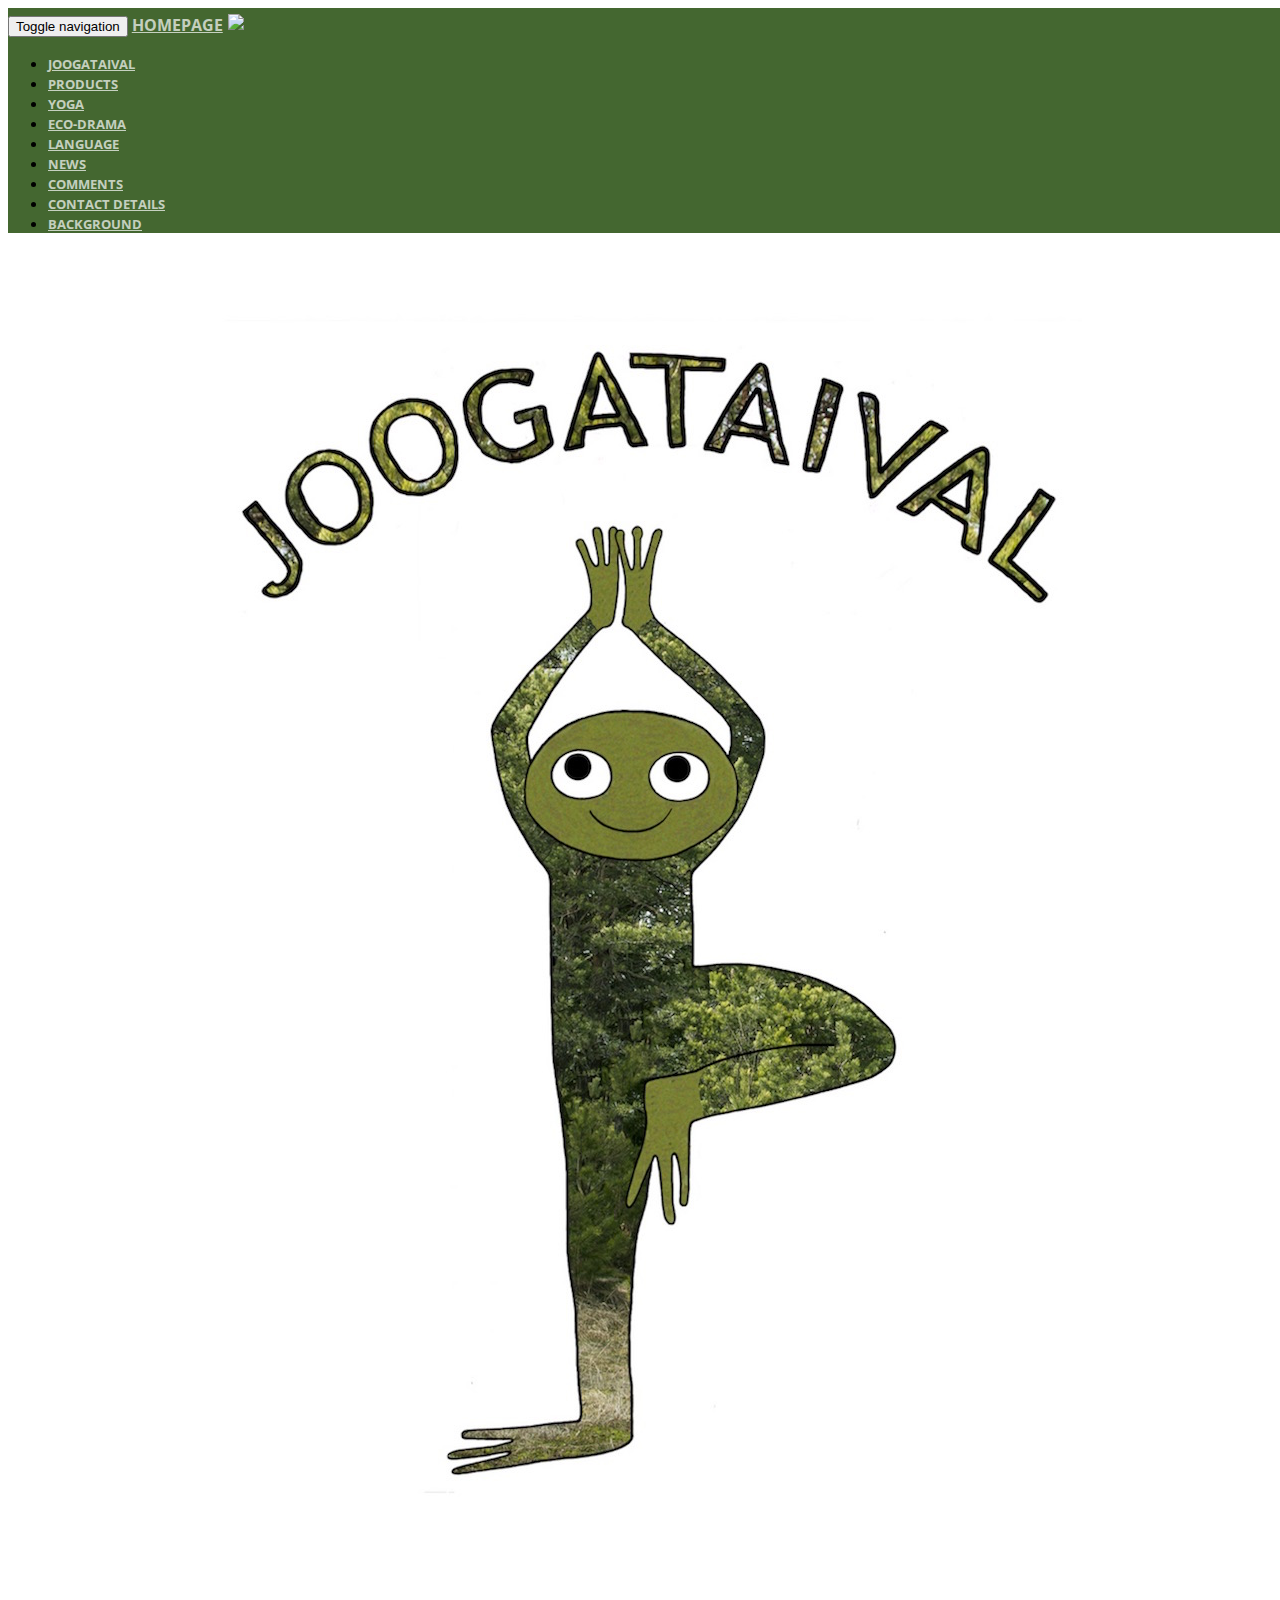
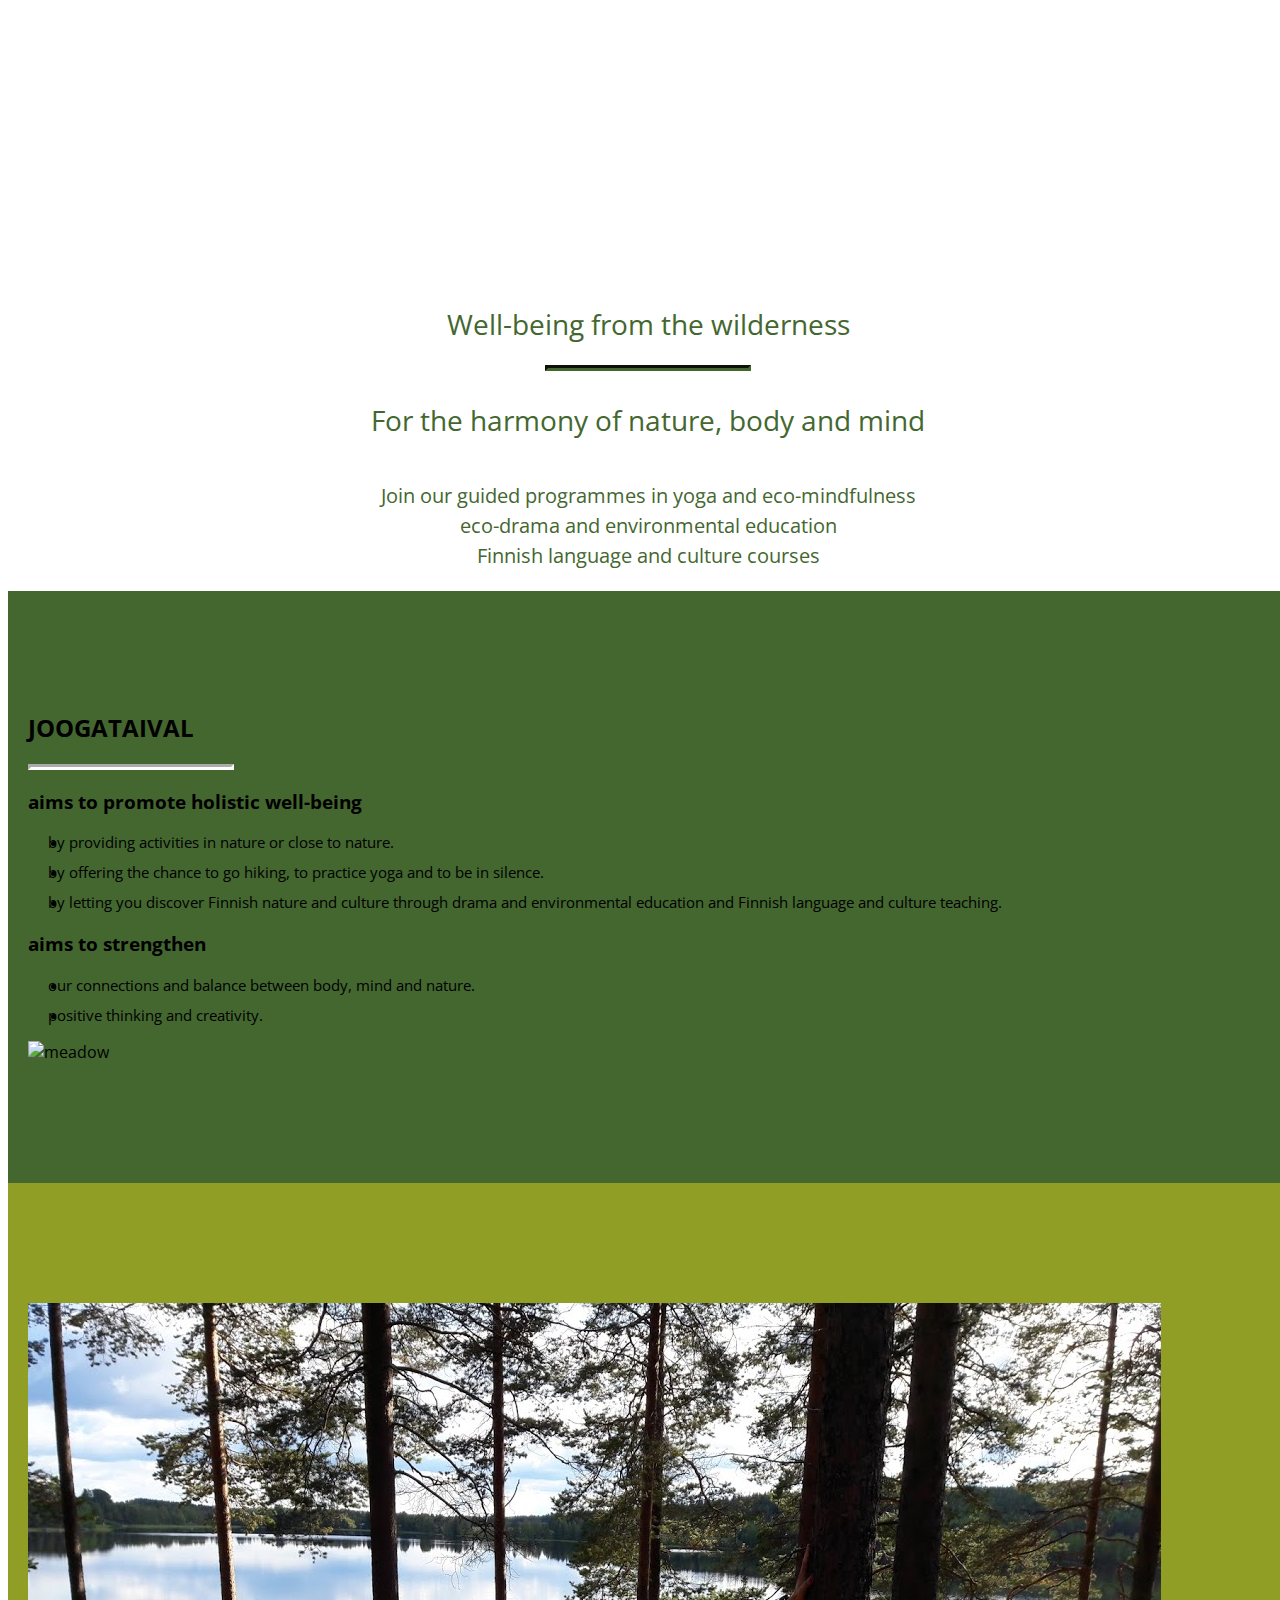
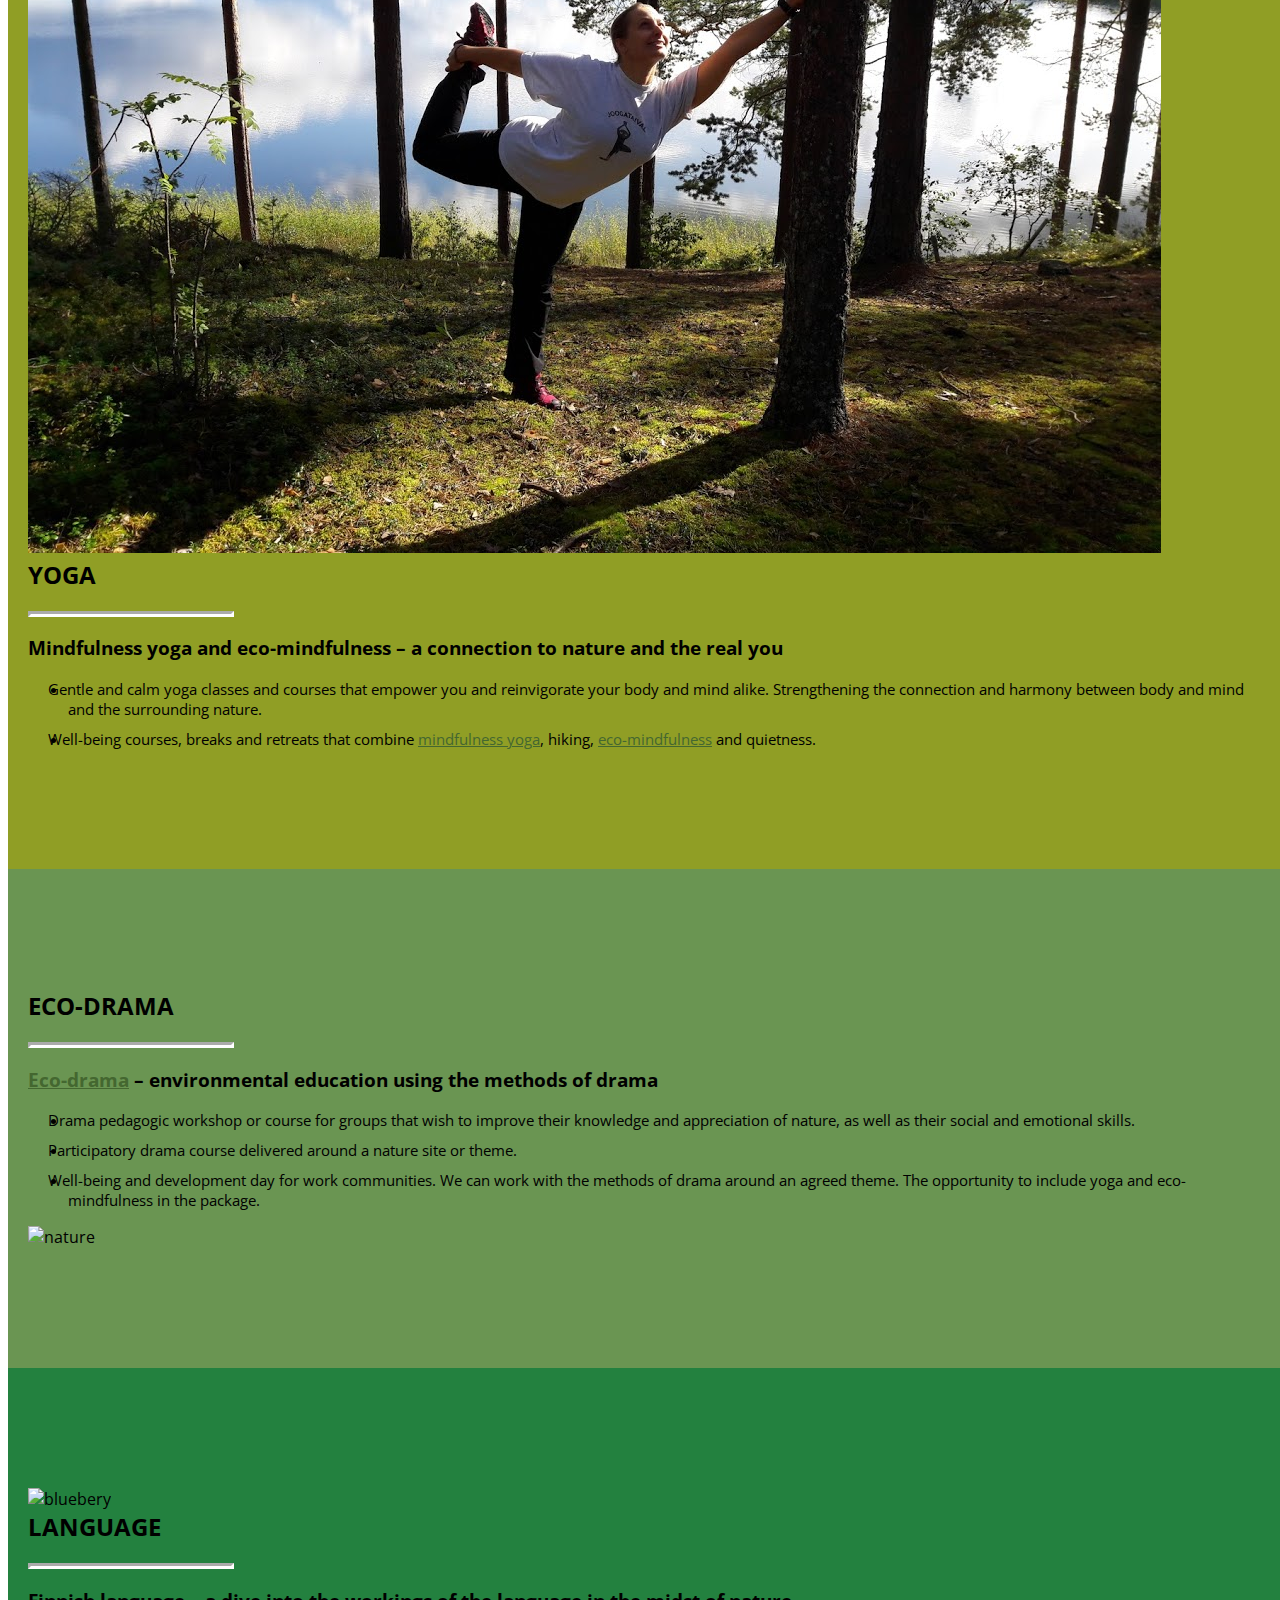
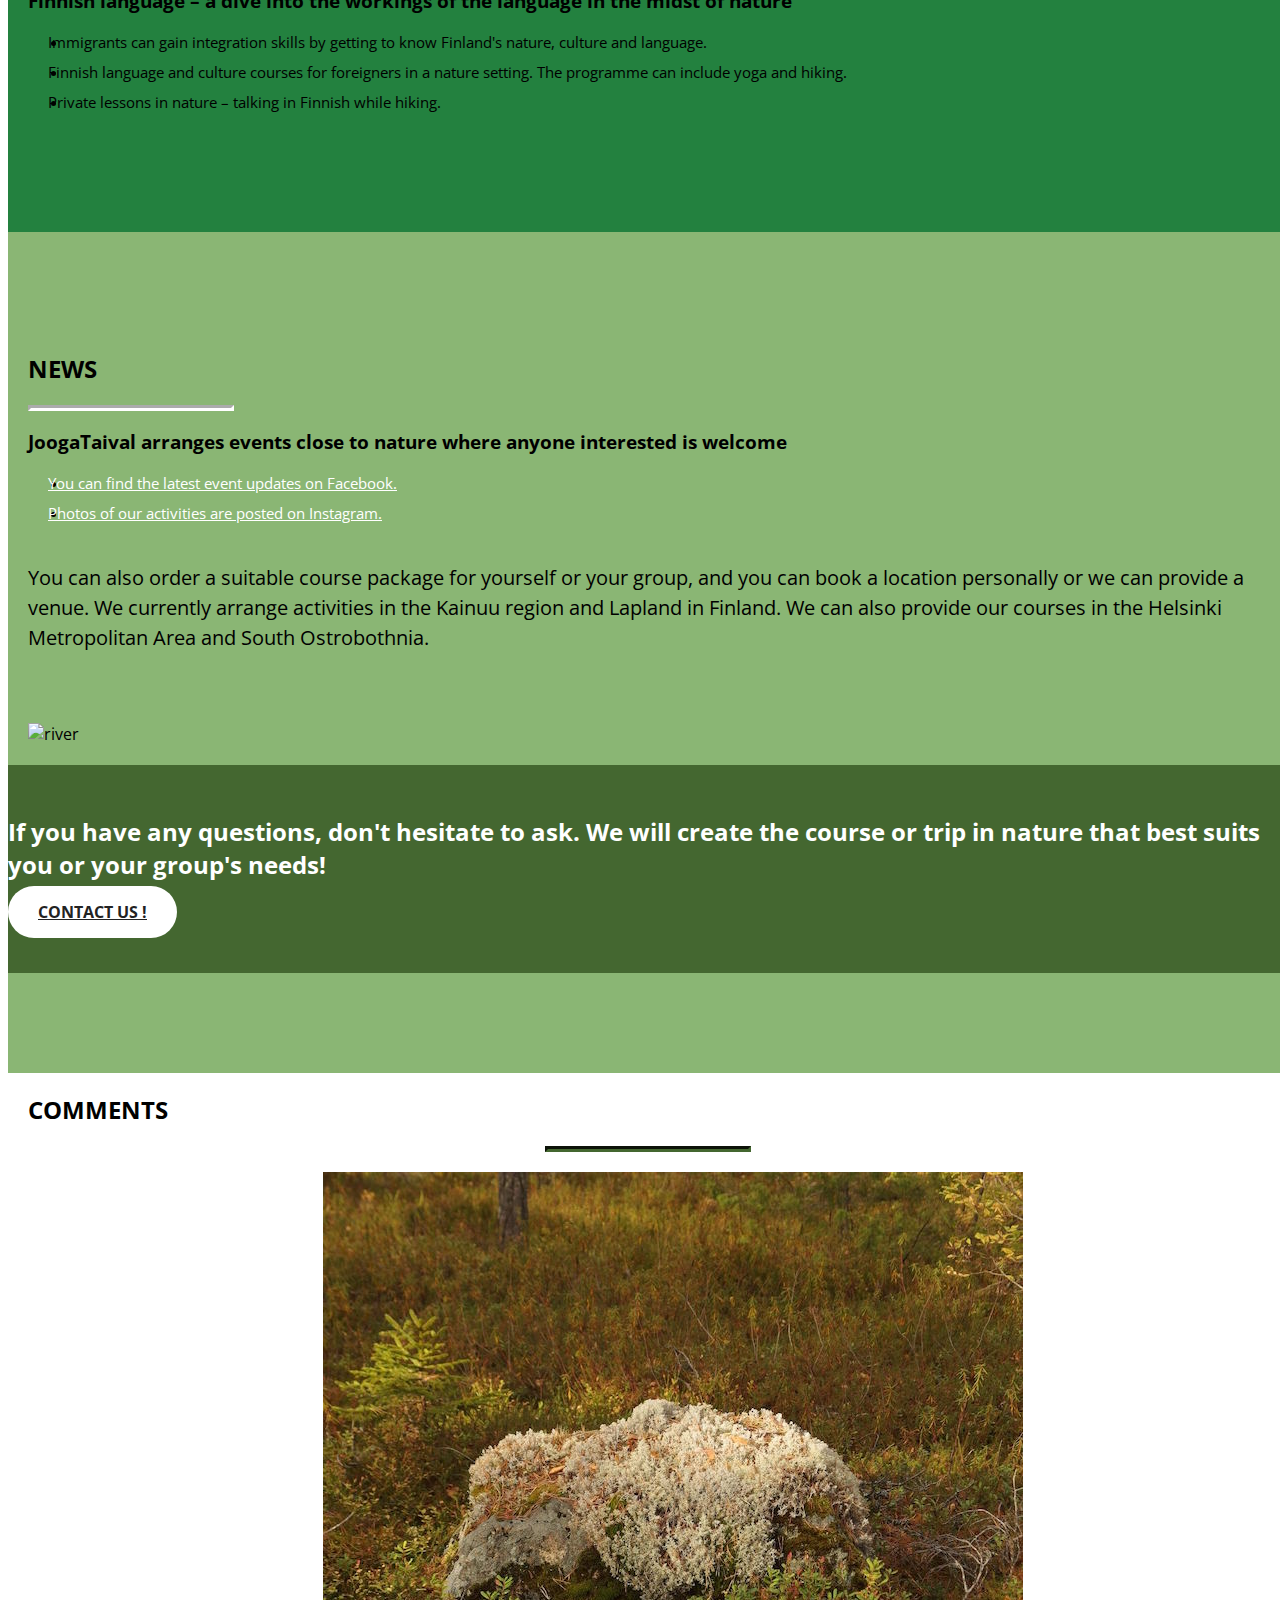
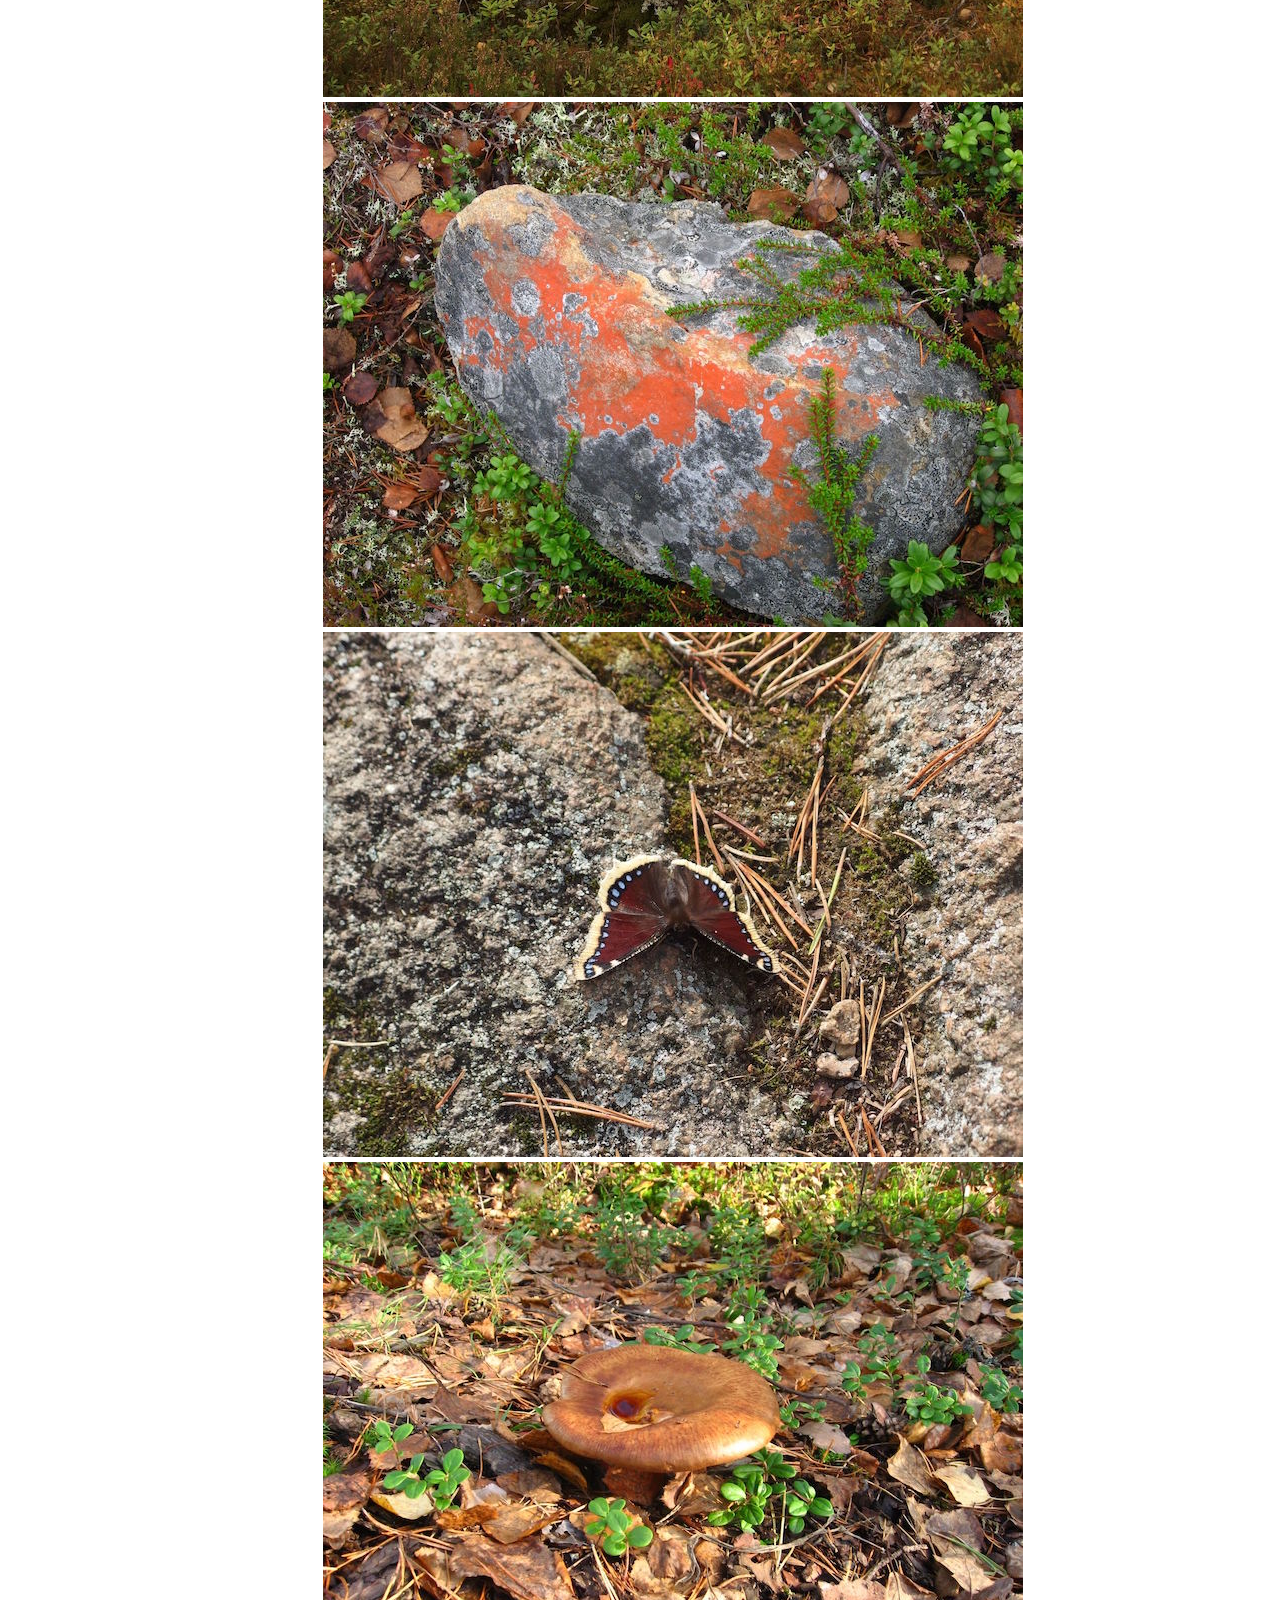
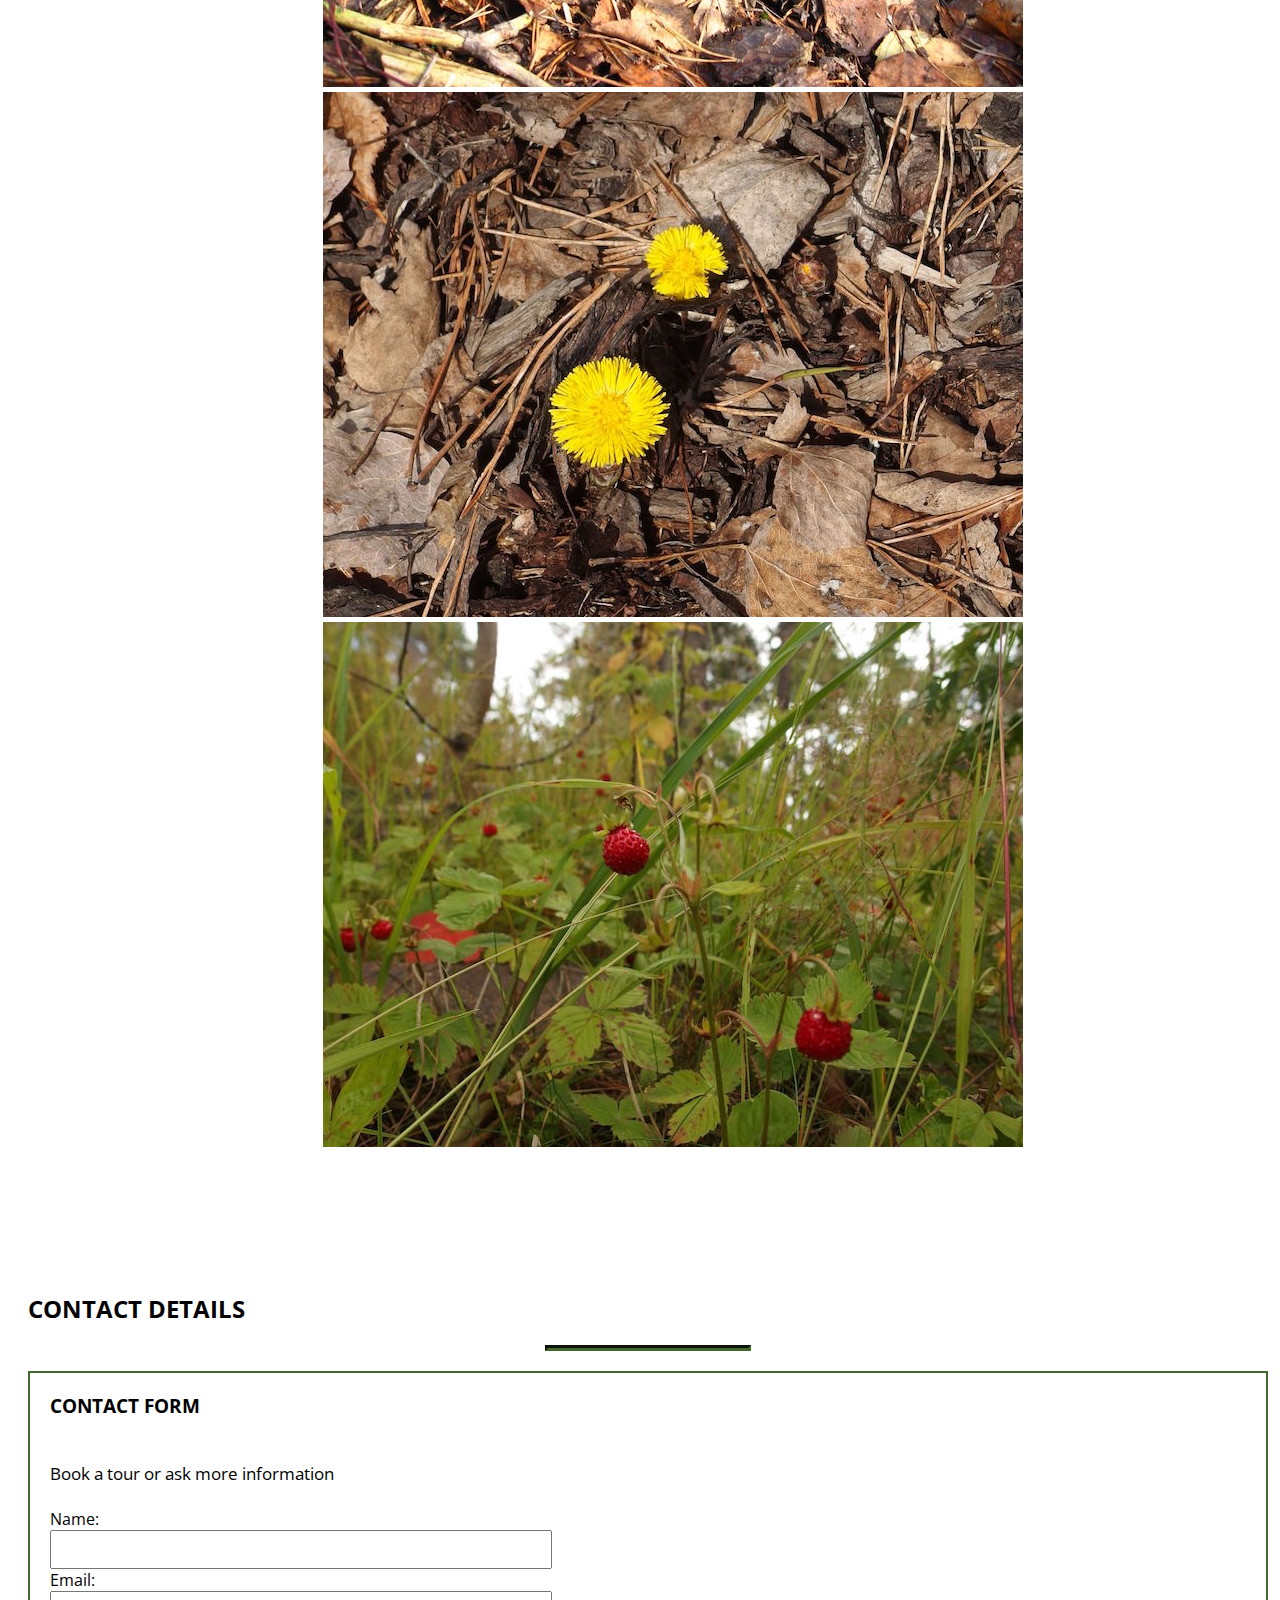
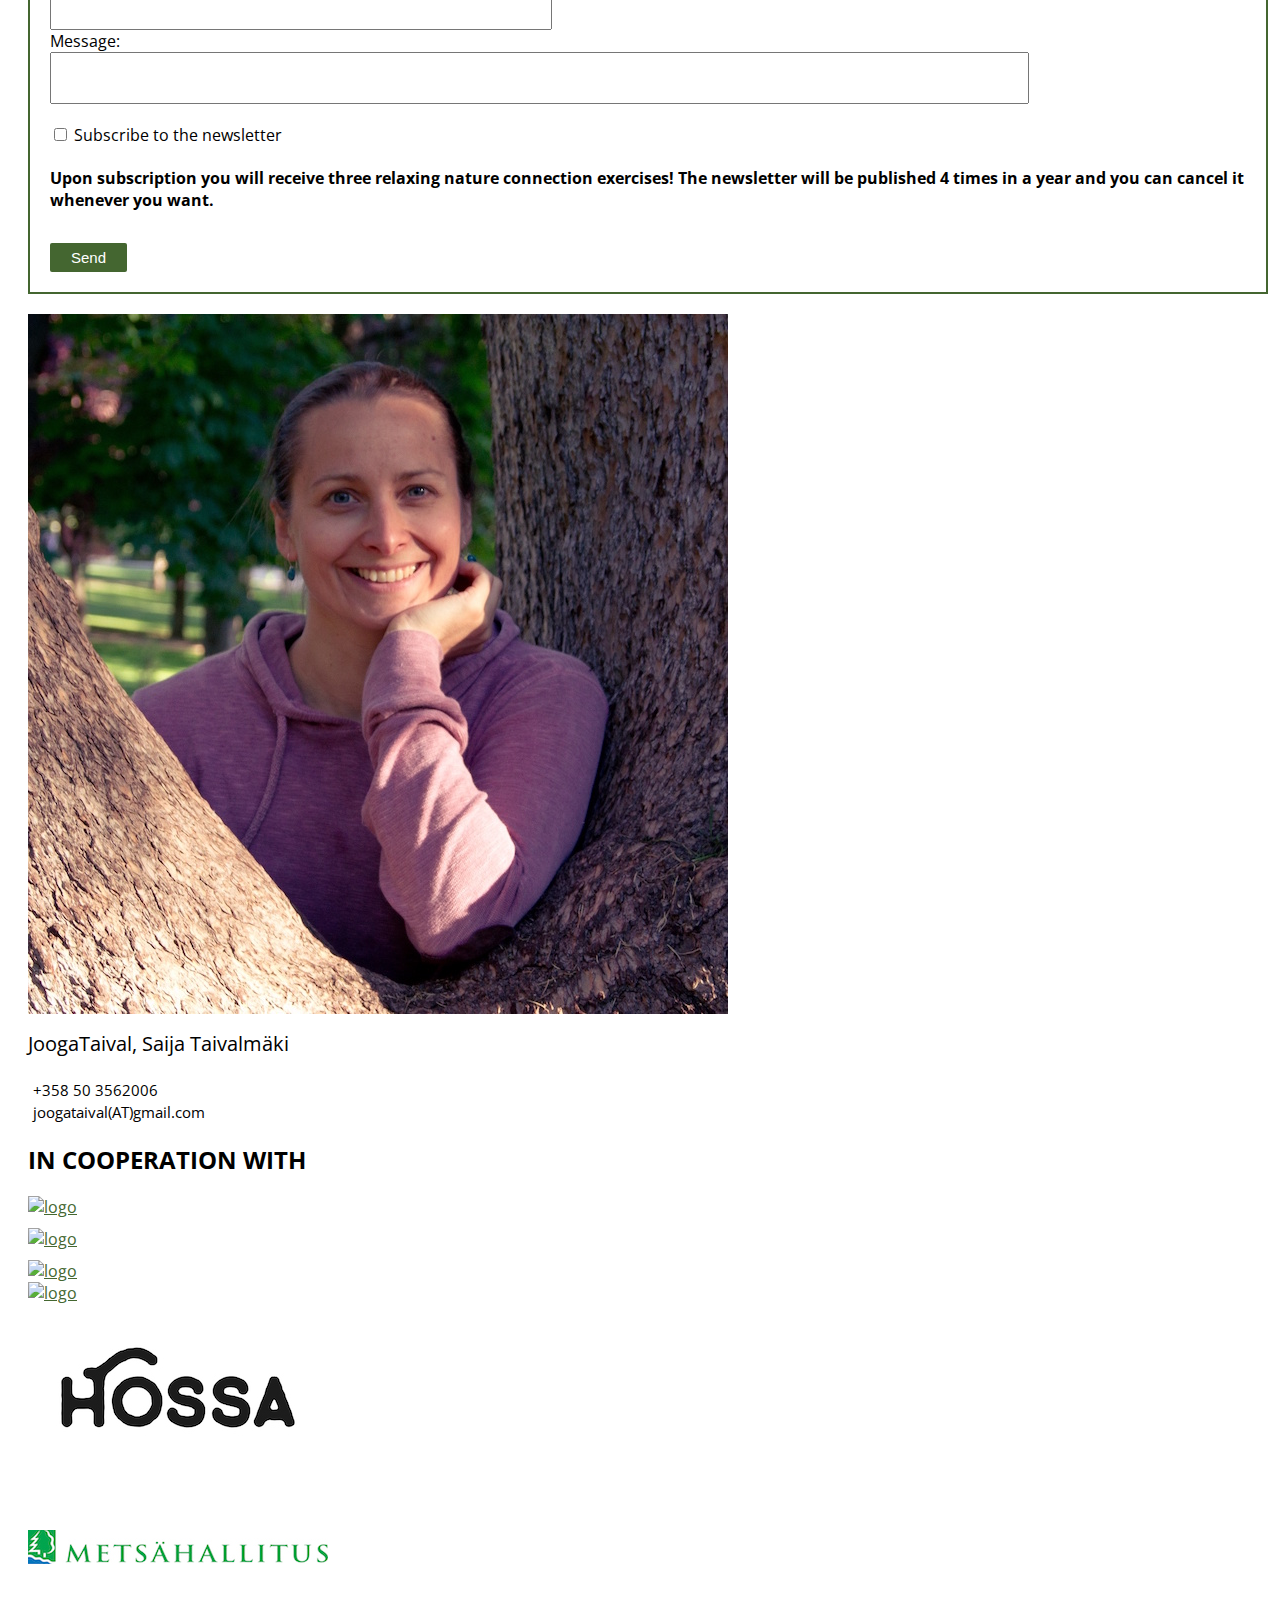
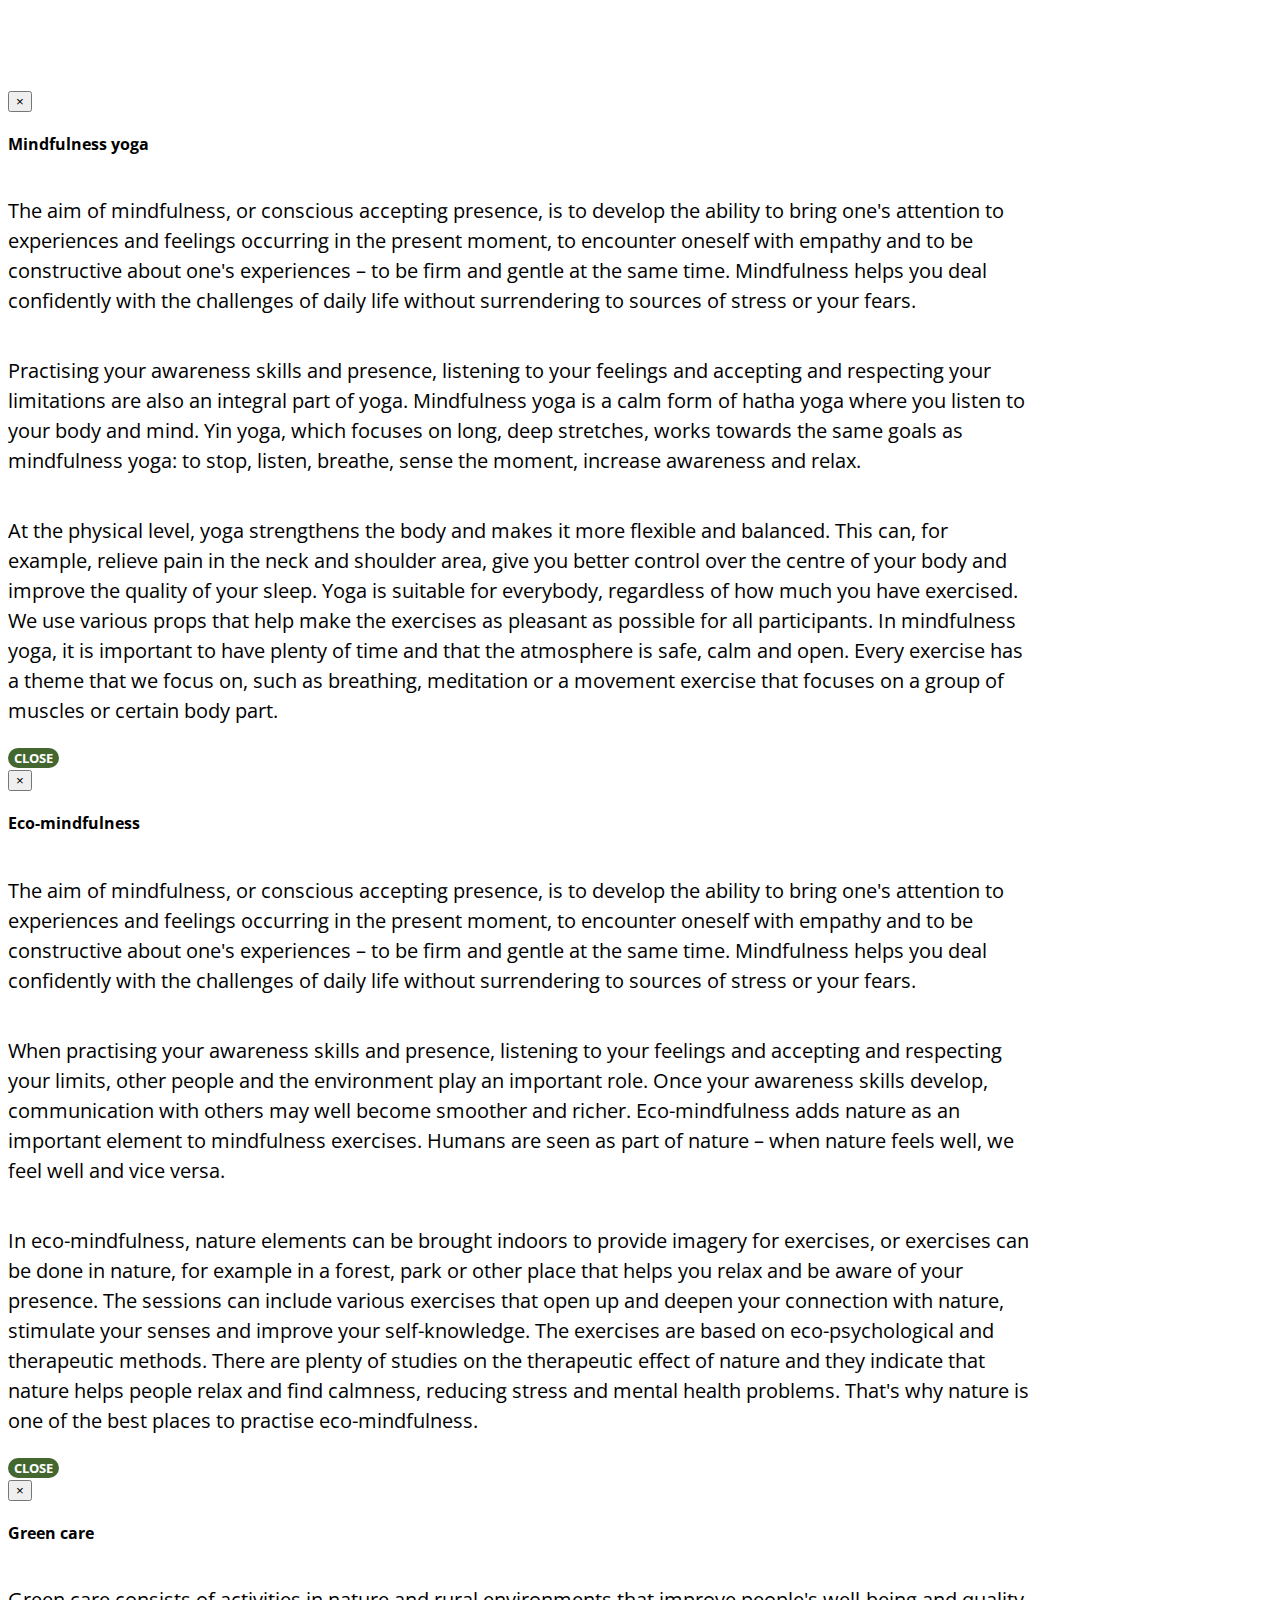
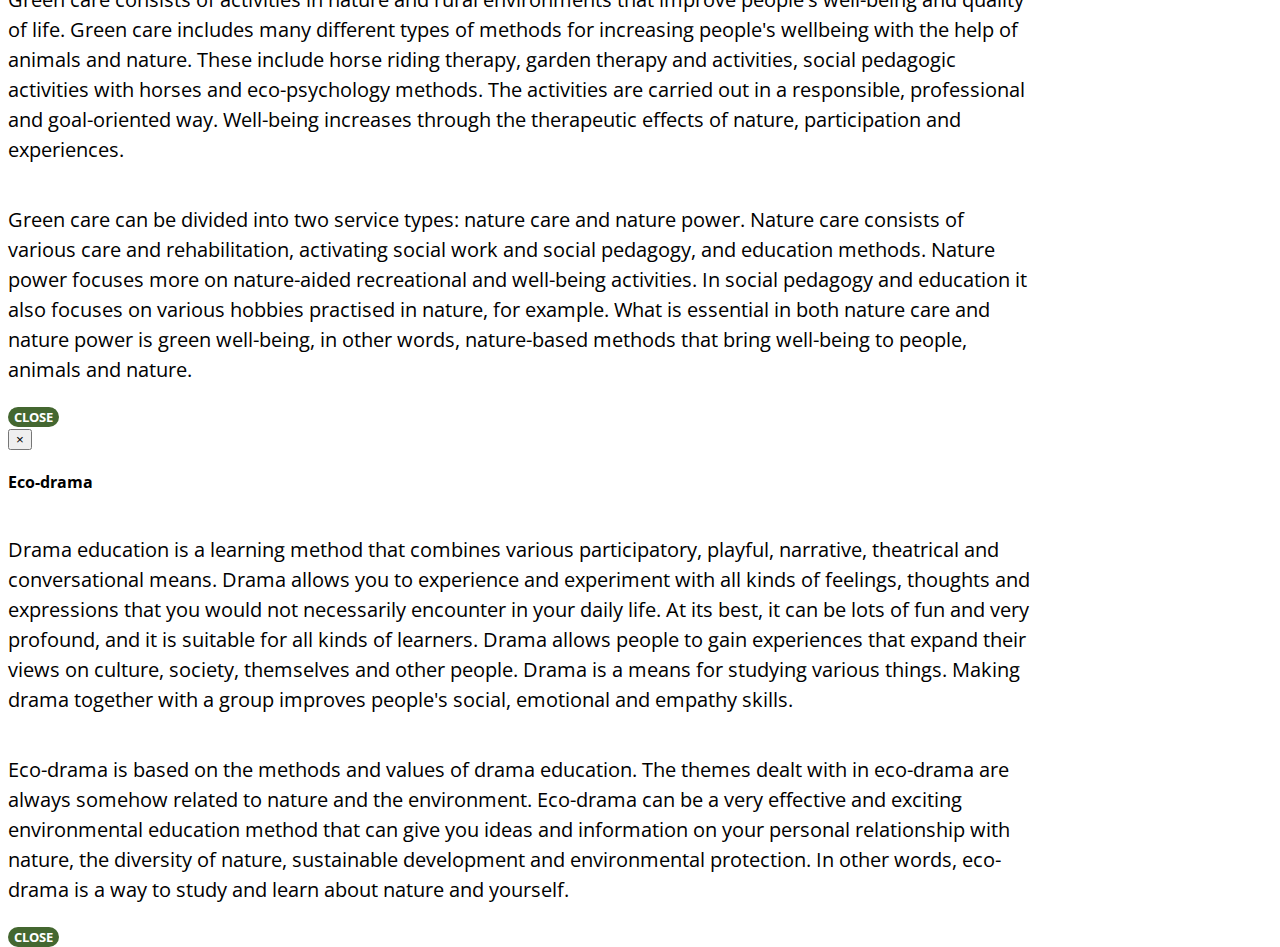
==== commit 47387342: "change style of the form" ====
--- a/en/index.html
+++ b/en/index.html
@@ -414,11 +414,11 @@
                                     <input type="checkbox" name="newsletter" id="newsletter">
                                     <label for="newsletter">Subscribe to the newsletter</label>
                                     <div>
-                                            <h4><small> Upon subscription you will receive three relaxing nature connection exercises! The newsletter will be published 4 times in a year and you can cancel it whenever you want.</small></h4>
+                                            <h4> Upon subscription you will receive three relaxing nature connection exercises! The newsletter will be published 4 times in a year and you can cancel it whenever you want.</h4>
                                     </div>
                             </div>
                             <input type="submit" value="Send" class="send-btn">
-                            <input type="hidden" name="_next" value="http://joogataival.fi/form-sent.html" />
+                            <input type="hidden" name="_next" value="http://joogataival.fi/en/form-sent.html" />
                         </form>
                     </div>
                 </div>
